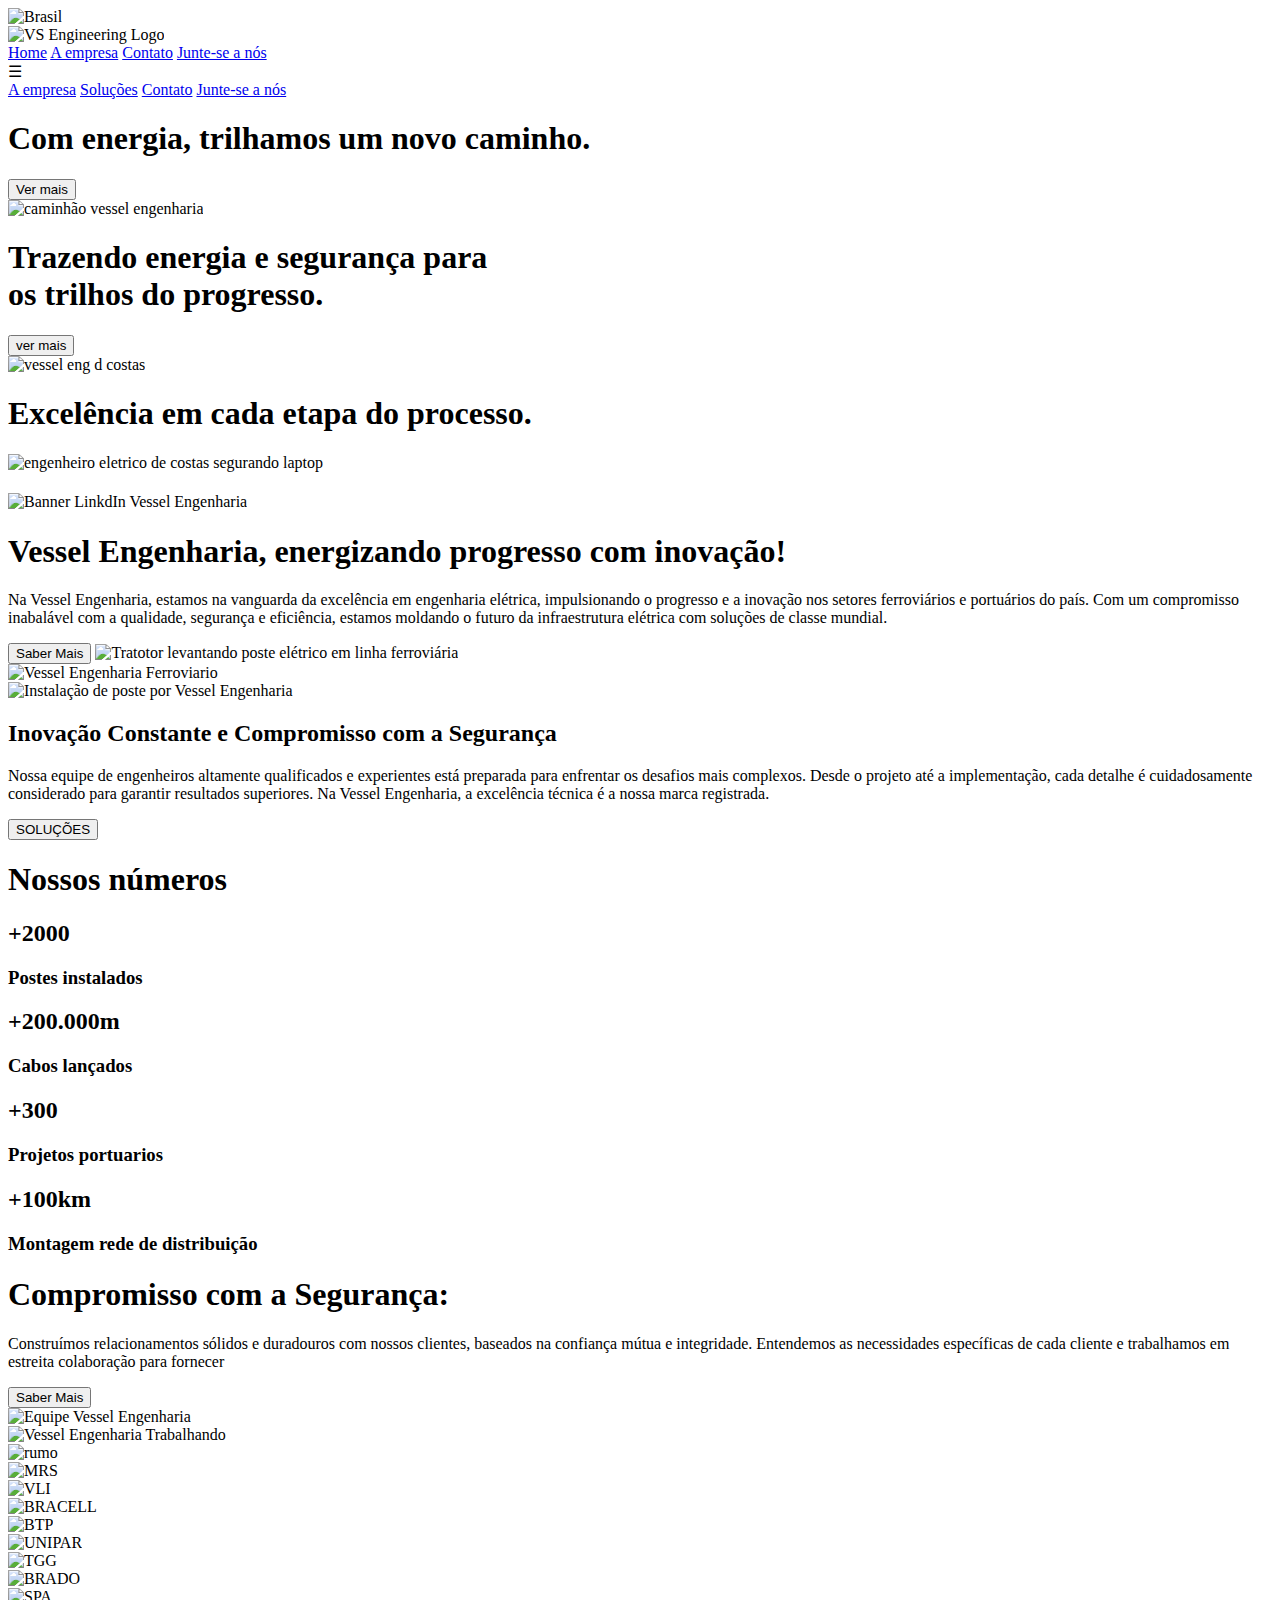
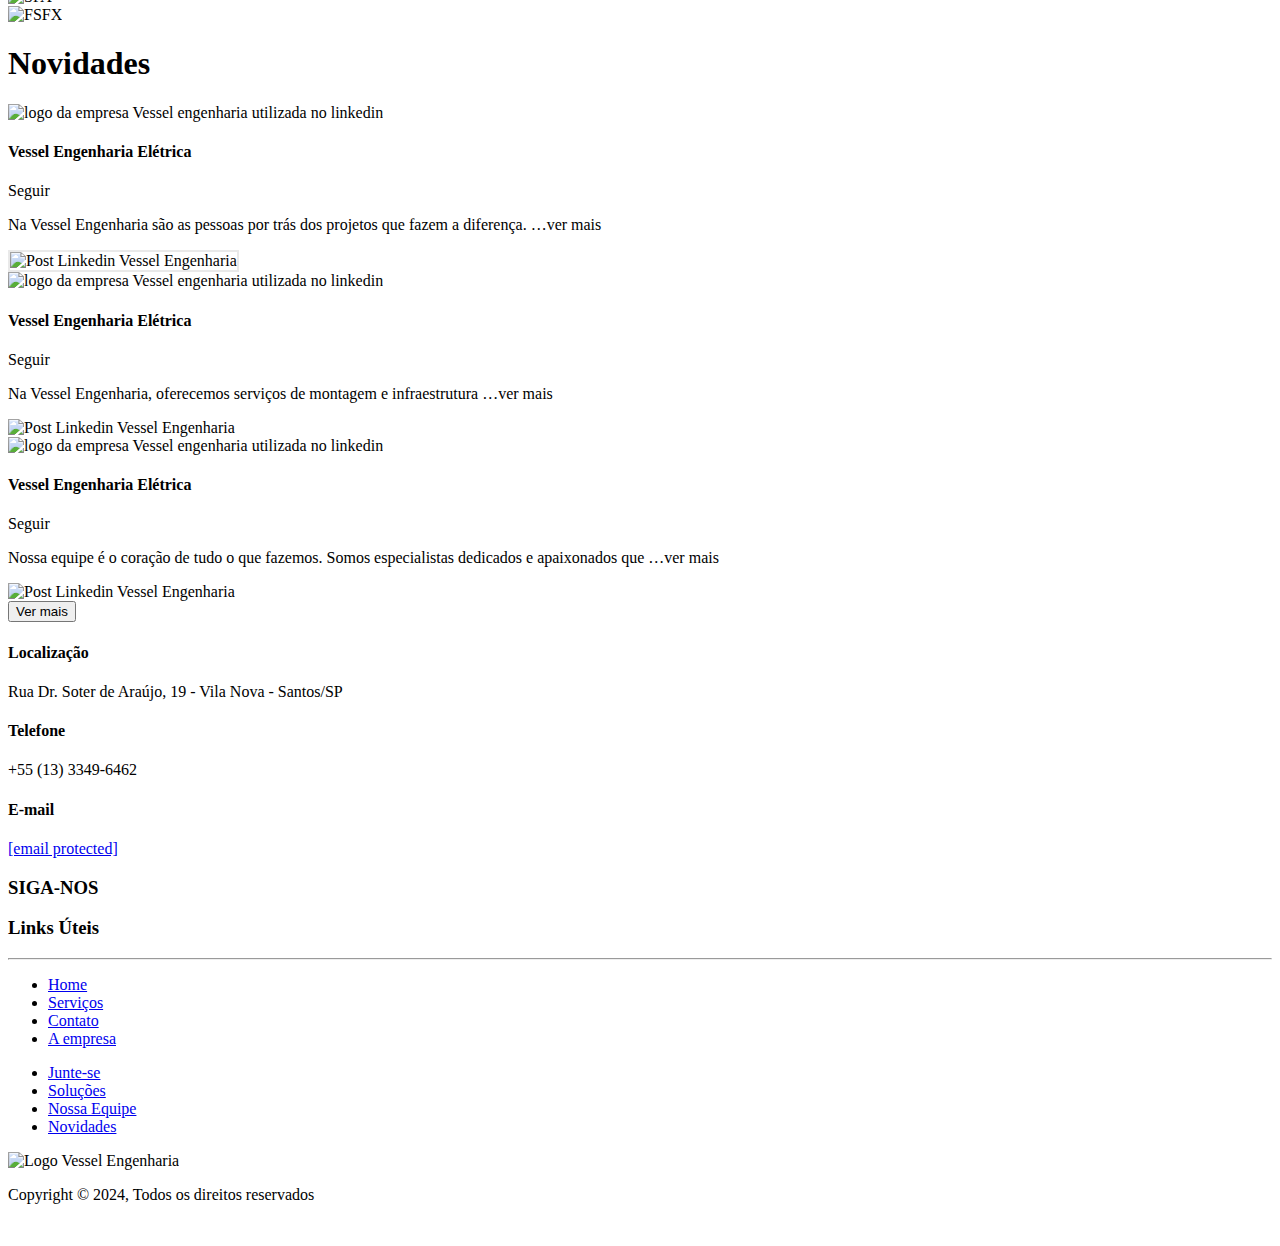
==== index.html @ 9706709d "Add files via upload" ====
<!DOCTYPE html><html lang="pt-br"><head>


    <meta charset="UTF-8">
    

    <meta name="viewport" content="width=device-width, initial-scale=1, shrink-to-fit=no">
    
    <meta name="description" content="A Vessel Engenharia é especializada em oferecer soluções técnicas em elétrica. Atuamos em todo o estado de São Paulo. Fale com a Vessel!">


    <title>Vessel Engenharia | Home</title>

    <link rel="stylesheet" href="css/all.min.css" crossorigin="anonymous" referrerpolicy="no-referrer">

    <script src="js/swipper.js"></script>
    <link rel="stylesheet" href="css/swipper.css">
    <link rel="stylesheet" href="css/navbar.css">

    <link href="css/aos.css" rel="stylesheet">
    <script src="js/aos.js"></script>
    <script>



        window.addEventListener('load', function () { AOS.init(); });





    </script>   

    <!-- <link rel="stylesheet" href="./home/css/langs.css">
    <script src="./home/js/langs.js"></script> -->



    <script src="js/navbar.js"></script>



        <link rel="stylesheet" href="css/animate.min.css">
        <link rel="stylesheet" href="css/swiper-bundle.min.css">
        <script src="js/swiper-bundle.min.js"></script>




    <!-- <link rel="stylesheet" src="../home/css/c1.css"> -->
    <link rel="stylesheet" href="css/c1.css">
    <link rel="stylesheet" href="css/c2.css">
    <link rel="stylesheet" href="css/c3.css">


    <link rel="shortcut icon" href="images/vessel.ico" type="image/x-icon">




    <link rel="stylesheet" href="css/footer.css">

</head>

<body>



    <nav>

        <div class="container">
            <div class="langContainer">
                <div class="selectFlag">

                    <img id="BR" class="selected allFlags" alt="Brasil" src="images/BR.svg">

                    <div id="BR" class="bandeira allFlags" style="display: none;">
                        <img alt="Brasil" src="images/BR.svg">
                    </div>


                    <div id="GB" class="bandeira allFlags" style="display: none;">
                        <img alt="United Kingdom" src="images/GB.svg">
                    </div>

                </div>
            </div>
            <img id="logo" src="images/logo.png" alt="VS Engineering Logo">

            <div class="menu">
                <a href="/">Home</a>
                <a href="/sobre">A empresa</a>
                <a href="/contato">Contato</a>
                <a href="/junte-se">Junte-se a nós</a>
            </div>

            <div class="ham">
                ☰
            </div>


        </div>
    </nav>
    <div class="menuDrop">
        <a href="/sobre">A empresa</a>
        <a href="/solucoes">Soluções</a>
        <a href="/contato">Contato</a>
        <a href="/junte-se">Junte-se a nós</a>
    </div>


    <!-- FIM NAVBAR -->



        <!-- zap -->


    <div class="whatsapp-container" data-aos="fade" data-aos-once="true" id="zapzap" onclick="window.open('https://wa.me/5513997063435?text=Ol%C3%A1,%20tudo%20bem?%20Quero%20saber%20mais%20sobre%20os%20servi%C3%A7os%20da%20Vessel.%20Obrigado!', '_blank')">
 
 <i class="fa-brands fa-whatsapp"></i>

    </div>  

    <!-- zap -->

    <main>

        <div class="slides">


            <!-- Swiper -->

            <div class="swiper mySwiper">
                <div class="swiper-wrapper">



                    <div class="swiper-slide">
                        <div class="slide-layer">
                            <h1>Com energia, trilhamos um novo caminho.</h1>
                            <button onclick="window.location.href='/sobre'">Ver mais</button>
                        </div>
                        <img src="images/caminhaoBanner.jpg" alt="caminhão vessel engenharia">
                    </div>

                    <div class="swiper-slide">
                        <div class="slide-layer">
                            <h1>
                                Trazendo energia e segurança para
                                <br>
                                os trilhos do progresso.
                            </h1>
                            <button>ver mais</button>
                        </div>
                        <img loading="lazy" src="images/banner2Vessel.jpg" alt="vessel eng d costas">
                    </div>

                    <div class="swiper-slide">
                        <div class="slide-layer">

                            <h1>Excelência em cada etapa do processo.</h1>
                            <button style="display: none;"></button>
                        </div>
                        <img loading="lazy" src="images/banner3Vessel.jpg" alt="engenheiro eletrico de costas segurando laptop">
                    </div>

                    <div class="swiper-slide">
                        <div class="slide-layer">
                            <h1></h1>
                            <!-- 
                            <button onclick="window.location.href='https://www.linkedin.com/company/vesselengenharia/'">ver</button> -->
                            <button style="display: none;"></button>
                        </div>
                        <img loading="lazy" src="images/bannerLinkedin.jpg" alt="Banner LinkdIn Vessel Engenharia">
                    </div>

                </div>
                <div class="swiper-button-next"></div>
                <div class="swiper-button-prev"></div>
                <div class="swiper-pagination"></div>
            </div>

        </div>
        <!-- fim swipper -->

        <div class="c1">

            <div id="left">
                <h1 data-aos="fade-up" data-aos-once="true">
                    <span>Vessel Engenharia,</span>
                    energizando progresso
                    com inovação!
                </h1>
                <p data-aos="fade-right" data-aos-once="true">
                    Na Vessel Engenharia, estamos na vanguarda da excelência em engenharia elétrica, impulsionando o
                    progresso e a inovação nos setores ferroviários e portuários do país. Com um compromisso
                    inabalável
                    com
                    a qualidade, segurança e eficiência, estamos moldando o futuro da infraestrutura elétrica com
                    soluções
                    de classe mundial.
                </p>

                <button data-aos="fade" data-aos-once="true" onclick="window.location.href='/sobre'">Saber Mais</button>

                <img loading="lazy" src="images/c1eng2.jpg" alt="Tratotor levantando poste elétrico em linha ferroviária" data-aos-once="true" data-aos="fade-right">
            </div>

            <img id="right" src="images/c1eng.jpg" data-aos="fade-left" data-aos-once="true" alt="Vessel Engenharia Ferroviario">


        </div>


        <div id="container_2" class="c2">


            <img loading="lazy" src="images/c2.jpg" alt="Instalação de poste por Vessel Engenharia" data-aos="fade-right" data-aos-once="true">


            <div class="rightC2">

                <h2 data-aos="fade-down" data-aos-once="true">
                    Inovação Constante e Compromisso com a Segurança
                </h2>

                <p data-aos="fade-up" data-aos-once="true">
                    Nossa equipe de engenheiros altamente qualificados e experientes está preparada para enfrentar os
                    desafios mais complexos. Desde o projeto até a implementação, cada detalhe é cuidadosamente
                    considerado para garantir resultados superiores. Na Vessel Engenharia, a excelência técnica é a
                    nossa marca registrada.
                </p>

                <button data-aos="fade" data-aos-once="true" onclick="window.location.href='/solucoes'">SOLUÇÕES</button>



            </div>

        </div>


        <link rel="stylesheet" href="css/cont.css">


        <script>

            document.addEventListener("DOMContentLoaded", () => {

                function incrementNumberById(id, add, suffix = '') {
                    const element = document.getElementById(id);
                    if (!element) return;

                    const targetNumber = parseInt(element.innerText);
                    let currentNumber = 0;

                    const interval = setInterval(() => {
                        currentNumber += add;
                        element.innerText = `+${currentNumber}${suffix}`;

                        if (currentNumber >= targetNumber) {
                            clearInterval(interval);
                        }
                    }, 25);
                }

                const contador = document.querySelector('.postes');

                const observer = new IntersectionObserver(entries => {

                    entries.forEach(entry => {

                        if (entry.isIntersecting) {

                            setTimeout(() => {

                                incrementNumberById("postes", 40);
                                incrementNumberById("cabos", 4, ".000m");
                                incrementNumberById("projetosPortuarios", 6);
                                incrementNumberById("redeDistribuicao", 2, "km");

                                
                            }, 110)


                            observer.disconnect();

                        }
                    });

                }, { rootMargin: '10px' });




                observer.observe(contador);
            })
        </script>


        <div class="contador">
            <h1>Nossos números</h1>

            <div class="dados">


                <div class="postes">
                    <h2 id="postes">+2000</h2>
                    <h3>Postes instalados</h3>
                </div>

                <div class="cabos">
                    <h2 id="cabos">+200.000m</h2>
                    <h3>Cabos lançados</h3>
                </div>

                <div class="projetosPortuarios">
                    <h2 id="projetosPortuarios">+300</h2>
                    <h3>Projetos portuarios</h3>
                </div>

                <div class="redeDistribuicao">
                    <h2 id="redeDistribuicao">+100km</h2>
                    <h3>Montagem rede de distribuição</h3>
                </div>

            </div>
        </div>





        <div class="c3">

            <div id="left">
                <div class="">


                    <h1 data-aos="fade-up" data-aos-once="true">
                        <span>Compromisso </span>
                        com a Segurança:
                    </h1>
                    <p data-aos="fade-right" data-aos-once="true">
                        Construímos relacionamentos sólidos e duradouros com nossos clientes, baseados na confiança
                        mútua e integridade. Entendemos as necessidades específicas de cada cliente e trabalhamos em
                        estreita colaboração para fornecer
                    </p>

                    <button data-aos="fade" data-aos-once="true" onclick="window.location.href='/sobre'">Saber
                        Mais</button>


                </div>
                <img loading="lazy" src="images/c3.jpg" alt="Equipe Vessel Engenharia" data-aos-once="true" data-aos="fade-right">
            </div>

            <img id="right" src="images/c3eng3.jpg" data-aos="fade-down" data-aos-once="true" alt="Vessel Engenharia Trabalhando">


        </div>

        <div class="swiper swiperEmpresas">
            <div class="swiper-wrapper">
                <!-- .swiper-slide*5>img[src="./home/assets/clientes/clienteVessel$.png"] -->
                <div class="swiper-slide">
                    <img src="images/clienteVessel1.jpg" alt="rumo">
                </div>
                <div class="swiper-slide">
                    <img src="images/clienteVessel2.jpg" alt="MRS">
                </div>
                <div class="swiper-slide">
                    <img src="images/clienteVessel3.jpg" alt="VLI">
                </div>
                <div class="swiper-slide">
                    <img src="images/clienteVessel4.jpg" alt="BRACELL">
                </div>
                <div class="swiper-slide">
                    <img src="images/clienteVessel5.jpg" alt="BTP">
                </div>
                <div class="swiper-slide">
                    <img src="images/clienteVessel6.jpg" alt="UNIPAR">
                </div>
                <div class="swiper-slide">
                    <img src="images/clienteVessel7.jpg" alt="TGG">
                </div>
                <div class="swiper-slide">
                    <img src="images/clienteVessel8.jpg" alt="BRADO">
                </div>
                <div class="swiper-slide">
                    <img src="images/clienteVessel9.jpg" alt="SPA">
                </div>
                <div class="swiper-slide">
                    <img src="images/clienteVessel10.jpg" alt="FSFX" loading="lazy">
                </div>

            </div>
            <div class="swiper-pagination"></div>
        </div>

<script>

    

let swiperEmpresas = new Swiper(".swiperEmpresas", {
        slidesPerView: "auto",
        autoplay: {
            delay: 1000,
            disableOnInteraction: false,
        },
        spaceBetween: 30,
        pagination: {
            // el: ".swiper-pagination",    
            clickable: true,
        },
    });


</script>



        <link rel="stylesheet" href="css/linkedinHome.css">
        <section class="novidades-linkedin">

            <h1 data-aos="fade-down" data-aos-once="true">Novidades</h1>


            <div class="container_post_linkedin" onclick="window.open('https://www.linkedin.com/posts/vesselengenharia_vesselengenharia-construaexaetodeprojetos-activity-7224066283430981635-KMjt?utm_source=share&utm_medium=member_desktop', '_blank')">
            <div class="row-linkedin-1">
                <div class="empresa">
                    <img src="images/logo.png" alt="logo da empresa Vessel engenharia utilizada no linkedin" loading="lazy">
                    <h4 class="name_post_linkedin">Vessel Engenharia Elétrica</h4>
                </div>
                <div class="seguir_linkedin">
                    <i class="fa-solid fa-plus"></i>
                    <p>Seguir</p>
                    <i class="fa-solid fa-ellipsis"></i>
                </div>
                <p style="height: auto;">
                    Na Vessel Engenharia são as pessoas por trás dos projetos que fazem a diferença. 
                    <span class="vermais_linkedin">…ver mais</span>
                </p>
                
            </div>
            <div class="row-linkedin-2">
                <img src="images/sonhoVessel.jpg" alt="Post Linkedin Vessel Engenharia" loading="lazy" style="border: solid 2px rgba(128, 128, 128, 0.177); height: 90%;">
            </div>
            <div class="row-linkedin-3">
                <i class="fa-brands fa-linkedin"></i>
            </div>




        </div>




            <div class="container_post_linkedin" onclick="window.open('https://www.linkedin.com/posts/vesselengenharia_engenhariaeletrica-indaeqstria-infraestrutura-activity-7224156555082964994-Ps1M?utm_source=share&utm_medium=member_desktop', '_blank')">
                <div class="row-linkedin-1">
                    <div class="empresa">
                        <img src="images/logo.png" alt="logo da empresa Vessel engenharia utilizada no linkedin" loading="lazy">
                        <h4 class="name_post_linkedin">Vessel Engenharia Elétrica</h4>
                    </div>
                    <div class="seguir_linkedin">
                        <i class="fa-solid fa-plus"></i>
                        <p>Seguir</p>
                        <i class="fa-solid fa-ellipsis"></i>
                    </div>
                    <p style="height: auto;">
    Na Vessel Engenharia, oferecemos serviços de montagem e infraestrutura <span class="vermais_linkedin">…ver mais</span>
                    </p>


                </div>
                <div class="row-linkedin-2">
                    <img src="images/NossosServicosPost.jpg" alt="Post Linkedin Vessel Engenharia" loading="lazy">
                

                </div>
                <div class="row-linkedin-3">
                    <i class="fa-brands fa-linkedin"></i>
                </div>



            </div>




            <div class="container_post_linkedin" onclick="window.open('https://www.linkedin.com/posts/vesselengenharia_engenhariaeletrica-equipedevessel-excelaeancia-activity-7224519197307899904-2O7Q?utm_source=share&utm_medium=member_desktop', '_blank')">
                <div class="row-linkedin-1">
                    <div class="empresa">
                        <img src="images/logo.png" alt="logo da empresa Vessel engenharia utilizada no linkedin" loading="lazy">
                        <h4 class="name_post_linkedin">Vessel Engenharia Elétrica</h4>
                    </div>
                    <div class="seguir_linkedin">
                        <i class="fa-solid fa-plus"></i>
                        <p>Seguir</p>
                        <i class="fa-solid fa-ellipsis"></i>
                    </div>
                    <p style="height: auto;">
                        Nossa equipe é o coração de tudo o que fazemos.
                        Somos especialistas dedicados e apaixonados que 
                    <span class="vermais_linkedin">…ver mais</span>
                    </p>
                </div>
                <div class="row-linkedin-2">
                    <img src="images/equipeVesselPost.jpg" alt="Post Linkedin Vessel Engenharia" loading="lazy">
                </div>
                <div class="row-linkedin-3">
                    <i class="fa-brands fa-linkedin"></i>
                </div>


            </div>

            <button id="verMaisLinkedin">Ver mais</button>

        </section>

        <script>

            window.addEventListener("DOMContentLoaded", () => {
                document.querySelector("#verMaisLinkedin").addEventListener("click", () => {




                    if (document.querySelectorAll(".container_post_linkedin")[1].style.display === "flex") {
                        document.querySelector("#verMaisLinkedin").innerHTML = "Ver mais"


                        document.querySelectorAll(".container_post_linkedin").forEach((post, index) => {

                            index === 0 ? post.style.display = "flex" : post.style.display = "none"

                        })


                    } else {

                        document.querySelectorAll(".container_post_linkedin").forEach(post => { post.style.display = "flex" })


                        document.querySelector("#verMaisLinkedin").innerHTML = "Ver menos"
                    }

                })

            })
        </script>



    </main>












































    <footer class="footerGeral">
        <div class="row-footer-1">
            <div class="find-us externo">
                <i class="fas fa-map-marker-alt"></i>
                <div class="interno">
                    <h4>Localização</h4>
                    <p>Rua Dr. Soter de Araújo, 19 - Vila Nova - Santos/SP</p>
                </div>
            </div>
            <div class="call-us externo">
                <i class="fas fa-phone"></i>
                <div class="interno">
                    <h4>Telefone</h4>
                    <p>+55 (13) 3349-6462</p>
                </div>
            </div>
            <div class="mail-us externo">
                <i class="far fa-envelope-open"></i>
                <div class="interno">
                    <h4>E-mail</h4>
                    <p><a href="/cdn-cgi/l/email-protection" class="__cf_email__" data-cfemail="61020e0f1500150e2117041212040d040f06040f09001308004f020e0c">[email protected]</a></p>
                </div>
            </div>
        </div>
        <div class="row-footer-2">
            <div class="column-1-footer">
                <div class="siga-nos interno">
                    <h3>SIGA-NOS</h3>
                    <i class="fa-brands fa-linkedin"></i>
                    <i class="fa-brands fa-instagram"></i>
                    <i class="fa-brands fa-youtube" onclick="window.location.href='https://www.youtube.com/@VesselEngenharia'"></i>
                </div>
            </div>
            <div class="column-2-footer">
                <div class="h3">
                    <h3>Links Úteis</h3>
                    <hr>
                </div>

                <ul class="coluna-links-1">
                    <li><a href="#">Home</a></li>
                    <li><a href="#">Serviços</a></li>
                    <li><a href="#">Contato</a></li>
                    <li><a href="#">A empresa</a></li>

                </ul>
                <ul class="coluna-links-1">
                    <li><a href="#">Junte-se</a></li>
                    <li><a href="#">Soluções</a></li>
                    <li><a href="#">Nossa Equipe</a></li>
                    <li><a href="#">Novidades</a></li>
                </ul>
            </div>
            <div class="column-3-footer">
                <img src="images/logoClara.png" alt="Logo Vessel Engenharia">
            </div>
        </div>
        <div class="row-footer">
            <p>Copyright © 2024, Todos os direitos reservados </p>
            <a href="" style="color: rgb(255, 255, 255);">BuradWEB</a>
        </div>
    </footer>


    <script data-cfasync="false" src="js/email-decode.min.js"></script><script>
        // if ("serviceWorker" in navigator) {
            
        //     navigator.serviceWorker.register("js/sw.js")
        //         .then(() => {
        //             console.log("sw registrado");
        //         })
        //         .catch((error) => {
        //             console.log(`sw erro: ${error}`);
        //         });
        
        
        
        //     let installPrompt = null;
        
        //     window.addEventListener("beforeinstallprompt", (event) => {
        //         event.preventDefault();
        //         installPrompt = event;
        //     });
        
        
        // }
        </script>









</body></html>
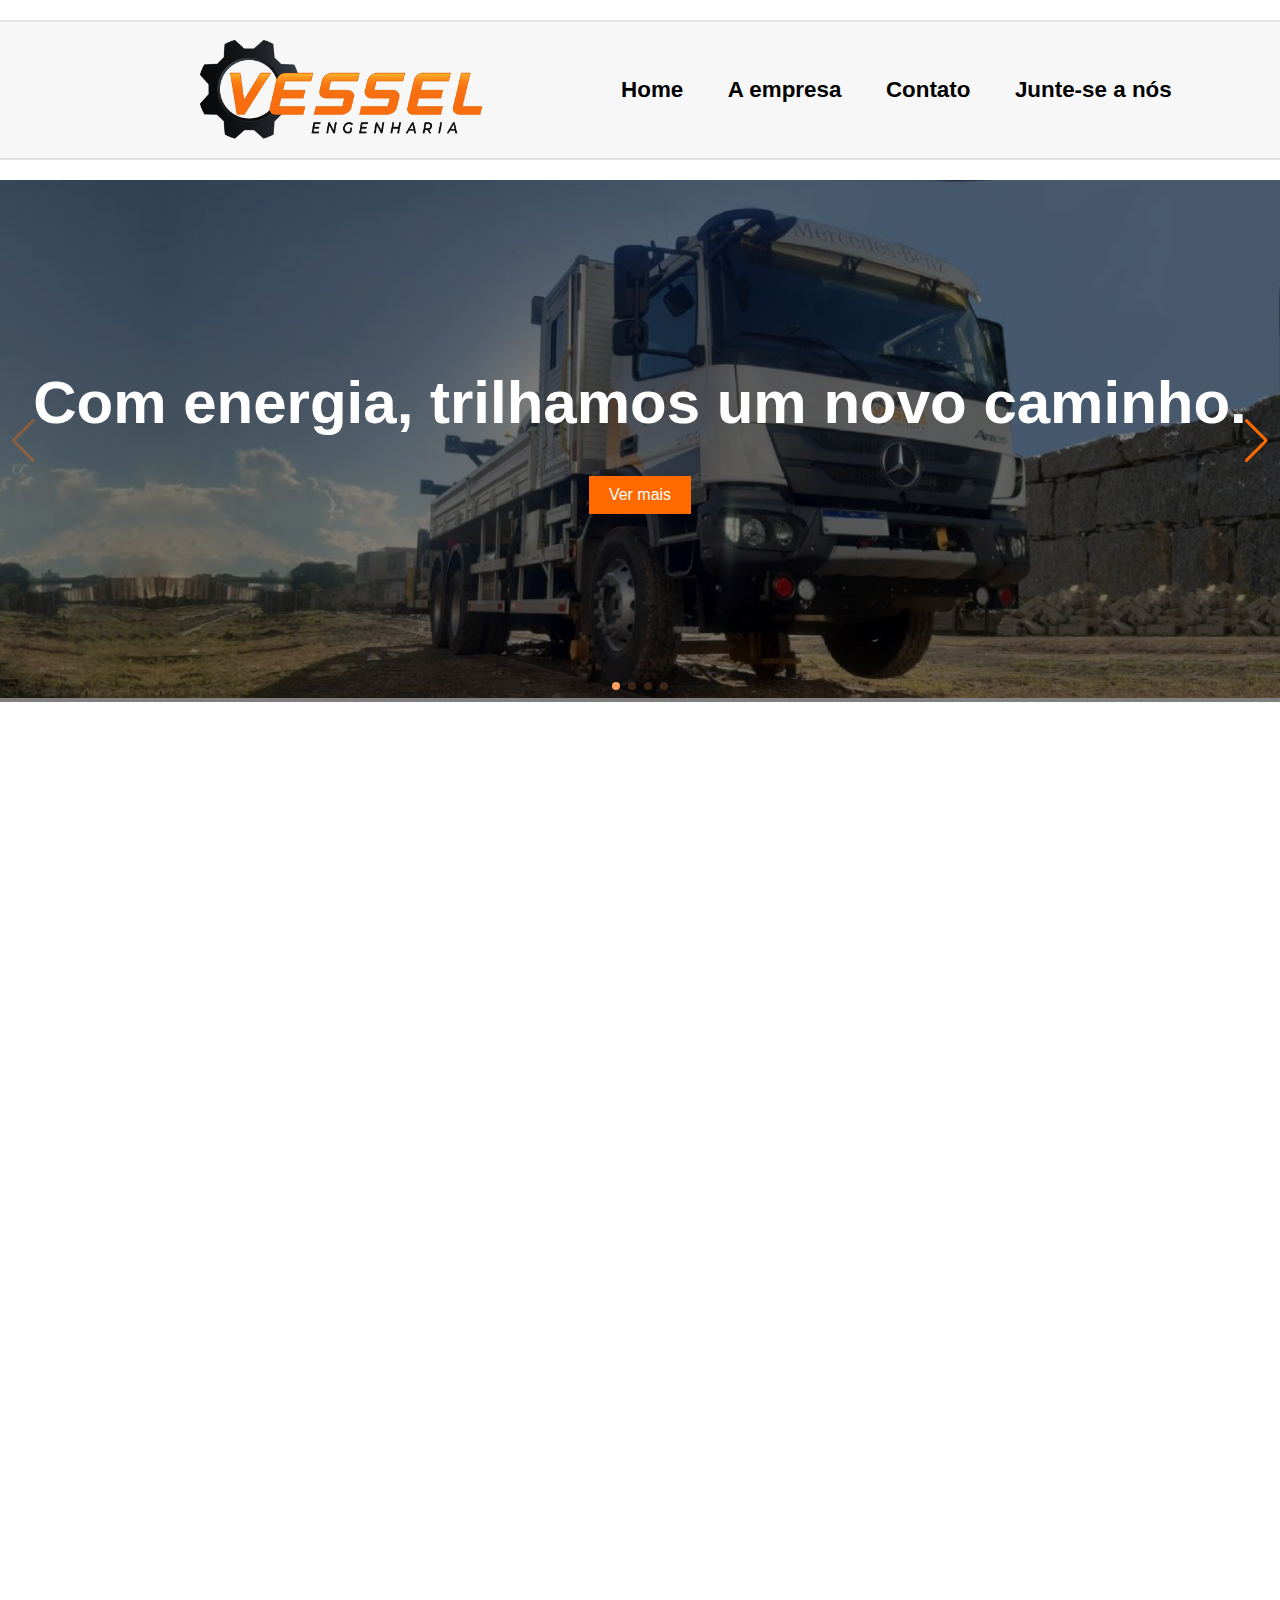
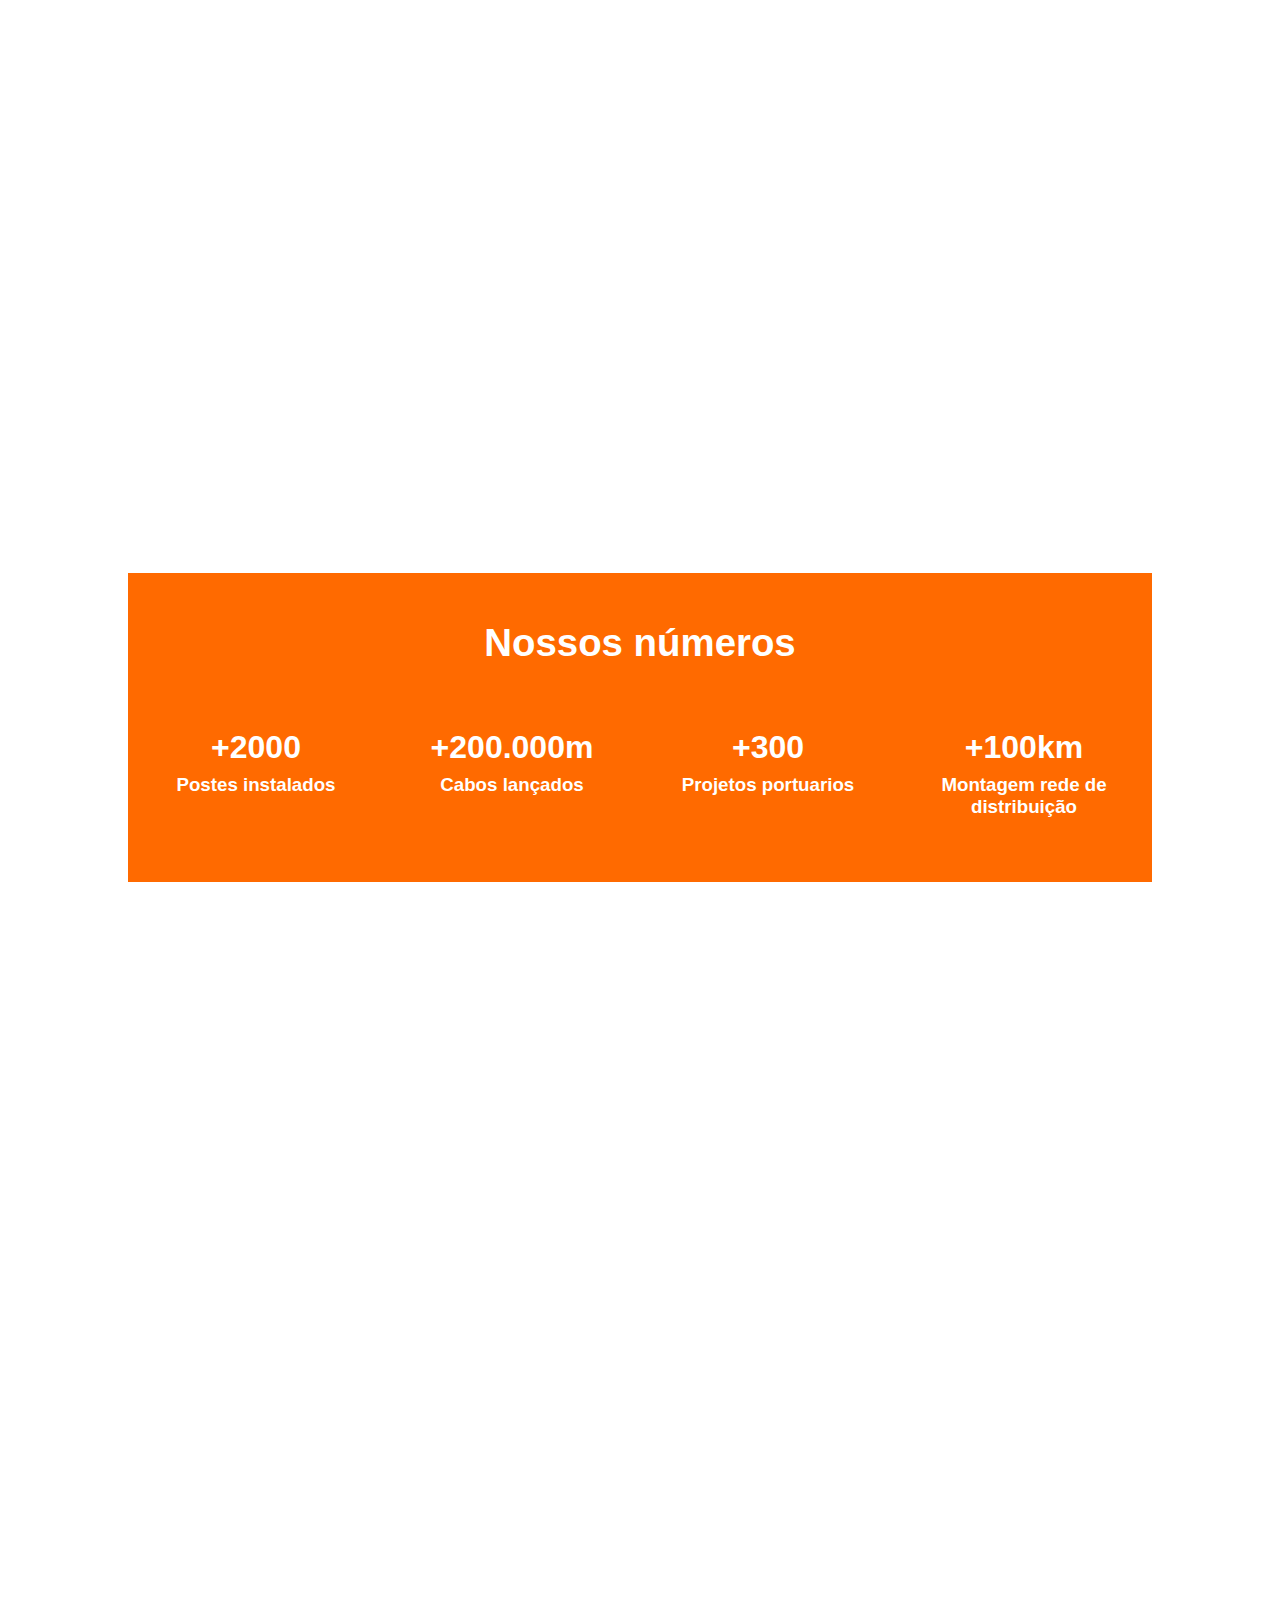
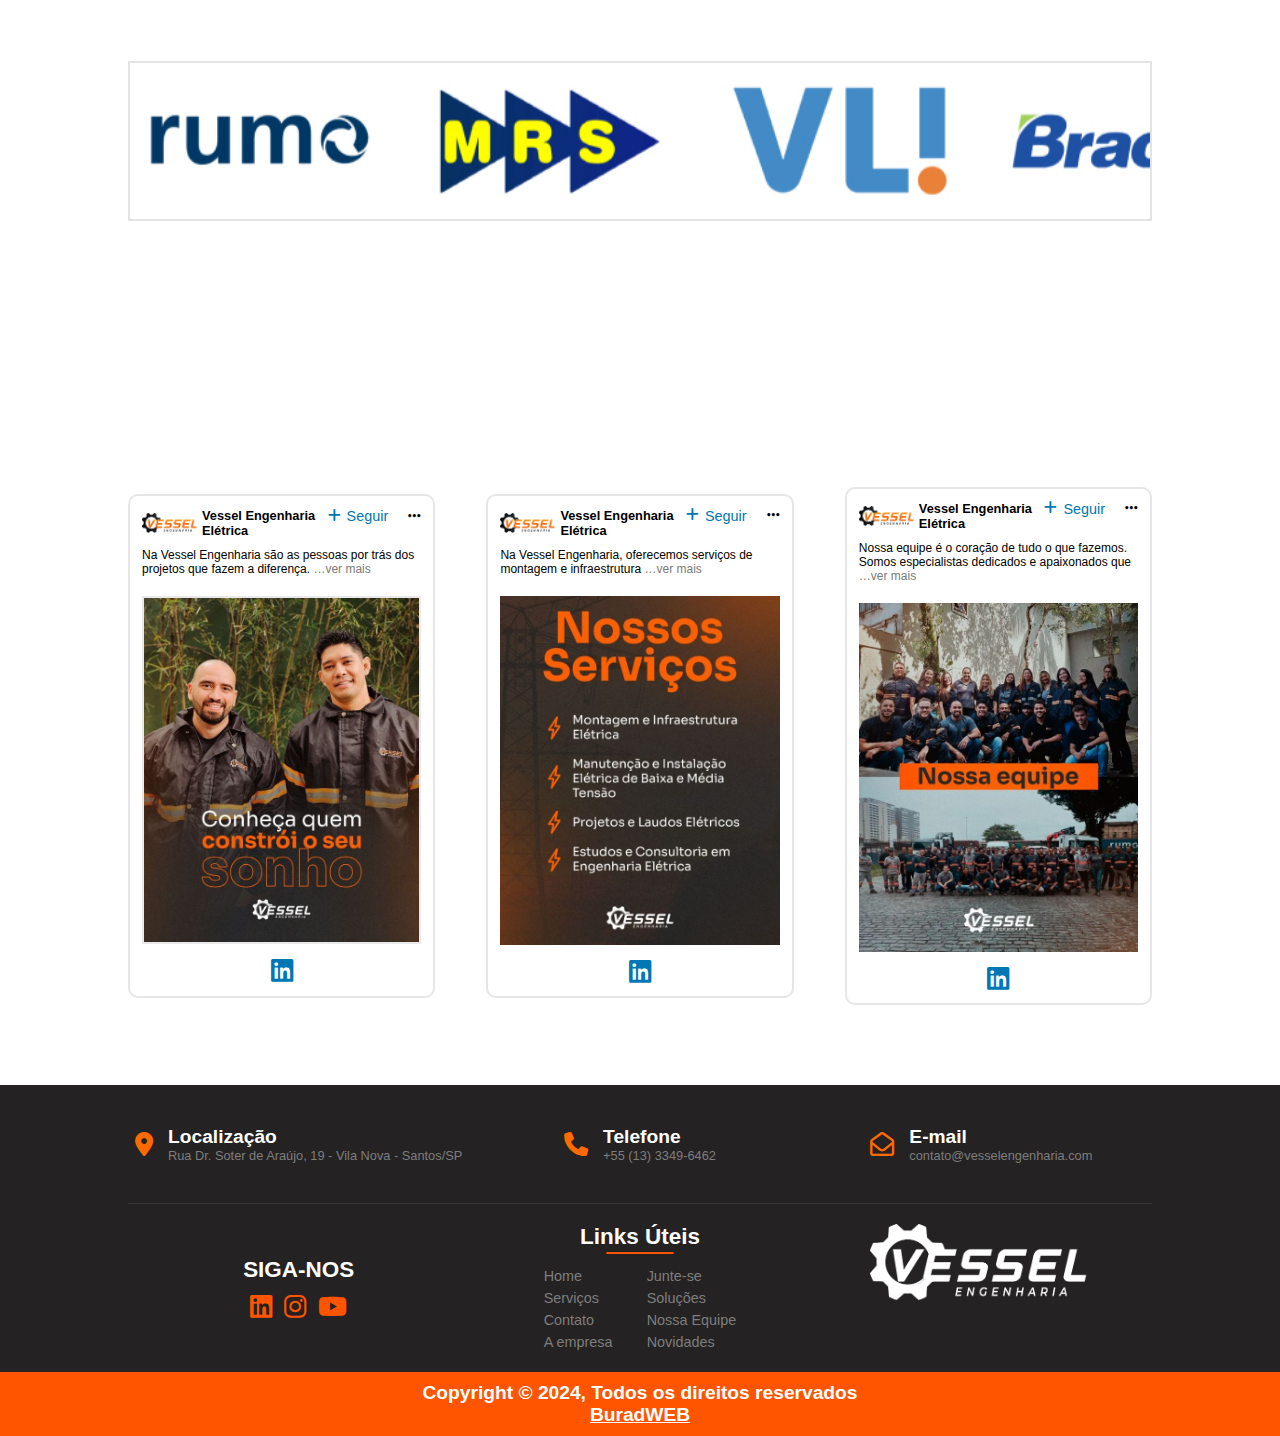
==== commit 6c468b22: "mudancas" ====
--- a/index.html
+++ b/index.html
@@ -70,7 +70,7 @@
 
         <div class="container">
             <div class="langContainer">
-                <div class="selectFlag">
+                <div class="selectFlag" style="display:none">
 
                     <img id="BR" class="selected allFlags" alt="Brasil" src="images/BR.svg">
 
--- a/css/all.min.css
+++ b/css/all.min.css
@@ -0,0 +1,9 @@
+/*!
+ * Font Awesome Free 6.5.1 by @fontawesome - https://fontawesome.com
+ * License - https://fontawesome.com/license/free (Icons: CC BY 4.0, Fonts: SIL OFL 1.1, Code: MIT License)
+ * Copyright 2023 Fonticons, Inc.
+ */
+.fa{font-family:var(--fa-style-family,"Font Awesome 6 Free");font-weight:var(--fa-style,900)}.fa,.fa-brands,.fa-classic,.fa-regular,.fa-sharp,.fa-solid,.fab,.far,.fas{-moz-osx-font-smoothing:grayscale;-webkit-font-smoothing:antialiased;display:var(--fa-display,inline-block);font-style:normal;font-variant:normal;line-height:1;text-rendering:auto}.fa-classic,.fa-regular,.fa-solid,.far,.fas{font-family:"Font Awesome 6 Free"}.fa-brands,.fab{font-family:"Font Awesome 6 Brands"}.fa-1x{font-size:1em}.fa-2x{font-size:2em}.fa-3x{font-size:3em}.fa-4x{font-size:4em}.fa-5x{font-size:5em}.fa-6x{font-size:6em}.fa-7x{font-size:7em}.fa-8x{font-size:8em}.fa-9x{font-size:9em}.fa-10x{font-size:10em}.fa-2xs{font-size:.625em;line-height:.1em;vertical-align:.225em}.fa-xs{font-size:.75em;line-height:.08333em;vertical-align:.125em}.fa-sm{font-size:.875em;line-height:.07143em;vertical-align:.05357em}.fa-lg{font-size:1.25em;line-height:.05em;vertical-align:-.075em}.fa-xl{font-size:1.5em;line-height:.04167em;vertical-align:-.125em}.fa-2xl{font-size:2em;line-height:.03125em;vertical-align:-.1875em}.fa-fw{text-align:center;width:1.25em}.fa-ul{list-style-type:none;margin-left:var(--fa-li-margin,2.5em);padding-left:0}.fa-ul>li{position:relative}.fa-li{left:calc(var(--fa-li-width, 2em)*-1);position:absolute;text-align:center;width:var(--fa-li-width,2em);line-height:inherit}.fa-border{border-radius:var(--fa-border-radius,.1em);border:var(--fa-border-width,.08em) var(--fa-border-style,solid) var(--fa-border-color,#eee);padding:var(--fa-border-padding,.2em .25em .15em)}.fa-pull-left{float:left;margin-right:var(--fa-pull-margin,.3em)}.fa-pull-right{float:right;margin-left:var(--fa-pull-margin,.3em)}.fa-beat{-webkit-animation-name:fa-beat;animation-name:fa-beat;-webkit-animation-delay:var(--fa-animation-delay,0s);animation-delay:var(--fa-animation-delay,0s);-webkit-animation-direction:var(--fa-animation-direction,normal);animation-direction:var(--fa-animation-direction,normal);-webkit-animation-duration:var(--fa-animation-duration,1s);animation-duration:var(--fa-animation-duration,1s);-webkit-animation-iteration-count:var(--fa-animation-iteration-count,infinite);animation-iteration-count:var(--fa-animation-iteration-count,infinite);-webkit-animation-timing-function:var(--fa-animation-timing,ease-in-out);animation-timing-function:var(--fa-animation-timing,ease-in-out)}.fa-bounce{-webkit-animation-name:fa-bounce;animation-name:fa-bounce;-webkit-animation-delay:var(--fa-animation-delay,0s);animation-delay:var(--fa-animation-delay,0s);-webkit-animation-direction:var(--fa-animation-direction,normal);animation-direction:var(--fa-animation-direction,normal);-webkit-animation-duration:var(--fa-animation-duration,1s);animation-duration:var(--fa-animation-duration,1s);-webkit-animation-iteration-count:var(--fa-animation-iteration-count,infinite);animation-iteration-count:var(--fa-animation-iteration-count,infinite);-webkit-animation-timing-function:var(--fa-animation-timing,cubic-bezier(.28,.84,.42,1));animation-timing-function:var(--fa-animation-timing,cubic-bezier(.28,.84,.42,1))}.fa-fade{-webkit-animation-name:fa-fade;animation-name:fa-fade;-webkit-animation-iteration-count:var(--fa-animation-iteration-count,infinite);animation-iteration-count:var(--fa-animation-iteration-count,infinite);-webkit-animation-timing-function:var(--fa-animation-timing,cubic-bezier(.4,0,.6,1));animation-timing-function:var(--fa-animation-timing,cubic-bezier(.4,0,.6,1))}.fa-beat-fade,.fa-fade{-webkit-animation-delay:var(--fa-animation-delay,0s);animation-delay:var(--fa-animation-delay,0s);-webkit-animation-direction:var(--fa-animation-direction,normal);animation-direction:var(--fa-animation-direction,normal);-webkit-animation-duration:var(--fa-animation-duration,1s);animation-duration:var(--fa-animation-duration,1s)}.fa-beat-fade{-webkit-animation-name:fa-beat-fade;animation-name:fa-beat-fade;-webkit-animation-iteration-count:var(--fa-animation-iteration-count,infinite);animation-iteration-count:var(--fa-animation-iteration-count,infinite);-webkit-animation-timing-function:var(--fa-animation-timing,cubic-bezier(.4,0,.6,1));animation-timing-function:var(--fa-animation-timing,cubic-bezier(.4,0,.6,1))}.fa-flip{-webkit-animation-name:fa-flip;animation-name:fa-flip;-webkit-animation-delay:var(--fa-animation-delay,0s);animation-delay:var(--fa-animation-delay,0s);-webkit-animation-direction:var(--fa-animation-direction,normal);animation-direction:var(--fa-animation-direction,normal);-webkit-animation-duration:var(--fa-animation-duration,1s);animation-duration:var(--fa-animation-duration,1s);-webkit-animation-iteration-count:var(--fa-animation-iteration-count,infinite);animation-iteration-count:var(--fa-animation-iteration-count,infinite);-webkit-animation-timing-function:var(--fa-animation-timing,ease-in-out);animation-timing-function:var(--fa-animation-timing,ease-in-out)}.fa-shake{-webkit-animation-name:fa-shake;animation-name:fa-shake;-webkit-animation-duration:var(--fa-animation-duration,1s);animation-duration:var(--fa-animation-duration,1s);-webkit-animation-iteration-count:var(--fa-animation-iteration-count,infinite);animation-iteration-count:var(--fa-animation-iteration-count,infinite);-webkit-animation-timing-function:var(--fa-animation-timing,linear);animation-timing-function:var(--fa-animation-timing,linear)}.fa-shake,.fa-spin{-webkit-animation-delay:var(--fa-animation-delay,0s);animation-delay:var(--fa-animation-delay,0s);-webkit-animation-direction:var(--fa-animation-direction,normal);animation-direction:var(--fa-animation-direction,normal)}.fa-spin{-webkit-animation-name:fa-spin;animation-name:fa-spin;-webkit-animation-duration:var(--fa-animation-duration,2s);animation-duration:var(--fa-animation-duration,2s);-webkit-animation-iteration-count:var(--fa-animation-iteration-count,infinite);animation-iteration-count:var(--fa-animation-iteration-count,infinite);-webkit-animation-timing-function:var(--fa-animation-timing,linear);animation-timing-function:var(--fa-animation-timing,linear)}.fa-spin-reverse{--fa-animation-direction:reverse}.fa-pulse,.fa-spin-pulse{-webkit-animation-name:fa-spin;animation-name:fa-spin;-webkit-animation-direction:var(--fa-animation-direction,normal);animation-direction:var(--fa-animation-direction,normal);-webkit-animation-duration:var(--fa-animation-duration,1s);animation-duration:var(--fa-animation-duration,1s);-webkit-animation-iteration-count:var(--fa-animation-iteration-count,infinite);animation-iteration-count:var(--fa-animation-iteration-count,infinite);-webkit-animation-timing-function:var(--fa-animation-timing,steps(8));animation-timing-function:var(--fa-animation-timing,steps(8))}@media (prefers-reduced-motion:reduce){.fa-beat,.fa-beat-fade,.fa-bounce,.fa-fade,.fa-flip,.fa-pulse,.fa-shake,.fa-spin,.fa-spin-pulse{-webkit-animation-delay:-1ms;animation-delay:-1ms;-webkit-animation-duration:1ms;animation-duration:1ms;-webkit-animation-iteration-count:1;animation-iteration-count:1;-webkit-transition-delay:0s;transition-delay:0s;-webkit-transition-duration:0s;transition-duration:0s}}@-webkit-keyframes fa-beat{0%,90%{-webkit-transform:scale(1);transform:scale(1)}45%{-webkit-transform:scale(var(--fa-beat-scale,1.25));transform:scale(var(--fa-beat-scale,1.25))}}@keyframes fa-beat{0%,90%{-webkit-transform:scale(1);transform:scale(1)}45%{-webkit-transform:scale(var(--fa-beat-scale,1.25));transform:scale(var(--fa-beat-scale,1.25))}}@-webkit-keyframes fa-bounce{0%{-webkit-transform:scale(1) translateY(0);transform:scale(1) translateY(0)}10%{-webkit-transform:scale(var(--fa-bounce-start-scale-x,1.1),var(--fa-bounce-start-scale-y,.9)) translateY(0);transform:scale(var(--fa-bounce-start-scale-x,1.1),var(--fa-bounce-start-scale-y,.9)) translateY(0)}30%{-webkit-transform:scale(var(--fa-bounce-jump-scale-x,.9),var(--fa-bounce-jump-scale-y,1.1)) translateY(var(--fa-bounce-height,-.5em));transform:scale(var(--fa-bounce-jump-scale-x,.9),var(--fa-bounce-jump-scale-y,1.1)) translateY(var(--fa-bounce-height,-.5em))}50%{-webkit-transform:scale(var(--fa-bounce-land-scale-x,1.05),var(--fa-bounce-land-scale-y,.95)) translateY(0);transform:scale(var(--fa-bounce-land-scale-x,1.05),var(--fa-bounce-land-scale-y,.95)) translateY(0)}57%{-webkit-transform:scale(1) translateY(var(--fa-bounce-rebound,-.125em));transform:scale(1) translateY(var(--fa-bounce-rebound,-.125em))}64%{-webkit-transform:scale(1) translateY(0);transform:scale(1) translateY(0)}to{-webkit-transform:scale(1) translateY(0);transform:scale(1) translateY(0)}}@keyframes fa-bounce{0%{-webkit-transform:scale(1) translateY(0);transform:scale(1) translateY(0)}10%{-webkit-transform:scale(var(--fa-bounce-start-scale-x,1.1),var(--fa-bounce-start-scale-y,.9)) translateY(0);transform:scale(var(--fa-bounce-start-scale-x,1.1),var(--fa-bounce-start-scale-y,.9)) translateY(0)}30%{-webkit-transform:scale(var(--fa-bounce-jump-scale-x,.9),var(--fa-bounce-jump-scale-y,1.1)) translateY(var(--fa-bounce-height,-.5em));transform:scale(var(--fa-bounce-jump-scale-x,.9),var(--fa-bounce-jump-scale-y,1.1)) translateY(var(--fa-bounce-height,-.5em))}50%{-webkit-transform:scale(var(--fa-bounce-land-scale-x,1.05),var(--fa-bounce-land-scale-y,.95)) translateY(0);transform:scale(var(--fa-bounce-land-scale-x,1.05),var(--fa-bounce-land-scale-y,.95)) translateY(0)}57%{-webkit-transform:scale(1) translateY(var(--fa-bounce-rebound,-.125em));transform:scale(1) translateY(var(--fa-bounce-rebound,-.125em))}64%{-webkit-transform:scale(1) translateY(0);transform:scale(1) translateY(0)}to{-webkit-transform:scale(1) translateY(0);transform:scale(1) translateY(0)}}@-webkit-keyframes fa-fade{50%{opacity:var(--fa-fade-opacity,.4)}}@keyframes fa-fade{50%{opacity:var(--fa-fade-opacity,.4)}}@-webkit-keyframes fa-beat-fade{0%,to{opacity:var(--fa-beat-fade-opacity,.4);-webkit-transform:scale(1);transform:scale(1)}50%{opacity:1;-webkit-transform:scale(var(--fa-beat-fade-scale,1.125));transform:scale(var(--fa-beat-fade-scale,1.125))}}@keyframes fa-beat-fade{0%,to{opacity:var(--fa-beat-fade-opacity,.4);-webkit-transform:scale(1);transform:scale(1)}50%{opacity:1;-webkit-transform:scale(var(--fa-beat-fade-scale,1.125));transform:scale(var(--fa-beat-fade-scale,1.125))}}@-webkit-keyframes fa-flip{50%{-webkit-transform:rotate3d(var(--fa-flip-x,0),var(--fa-flip-y,1),var(--fa-flip-z,0),var(--fa-flip-angle,-180deg));transform:rotate3d(var(--fa-flip-x,0),var(--fa-flip-y,1),var(--fa-flip-z,0),var(--fa-flip-angle,-180deg))}}@keyframes fa-flip{50%{-webkit-transform:rotate3d(var(--fa-flip-x,0),var(--fa-flip-y,1),var(--fa-flip-z,0),var(--fa-flip-angle,-180deg));transform:rotate3d(var(--fa-flip-x,0),var(--fa-flip-y,1),var(--fa-flip-z,0),var(--fa-flip-angle,-180deg))}}@-webkit-keyframes fa-shake{0%{-webkit-transform:rotate(-15deg);transform:rotate(-15deg)}4%{-webkit-transform:rotate(15deg);transform:rotate(15deg)}8%,24%{-webkit-transform:rotate(-18deg);transform:rotate(-18deg)}12%,28%{-webkit-transform:rotate(18deg);transform:rotate(18deg)}16%{-webkit-transform:rotate(-22deg);transform:rotate(-22deg)}20%{-webkit-transform:rotate(22deg);transform:rotate(22deg)}32%{-webkit-transform:rotate(-12deg);transform:rotate(-12deg)}36%{-webkit-transform:rotate(12deg);transform:rotate(12deg)}40%,to{-webkit-transform:rotate(0deg);transform:rotate(0deg)}}@keyframes fa-shake{0%{-webkit-transform:rotate(-15deg);transform:rotate(-15deg)}4%{-webkit-transform:rotate(15deg);transform:rotate(15deg)}8%,24%{-webkit-transform:rotate(-18deg);transform:rotate(-18deg)}12%,28%{-webkit-transform:rotate(18deg);transform:rotate(18deg)}16%{-webkit-transform:rotate(-22deg);transform:rotate(-22deg)}20%{-webkit-transform:rotate(22deg);transform:rotate(22deg)}32%{-webkit-transform:rotate(-12deg);transform:rotate(-12deg)}36%{-webkit-transform:rotate(12deg);transform:rotate(12deg)}40%,to{-webkit-transform:rotate(0deg);transform:rotate(0deg)}}@-webkit-keyframes fa-spin{0%{-webkit-transform:rotate(0deg);transform:rotate(0deg)}to{-webkit-transform:rotate(1turn);transform:rotate(1turn)}}@keyframes fa-spin{0%{-webkit-transform:rotate(0deg);transform:rotate(0deg)}to{-webkit-transform:rotate(1turn);transform:rotate(1turn)}}.fa-rotate-90{-webkit-transform:rotate(90deg);transform:rotate(90deg)}.fa-rotate-180{-webkit-transform:rotate(180deg);transform:rotate(180deg)}.fa-rotate-270{-webkit-transform:rotate(270deg);transform:rotate(270deg)}.fa-flip-horizontal{-webkit-transform:scaleX(-1);transform:scaleX(-1)}.fa-flip-vertical{-webkit-transform:scaleY(-1);transform:scaleY(-1)}.fa-flip-both,.fa-flip-horizontal.fa-flip-vertical{-webkit-transform:scale(-1);transform:scale(-1)}.fa-rotate-by{-webkit-transform:rotate(var(--fa-rotate-angle,none));transform:rotate(var(--fa-rotate-angle,none))}.fa-stack{display:inline-block;height:2em;line-height:2em;position:relative;vertical-align:middle;width:2.5em}.fa-stack-1x,.fa-stack-2x{left:0;position:absolute;text-align:center;width:100%;z-index:var(--fa-stack-z-index,auto)}.fa-stack-1x{line-height:inherit}.fa-stack-2x{font-size:2em}.fa-inverse{color:var(--fa-inverse,#fff)}
+
+.fa-0:before{content:"\30"}.fa-1:before{content:"\31"}.fa-2:before{content:"\32"}.fa-3:before{content:"\33"}.fa-4:before{content:"\34"}.fa-5:before{content:"\35"}.fa-6:before{content:"\36"}.fa-7:before{content:"\37"}.fa-8:before{content:"\38"}.fa-9:before{content:"\39"}.fa-fill-drip:before{content:"\f576"}.fa-arrows-to-circle:before{content:"\e4bd"}.fa-chevron-circle-right:before,.fa-circle-chevron-right:before{content:"\f138"}.fa-at:before{content:"\40"}.fa-trash-alt:before,.fa-trash-can:before{content:"\f2ed"}.fa-text-height:before{content:"\f034"}.fa-user-times:before,.fa-user-xmark:before{content:"\f235"}.fa-stethoscope:before{content:"\f0f1"}.fa-comment-alt:before,.fa-message:before{content:"\f27a"}.fa-info:before{content:"\f129"}.fa-compress-alt:before,.fa-down-left-and-up-right-to-center:before{content:"\f422"}.fa-explosion:before{content:"\e4e9"}.fa-file-alt:before,.fa-file-lines:before,.fa-file-text:before{content:"\f15c"}.fa-wave-square:before{content:"\f83e"}.fa-ring:before{content:"\f70b"}.fa-building-un:before{content:"\e4d9"}.fa-dice-three:before{content:"\f527"}.fa-calendar-alt:before,.fa-calendar-days:before{content:"\f073"}.fa-anchor-circle-check:before{content:"\e4aa"}.fa-building-circle-arrow-right:before{content:"\e4d1"}.fa-volleyball-ball:before,.fa-volleyball:before{content:"\f45f"}.fa-arrows-up-to-line:before{content:"\e4c2"}.fa-sort-desc:before,.fa-sort-down:before{content:"\f0dd"}.fa-circle-minus:before,.fa-minus-circle:before{content:"\f056"}.fa-door-open:before{content:"\f52b"}.fa-right-from-bracket:before,.fa-sign-out-alt:before{content:"\f2f5"}.fa-atom:before{content:"\f5d2"}.fa-soap:before{content:"\e06e"}.fa-heart-music-camera-bolt:before,.fa-icons:before{content:"\f86d"}.fa-microphone-alt-slash:before,.fa-microphone-lines-slash:before{content:"\f539"}.fa-bridge-circle-check:before{content:"\e4c9"}.fa-pump-medical:before{content:"\e06a"}.fa-fingerprint:before{content:"\f577"}.fa-hand-point-right:before{content:"\f0a4"}.fa-magnifying-glass-location:before,.fa-search-location:before{content:"\f689"}.fa-forward-step:before,.fa-step-forward:before{content:"\f051"}.fa-face-smile-beam:before,.fa-smile-beam:before{content:"\f5b8"}.fa-flag-checkered:before{content:"\f11e"}.fa-football-ball:before,.fa-football:before{content:"\f44e"}.fa-school-circle-exclamation:before{content:"\e56c"}.fa-crop:before{content:"\f125"}.fa-angle-double-down:before,.fa-angles-down:before{content:"\f103"}.fa-users-rectangle:before{content:"\e594"}.fa-people-roof:before{content:"\e537"}.fa-people-line:before{content:"\e534"}.fa-beer-mug-empty:before,.fa-beer:before{content:"\f0fc"}.fa-diagram-predecessor:before{content:"\e477"}.fa-arrow-up-long:before,.fa-long-arrow-up:before{content:"\f176"}.fa-burn:before,.fa-fire-flame-simple:before{content:"\f46a"}.fa-male:before,.fa-person:before{content:"\f183"}.fa-laptop:before{content:"\f109"}.fa-file-csv:before{content:"\f6dd"}.fa-menorah:before{content:"\f676"}.fa-truck-plane:before{content:"\e58f"}.fa-record-vinyl:before{content:"\f8d9"}.fa-face-grin-stars:before,.fa-grin-stars:before{content:"\f587"}.fa-bong:before{content:"\f55c"}.fa-pastafarianism:before,.fa-spaghetti-monster-flying:before{content:"\f67b"}.fa-arrow-down-up-across-line:before{content:"\e4af"}.fa-spoon:before,.fa-utensil-spoon:before{content:"\f2e5"}.fa-jar-wheat:before{content:"\e517"}.fa-envelopes-bulk:before,.fa-mail-bulk:before{content:"\f674"}.fa-file-circle-exclamation:before{content:"\e4eb"}.fa-circle-h:before,.fa-hospital-symbol:before{content:"\f47e"}.fa-pager:before{content:"\f815"}.fa-address-book:before,.fa-contact-book:before{content:"\f2b9"}.fa-strikethrough:before{content:"\f0cc"}.fa-k:before{content:"\4b"}.fa-landmark-flag:before{content:"\e51c"}.fa-pencil-alt:before,.fa-pencil:before{content:"\f303"}.fa-backward:before{content:"\f04a"}.fa-caret-right:before{content:"\f0da"}.fa-comments:before{content:"\f086"}.fa-file-clipboard:before,.fa-paste:before{content:"\f0ea"}.fa-code-pull-request:before{content:"\e13c"}.fa-clipboard-list:before{content:"\f46d"}.fa-truck-loading:before,.fa-truck-ramp-box:before{content:"\f4de"}.fa-user-check:before{content:"\f4fc"}.fa-vial-virus:before{content:"\e597"}.fa-sheet-plastic:before{content:"\e571"}.fa-blog:before{content:"\f781"}.fa-user-ninja:before{content:"\f504"}.fa-person-arrow-up-from-line:before{content:"\e539"}.fa-scroll-torah:before,.fa-torah:before{content:"\f6a0"}.fa-broom-ball:before,.fa-quidditch-broom-ball:before,.fa-quidditch:before{content:"\f458"}.fa-toggle-off:before{content:"\f204"}.fa-archive:before,.fa-box-archive:before{content:"\f187"}.fa-person-drowning:before{content:"\e545"}.fa-arrow-down-9-1:before,.fa-sort-numeric-desc:before,.fa-sort-numeric-down-alt:before{content:"\f886"}.fa-face-grin-tongue-squint:before,.fa-grin-tongue-squint:before{content:"\f58a"}.fa-spray-can:before{content:"\f5bd"}.fa-truck-monster:before{content:"\f63b"}.fa-w:before{content:"\57"}.fa-earth-africa:before,.fa-globe-africa:before{content:"\f57c"}.fa-rainbow:before{content:"\f75b"}.fa-circle-notch:before{content:"\f1ce"}.fa-tablet-alt:before,.fa-tablet-screen-button:before{content:"\f3fa"}.fa-paw:before{content:"\f1b0"}.fa-cloud:before{content:"\f0c2"}.fa-trowel-bricks:before{content:"\e58a"}.fa-face-flushed:before,.fa-flushed:before{content:"\f579"}.fa-hospital-user:before{content:"\f80d"}.fa-tent-arrow-left-right:before{content:"\e57f"}.fa-gavel:before,.fa-legal:before{content:"\f0e3"}.fa-binoculars:before{content:"\f1e5"}.fa-microphone-slash:before{content:"\f131"}.fa-box-tissue:before{content:"\e05b"}.fa-motorcycle:before{content:"\f21c"}.fa-bell-concierge:before,.fa-concierge-bell:before{content:"\f562"}.fa-pen-ruler:before,.fa-pencil-ruler:before{content:"\f5ae"}.fa-people-arrows-left-right:before,.fa-people-arrows:before{content:"\e068"}.fa-mars-and-venus-burst:before{content:"\e523"}.fa-caret-square-right:before,.fa-square-caret-right:before{content:"\f152"}.fa-cut:before,.fa-scissors:before{content:"\f0c4"}.fa-sun-plant-wilt:before{content:"\e57a"}.fa-toilets-portable:before{content:"\e584"}.fa-hockey-puck:before{content:"\f453"}.fa-table:before{content:"\f0ce"}.fa-magnifying-glass-arrow-right:before{content:"\e521"}.fa-digital-tachograph:before,.fa-tachograph-digital:before{content:"\f566"}.fa-users-slash:before{content:"\e073"}.fa-clover:before{content:"\e139"}.fa-mail-reply:before,.fa-reply:before{content:"\f3e5"}.fa-star-and-crescent:before{content:"\f699"}.fa-house-fire:before{content:"\e50c"}.fa-minus-square:before,.fa-square-minus:before{content:"\f146"}.fa-helicopter:before{content:"\f533"}.fa-compass:before{content:"\f14e"}.fa-caret-square-down:before,.fa-square-caret-down:before{content:"\f150"}.fa-file-circle-question:before{content:"\e4ef"}.fa-laptop-code:before{content:"\f5fc"}.fa-swatchbook:before{content:"\f5c3"}.fa-prescription-bottle:before{content:"\f485"}.fa-bars:before,.fa-navicon:before{content:"\f0c9"}.fa-people-group:before{content:"\e533"}.fa-hourglass-3:before,.fa-hourglass-end:before{content:"\f253"}.fa-heart-broken:before,.fa-heart-crack:before{content:"\f7a9"}.fa-external-link-square-alt:before,.fa-square-up-right:before{content:"\f360"}.fa-face-kiss-beam:before,.fa-kiss-beam:before{content:"\f597"}.fa-film:before{content:"\f008"}.fa-ruler-horizontal:before{content:"\f547"}.fa-people-robbery:before{content:"\e536"}.fa-lightbulb:before{content:"\f0eb"}.fa-caret-left:before{content:"\f0d9"}.fa-circle-exclamation:before,.fa-exclamation-circle:before{content:"\f06a"}.fa-school-circle-xmark:before{content:"\e56d"}.fa-arrow-right-from-bracket:before,.fa-sign-out:before{content:"\f08b"}.fa-chevron-circle-down:before,.fa-circle-chevron-down:before{content:"\f13a"}.fa-unlock-alt:before,.fa-unlock-keyhole:before{content:"\f13e"}.fa-cloud-showers-heavy:before{content:"\f740"}.fa-headphones-alt:before,.fa-headphones-simple:before{content:"\f58f"}.fa-sitemap:before{content:"\f0e8"}.fa-circle-dollar-to-slot:before,.fa-donate:before{content:"\f4b9"}.fa-memory:before{content:"\f538"}.fa-road-spikes:before{content:"\e568"}.fa-fire-burner:before{content:"\e4f1"}.fa-flag:before{content:"\f024"}.fa-hanukiah:before{content:"\f6e6"}.fa-feather:before{content:"\f52d"}.fa-volume-down:before,.fa-volume-low:before{content:"\f027"}.fa-comment-slash:before{content:"\f4b3"}.fa-cloud-sun-rain:before{content:"\f743"}.fa-compress:before{content:"\f066"}.fa-wheat-alt:before,.fa-wheat-awn:before{content:"\e2cd"}.fa-ankh:before{content:"\f644"}.fa-hands-holding-child:before{content:"\e4fa"}.fa-asterisk:before{content:"\2a"}.fa-check-square:before,.fa-square-check:before{content:"\f14a"}.fa-peseta-sign:before{content:"\e221"}.fa-header:before,.fa-heading:before{content:"\f1dc"}.fa-ghost:before{content:"\f6e2"}.fa-list-squares:before,.fa-list:before{content:"\f03a"}.fa-phone-square-alt:before,.fa-square-phone-flip:before{content:"\f87b"}.fa-cart-plus:before{content:"\f217"}.fa-gamepad:before{content:"\f11b"}.fa-circle-dot:before,.fa-dot-circle:before{content:"\f192"}.fa-dizzy:before,.fa-face-dizzy:before{content:"\f567"}.fa-egg:before{content:"\f7fb"}.fa-house-medical-circle-xmark:before{content:"\e513"}.fa-campground:before{content:"\f6bb"}.fa-folder-plus:before{content:"\f65e"}.fa-futbol-ball:before,.fa-futbol:before,.fa-soccer-ball:before{content:"\f1e3"}.fa-paint-brush:before,.fa-paintbrush:before{content:"\f1fc"}.fa-lock:before{content:"\f023"}.fa-gas-pump:before{content:"\f52f"}.fa-hot-tub-person:before,.fa-hot-tub:before{content:"\f593"}.fa-map-location:before,.fa-map-marked:before{content:"\f59f"}.fa-house-flood-water:before{content:"\e50e"}.fa-tree:before{content:"\f1bb"}.fa-bridge-lock:before{content:"\e4cc"}.fa-sack-dollar:before{content:"\f81d"}.fa-edit:before,.fa-pen-to-square:before{content:"\f044"}.fa-car-side:before{content:"\f5e4"}.fa-share-alt:before,.fa-share-nodes:before{content:"\f1e0"}.fa-heart-circle-minus:before{content:"\e4ff"}.fa-hourglass-2:before,.fa-hourglass-half:before{content:"\f252"}.fa-microscope:before{content:"\f610"}.fa-sink:before{content:"\e06d"}.fa-bag-shopping:before,.fa-shopping-bag:before{content:"\f290"}.fa-arrow-down-z-a:before,.fa-sort-alpha-desc:before,.fa-sort-alpha-down-alt:before{content:"\f881"}.fa-mitten:before{content:"\f7b5"}.fa-person-rays:before{content:"\e54d"}.fa-users:before{content:"\f0c0"}.fa-eye-slash:before{content:"\f070"}.fa-flask-vial:before{content:"\e4f3"}.fa-hand-paper:before,.fa-hand:before{content:"\f256"}.fa-om:before{content:"\f679"}.fa-worm:before{content:"\e599"}.fa-house-circle-xmark:before{content:"\e50b"}.fa-plug:before{content:"\f1e6"}.fa-chevron-up:before{content:"\f077"}.fa-hand-spock:before{content:"\f259"}.fa-stopwatch:before{content:"\f2f2"}.fa-face-kiss:before,.fa-kiss:before{content:"\f596"}.fa-bridge-circle-xmark:before{content:"\e4cb"}.fa-face-grin-tongue:before,.fa-grin-tongue:before{content:"\f589"}.fa-chess-bishop:before{content:"\f43a"}.fa-face-grin-wink:before,.fa-grin-wink:before{content:"\f58c"}.fa-deaf:before,.fa-deafness:before,.fa-ear-deaf:before,.fa-hard-of-hearing:before{content:"\f2a4"}.fa-road-circle-check:before{content:"\e564"}.fa-dice-five:before{content:"\f523"}.fa-rss-square:before,.fa-square-rss:before{content:"\f143"}.fa-land-mine-on:before{content:"\e51b"}.fa-i-cursor:before{content:"\f246"}.fa-stamp:before{content:"\f5bf"}.fa-stairs:before{content:"\e289"}.fa-i:before{content:"\49"}.fa-hryvnia-sign:before,.fa-hryvnia:before{content:"\f6f2"}.fa-pills:before{content:"\f484"}.fa-face-grin-wide:before,.fa-grin-alt:before{content:"\f581"}.fa-tooth:before{content:"\f5c9"}.fa-v:before{content:"\56"}.fa-bangladeshi-taka-sign:before{content:"\e2e6"}.fa-bicycle:before{content:"\f206"}.fa-rod-asclepius:before,.fa-rod-snake:before,.fa-staff-aesculapius:before,.fa-staff-snake:before{content:"\e579"}.fa-head-side-cough-slash:before{content:"\e062"}.fa-ambulance:before,.fa-truck-medical:before{content:"\f0f9"}.fa-wheat-awn-circle-exclamation:before{content:"\e598"}.fa-snowman:before{content:"\f7d0"}.fa-mortar-pestle:before{content:"\f5a7"}.fa-road-barrier:before{content:"\e562"}.fa-school:before{content:"\f549"}.fa-igloo:before{content:"\f7ae"}.fa-joint:before{content:"\f595"}.fa-angle-right:before{content:"\f105"}.fa-horse:before{content:"\f6f0"}.fa-q:before{content:"\51"}.fa-g:before{content:"\47"}.fa-notes-medical:before{content:"\f481"}.fa-temperature-2:before,.fa-temperature-half:before,.fa-thermometer-2:before,.fa-thermometer-half:before{content:"\f2c9"}.fa-dong-sign:before{content:"\e169"}.fa-capsules:before{content:"\f46b"}.fa-poo-bolt:before,.fa-poo-storm:before{content:"\f75a"}.fa-face-frown-open:before,.fa-frown-open:before{content:"\f57a"}.fa-hand-point-up:before{content:"\f0a6"}.fa-money-bill:before{content:"\f0d6"}.fa-bookmark:before{content:"\f02e"}.fa-align-justify:before{content:"\f039"}.fa-umbrella-beach:before{content:"\f5ca"}.fa-helmet-un:before{content:"\e503"}.fa-bullseye:before{content:"\f140"}.fa-bacon:before{content:"\f7e5"}.fa-hand-point-down:before{content:"\f0a7"}.fa-arrow-up-from-bracket:before{content:"\e09a"}.fa-folder-blank:before,.fa-folder:before{content:"\f07b"}.fa-file-medical-alt:before,.fa-file-waveform:before{content:"\f478"}.fa-radiation:before{content:"\f7b9"}.fa-chart-simple:before{content:"\e473"}.fa-mars-stroke:before{content:"\f229"}.fa-vial:before{content:"\f492"}.fa-dashboard:before,.fa-gauge-med:before,.fa-gauge:before,.fa-tachometer-alt-average:before{content:"\f624"}.fa-magic-wand-sparkles:before,.fa-wand-magic-sparkles:before{content:"\e2ca"}.fa-e:before{content:"\45"}.fa-pen-alt:before,.fa-pen-clip:before{content:"\f305"}.fa-bridge-circle-exclamation:before{content:"\e4ca"}.fa-user:before{content:"\f007"}.fa-school-circle-check:before{content:"\e56b"}.fa-dumpster:before{content:"\f793"}.fa-shuttle-van:before,.fa-van-shuttle:before{content:"\f5b6"}.fa-building-user:before{content:"\e4da"}.fa-caret-square-left:before,.fa-square-caret-left:before{content:"\f191"}.fa-highlighter:before{content:"\f591"}.fa-key:before{content:"\f084"}.fa-bullhorn:before{content:"\f0a1"}.fa-globe:before{content:"\f0ac"}.fa-synagogue:before{content:"\f69b"}.fa-person-half-dress:before{content:"\e548"}.fa-road-bridge:before{content:"\e563"}.fa-location-arrow:before{content:"\f124"}.fa-c:before{content:"\43"}.fa-tablet-button:before{content:"\f10a"}.fa-building-lock:before{content:"\e4d6"}.fa-pizza-slice:before{content:"\f818"}.fa-money-bill-wave:before{content:"\f53a"}.fa-area-chart:before,.fa-chart-area:before{content:"\f1fe"}.fa-house-flag:before{content:"\e50d"}.fa-person-circle-minus:before{content:"\e540"}.fa-ban:before,.fa-cancel:before{content:"\f05e"}.fa-camera-rotate:before{content:"\e0d8"}.fa-air-freshener:before,.fa-spray-can-sparkles:before{content:"\f5d0"}.fa-star:before{content:"\f005"}.fa-repeat:before{content:"\f363"}.fa-cross:before{content:"\f654"}.fa-box:before{content:"\f466"}.fa-venus-mars:before{content:"\f228"}.fa-arrow-pointer:before,.fa-mouse-pointer:before{content:"\f245"}.fa-expand-arrows-alt:before,.fa-maximize:before{content:"\f31e"}.fa-charging-station:before{content:"\f5e7"}.fa-shapes:before,.fa-triangle-circle-square:before{content:"\f61f"}.fa-random:before,.fa-shuffle:before{content:"\f074"}.fa-person-running:before,.fa-running:before{content:"\f70c"}.fa-mobile-retro:before{content:"\e527"}.fa-grip-lines-vertical:before{content:"\f7a5"}.fa-spider:before{content:"\f717"}.fa-hands-bound:before{content:"\e4f9"}.fa-file-invoice-dollar:before{content:"\f571"}.fa-plane-circle-exclamation:before{content:"\e556"}.fa-x-ray:before{content:"\f497"}.fa-spell-check:before{content:"\f891"}.fa-slash:before{content:"\f715"}.fa-computer-mouse:before,.fa-mouse:before{content:"\f8cc"}.fa-arrow-right-to-bracket:before,.fa-sign-in:before{content:"\f090"}.fa-shop-slash:before,.fa-store-alt-slash:before{content:"\e070"}.fa-server:before{content:"\f233"}.fa-virus-covid-slash:before{content:"\e4a9"}.fa-shop-lock:before{content:"\e4a5"}.fa-hourglass-1:before,.fa-hourglass-start:before{content:"\f251"}.fa-blender-phone:before{content:"\f6b6"}.fa-building-wheat:before{content:"\e4db"}.fa-person-breastfeeding:before{content:"\e53a"}.fa-right-to-bracket:before,.fa-sign-in-alt:before{content:"\f2f6"}.fa-venus:before{content:"\f221"}.fa-passport:before{content:"\f5ab"}.fa-heart-pulse:before,.fa-heartbeat:before{content:"\f21e"}.fa-people-carry-box:before,.fa-people-carry:before{content:"\f4ce"}.fa-temperature-high:before{content:"\f769"}.fa-microchip:before{content:"\f2db"}.fa-crown:before{content:"\f521"}.fa-weight-hanging:before{content:"\f5cd"}.fa-xmarks-lines:before{content:"\e59a"}.fa-file-prescription:before{content:"\f572"}.fa-weight-scale:before,.fa-weight:before{content:"\f496"}.fa-user-friends:before,.fa-user-group:before{content:"\f500"}.fa-arrow-up-a-z:before,.fa-sort-alpha-up:before{content:"\f15e"}.fa-chess-knight:before{content:"\f441"}.fa-face-laugh-squint:before,.fa-laugh-squint:before{content:"\f59b"}.fa-wheelchair:before{content:"\f193"}.fa-arrow-circle-up:before,.fa-circle-arrow-up:before{content:"\f0aa"}.fa-toggle-on:before{content:"\f205"}.fa-person-walking:before,.fa-walking:before{content:"\f554"}.fa-l:before{content:"\4c"}.fa-fire:before{content:"\f06d"}.fa-bed-pulse:before,.fa-procedures:before{content:"\f487"}.fa-shuttle-space:before,.fa-space-shuttle:before{content:"\f197"}.fa-face-laugh:before,.fa-laugh:before{content:"\f599"}.fa-folder-open:before{content:"\f07c"}.fa-heart-circle-plus:before{content:"\e500"}.fa-code-fork:before{content:"\e13b"}.fa-city:before{content:"\f64f"}.fa-microphone-alt:before,.fa-microphone-lines:before{content:"\f3c9"}.fa-pepper-hot:before{content:"\f816"}.fa-unlock:before{content:"\f09c"}.fa-colon-sign:before{content:"\e140"}.fa-headset:before{content:"\f590"}.fa-store-slash:before{content:"\e071"}.fa-road-circle-xmark:before{content:"\e566"}.fa-user-minus:before{content:"\f503"}.fa-mars-stroke-up:before,.fa-mars-stroke-v:before{content:"\f22a"}.fa-champagne-glasses:before,.fa-glass-cheers:before{content:"\f79f"}.fa-clipboard:before{content:"\f328"}.fa-house-circle-exclamation:before{content:"\e50a"}.fa-file-arrow-up:before,.fa-file-upload:before{content:"\f574"}.fa-wifi-3:before,.fa-wifi-strong:before,.fa-wifi:before{content:"\f1eb"}.fa-bath:before,.fa-bathtub:before{content:"\f2cd"}.fa-underline:before{content:"\f0cd"}.fa-user-edit:before,.fa-user-pen:before{content:"\f4ff"}.fa-signature:before{content:"\f5b7"}.fa-stroopwafel:before{content:"\f551"}.fa-bold:before{content:"\f032"}.fa-anchor-lock:before{content:"\e4ad"}.fa-building-ngo:before{content:"\e4d7"}.fa-manat-sign:before{content:"\e1d5"}.fa-not-equal:before{content:"\f53e"}.fa-border-style:before,.fa-border-top-left:before{content:"\f853"}.fa-map-location-dot:before,.fa-map-marked-alt:before{content:"\f5a0"}.fa-jedi:before{content:"\f669"}.fa-poll:before,.fa-square-poll-vertical:before{content:"\f681"}.fa-mug-hot:before{content:"\f7b6"}.fa-battery-car:before,.fa-car-battery:before{content:"\f5df"}.fa-gift:before{content:"\f06b"}.fa-dice-two:before{content:"\f528"}.fa-chess-queen:before{content:"\f445"}.fa-glasses:before{content:"\f530"}.fa-chess-board:before{content:"\f43c"}.fa-building-circle-check:before{content:"\e4d2"}.fa-person-chalkboard:before{content:"\e53d"}.fa-mars-stroke-h:before,.fa-mars-stroke-right:before{content:"\f22b"}.fa-hand-back-fist:before,.fa-hand-rock:before{content:"\f255"}.fa-caret-square-up:before,.fa-square-caret-up:before{content:"\f151"}.fa-cloud-showers-water:before{content:"\e4e4"}.fa-bar-chart:before,.fa-chart-bar:before{content:"\f080"}.fa-hands-bubbles:before,.fa-hands-wash:before{content:"\e05e"}.fa-less-than-equal:before{content:"\f537"}.fa-train:before{content:"\f238"}.fa-eye-low-vision:before,.fa-low-vision:before{content:"\f2a8"}.fa-crow:before{content:"\f520"}.fa-sailboat:before{content:"\e445"}.fa-window-restore:before{content:"\f2d2"}.fa-plus-square:before,.fa-square-plus:before{content:"\f0fe"}.fa-torii-gate:before{content:"\f6a1"}.fa-frog:before{content:"\f52e"}.fa-bucket:before{content:"\e4cf"}.fa-image:before{content:"\f03e"}.fa-microphone:before{content:"\f130"}.fa-cow:before{content:"\f6c8"}.fa-caret-up:before{content:"\f0d8"}.fa-screwdriver:before{content:"\f54a"}.fa-folder-closed:before{content:"\e185"}.fa-house-tsunami:before{content:"\e515"}.fa-square-nfi:before{content:"\e576"}.fa-arrow-up-from-ground-water:before{content:"\e4b5"}.fa-glass-martini-alt:before,.fa-martini-glass:before{content:"\f57b"}.fa-rotate-back:before,.fa-rotate-backward:before,.fa-rotate-left:before,.fa-undo-alt:before{content:"\f2ea"}.fa-columns:before,.fa-table-columns:before{content:"\f0db"}.fa-lemon:before{content:"\f094"}.fa-head-side-mask:before{content:"\e063"}.fa-handshake:before{content:"\f2b5"}.fa-gem:before{content:"\f3a5"}.fa-dolly-box:before,.fa-dolly:before{content:"\f472"}.fa-smoking:before{content:"\f48d"}.fa-compress-arrows-alt:before,.fa-minimize:before{content:"\f78c"}.fa-monument:before{content:"\f5a6"}.fa-snowplow:before{content:"\f7d2"}.fa-angle-double-right:before,.fa-angles-right:before{content:"\f101"}.fa-cannabis:before{content:"\f55f"}.fa-circle-play:before,.fa-play-circle:before{content:"\f144"}.fa-tablets:before{content:"\f490"}.fa-ethernet:before{content:"\f796"}.fa-eur:before,.fa-euro-sign:before,.fa-euro:before{content:"\f153"}.fa-chair:before{content:"\f6c0"}.fa-check-circle:before,.fa-circle-check:before{content:"\f058"}.fa-circle-stop:before,.fa-stop-circle:before{content:"\f28d"}.fa-compass-drafting:before,.fa-drafting-compass:before{content:"\f568"}.fa-plate-wheat:before{content:"\e55a"}.fa-icicles:before{content:"\f7ad"}.fa-person-shelter:before{content:"\e54f"}.fa-neuter:before{content:"\f22c"}.fa-id-badge:before{content:"\f2c1"}.fa-marker:before{content:"\f5a1"}.fa-face-laugh-beam:before,.fa-laugh-beam:before{content:"\f59a"}.fa-helicopter-symbol:before{content:"\e502"}.fa-universal-access:before{content:"\f29a"}.fa-chevron-circle-up:before,.fa-circle-chevron-up:before{content:"\f139"}.fa-lari-sign:before{content:"\e1c8"}.fa-volcano:before{content:"\f770"}.fa-person-walking-dashed-line-arrow-right:before{content:"\e553"}.fa-gbp:before,.fa-pound-sign:before,.fa-sterling-sign:before{content:"\f154"}.fa-viruses:before{content:"\e076"}.fa-square-person-confined:before{content:"\e577"}.fa-user-tie:before{content:"\f508"}.fa-arrow-down-long:before,.fa-long-arrow-down:before{content:"\f175"}.fa-tent-arrow-down-to-line:before{content:"\e57e"}.fa-certificate:before{content:"\f0a3"}.fa-mail-reply-all:before,.fa-reply-all:before{content:"\f122"}.fa-suitcase:before{content:"\f0f2"}.fa-person-skating:before,.fa-skating:before{content:"\f7c5"}.fa-filter-circle-dollar:before,.fa-funnel-dollar:before{content:"\f662"}.fa-camera-retro:before{content:"\f083"}.fa-arrow-circle-down:before,.fa-circle-arrow-down:before{content:"\f0ab"}.fa-arrow-right-to-file:before,.fa-file-import:before{content:"\f56f"}.fa-external-link-square:before,.fa-square-arrow-up-right:before{content:"\f14c"}.fa-box-open:before{content:"\f49e"}.fa-scroll:before{content:"\f70e"}.fa-spa:before{content:"\f5bb"}.fa-location-pin-lock:before{content:"\e51f"}.fa-pause:before{content:"\f04c"}.fa-hill-avalanche:before{content:"\e507"}.fa-temperature-0:before,.fa-temperature-empty:before,.fa-thermometer-0:before,.fa-thermometer-empty:before{content:"\f2cb"}.fa-bomb:before{content:"\f1e2"}.fa-registered:before{content:"\f25d"}.fa-address-card:before,.fa-contact-card:before,.fa-vcard:before{content:"\f2bb"}.fa-balance-scale-right:before,.fa-scale-unbalanced-flip:before{content:"\f516"}.fa-subscript:before{content:"\f12c"}.fa-diamond-turn-right:before,.fa-directions:before{content:"\f5eb"}.fa-burst:before{content:"\e4dc"}.fa-house-laptop:before,.fa-laptop-house:before{content:"\e066"}.fa-face-tired:before,.fa-tired:before{content:"\f5c8"}.fa-money-bills:before{content:"\e1f3"}.fa-smog:before{content:"\f75f"}.fa-crutch:before{content:"\f7f7"}.fa-cloud-arrow-up:before,.fa-cloud-upload-alt:before,.fa-cloud-upload:before{content:"\f0ee"}.fa-palette:before{content:"\f53f"}.fa-arrows-turn-right:before{content:"\e4c0"}.fa-vest:before{content:"\e085"}.fa-ferry:before{content:"\e4ea"}.fa-arrows-down-to-people:before{content:"\e4b9"}.fa-seedling:before,.fa-sprout:before{content:"\f4d8"}.fa-arrows-alt-h:before,.fa-left-right:before{content:"\f337"}.fa-boxes-packing:before{content:"\e4c7"}.fa-arrow-circle-left:before,.fa-circle-arrow-left:before{content:"\f0a8"}.fa-group-arrows-rotate:before{content:"\e4f6"}.fa-bowl-food:before{content:"\e4c6"}.fa-candy-cane:before{content:"\f786"}.fa-arrow-down-wide-short:before,.fa-sort-amount-asc:before,.fa-sort-amount-down:before{content:"\f160"}.fa-cloud-bolt:before,.fa-thunderstorm:before{content:"\f76c"}.fa-remove-format:before,.fa-text-slash:before{content:"\f87d"}.fa-face-smile-wink:before,.fa-smile-wink:before{content:"\f4da"}.fa-file-word:before{content:"\f1c2"}.fa-file-powerpoint:before{content:"\f1c4"}.fa-arrows-h:before,.fa-arrows-left-right:before{content:"\f07e"}.fa-house-lock:before{content:"\e510"}.fa-cloud-arrow-down:before,.fa-cloud-download-alt:before,.fa-cloud-download:before{content:"\f0ed"}.fa-children:before{content:"\e4e1"}.fa-blackboard:before,.fa-chalkboard:before{content:"\f51b"}.fa-user-alt-slash:before,.fa-user-large-slash:before{content:"\f4fa"}.fa-envelope-open:before{content:"\f2b6"}.fa-handshake-alt-slash:before,.fa-handshake-simple-slash:before{content:"\e05f"}.fa-mattress-pillow:before{content:"\e525"}.fa-guarani-sign:before{content:"\e19a"}.fa-arrows-rotate:before,.fa-refresh:before,.fa-sync:before{content:"\f021"}.fa-fire-extinguisher:before{content:"\f134"}.fa-cruzeiro-sign:before{content:"\e152"}.fa-greater-than-equal:before{content:"\f532"}.fa-shield-alt:before,.fa-shield-halved:before{content:"\f3ed"}.fa-atlas:before,.fa-book-atlas:before{content:"\f558"}.fa-virus:before{content:"\e074"}.fa-envelope-circle-check:before{content:"\e4e8"}.fa-layer-group:before{content:"\f5fd"}.fa-arrows-to-dot:before{content:"\e4be"}.fa-archway:before{content:"\f557"}.fa-heart-circle-check:before{content:"\e4fd"}.fa-house-chimney-crack:before,.fa-house-damage:before{content:"\f6f1"}.fa-file-archive:before,.fa-file-zipper:before{content:"\f1c6"}.fa-square:before{content:"\f0c8"}.fa-glass-martini:before,.fa-martini-glass-empty:before{content:"\f000"}.fa-couch:before{content:"\f4b8"}.fa-cedi-sign:before{content:"\e0df"}.fa-italic:before{content:"\f033"}.fa-church:before{content:"\f51d"}.fa-comments-dollar:before{content:"\f653"}.fa-democrat:before{content:"\f747"}.fa-z:before{content:"\5a"}.fa-person-skiing:before,.fa-skiing:before{content:"\f7c9"}.fa-road-lock:before{content:"\e567"}.fa-a:before{content:"\41"}.fa-temperature-arrow-down:before,.fa-temperature-down:before{content:"\e03f"}.fa-feather-alt:before,.fa-feather-pointed:before{content:"\f56b"}.fa-p:before{content:"\50"}.fa-snowflake:before{content:"\f2dc"}.fa-newspaper:before{content:"\f1ea"}.fa-ad:before,.fa-rectangle-ad:before{content:"\f641"}.fa-arrow-circle-right:before,.fa-circle-arrow-right:before{content:"\f0a9"}.fa-filter-circle-xmark:before{content:"\e17b"}.fa-locust:before{content:"\e520"}.fa-sort:before,.fa-unsorted:before{content:"\f0dc"}.fa-list-1-2:before,.fa-list-numeric:before,.fa-list-ol:before{content:"\f0cb"}.fa-person-dress-burst:before{content:"\e544"}.fa-money-check-alt:before,.fa-money-check-dollar:before{content:"\f53d"}.fa-vector-square:before{content:"\f5cb"}.fa-bread-slice:before{content:"\f7ec"}.fa-language:before{content:"\f1ab"}.fa-face-kiss-wink-heart:before,.fa-kiss-wink-heart:before{content:"\f598"}.fa-filter:before{content:"\f0b0"}.fa-question:before{content:"\3f"}.fa-file-signature:before{content:"\f573"}.fa-arrows-alt:before,.fa-up-down-left-right:before{content:"\f0b2"}.fa-house-chimney-user:before{content:"\e065"}.fa-hand-holding-heart:before{content:"\f4be"}.fa-puzzle-piece:before{content:"\f12e"}.fa-money-check:before{content:"\f53c"}.fa-star-half-alt:before,.fa-star-half-stroke:before{content:"\f5c0"}.fa-code:before{content:"\f121"}.fa-glass-whiskey:before,.fa-whiskey-glass:before{content:"\f7a0"}.fa-building-circle-exclamation:before{content:"\e4d3"}.fa-magnifying-glass-chart:before{content:"\e522"}.fa-arrow-up-right-from-square:before,.fa-external-link:before{content:"\f08e"}.fa-cubes-stacked:before{content:"\e4e6"}.fa-krw:before,.fa-won-sign:before,.fa-won:before{content:"\f159"}.fa-virus-covid:before{content:"\e4a8"}.fa-austral-sign:before{content:"\e0a9"}.fa-f:before{content:"\46"}.fa-leaf:before{content:"\f06c"}.fa-road:before{content:"\f018"}.fa-cab:before,.fa-taxi:before{content:"\f1ba"}.fa-person-circle-plus:before{content:"\e541"}.fa-chart-pie:before,.fa-pie-chart:before{content:"\f200"}.fa-bolt-lightning:before{content:"\e0b7"}.fa-sack-xmark:before{content:"\e56a"}.fa-file-excel:before{content:"\f1c3"}.fa-file-contract:before{content:"\f56c"}.fa-fish-fins:before{content:"\e4f2"}.fa-building-flag:before{content:"\e4d5"}.fa-face-grin-beam:before,.fa-grin-beam:before{content:"\f582"}.fa-object-ungroup:before{content:"\f248"}.fa-poop:before{content:"\f619"}.fa-location-pin:before,.fa-map-marker:before{content:"\f041"}.fa-kaaba:before{content:"\f66b"}.fa-toilet-paper:before{content:"\f71e"}.fa-hard-hat:before,.fa-hat-hard:before,.fa-helmet-safety:before{content:"\f807"}.fa-eject:before{content:"\f052"}.fa-arrow-alt-circle-right:before,.fa-circle-right:before{content:"\f35a"}.fa-plane-circle-check:before{content:"\e555"}.fa-face-rolling-eyes:before,.fa-meh-rolling-eyes:before{content:"\f5a5"}.fa-object-group:before{content:"\f247"}.fa-chart-line:before,.fa-line-chart:before{content:"\f201"}.fa-mask-ventilator:before{content:"\e524"}.fa-arrow-right:before{content:"\f061"}.fa-map-signs:before,.fa-signs-post:before{content:"\f277"}.fa-cash-register:before{content:"\f788"}.fa-person-circle-question:before{content:"\e542"}.fa-h:before{content:"\48"}.fa-tarp:before{content:"\e57b"}.fa-screwdriver-wrench:before,.fa-tools:before{content:"\f7d9"}.fa-arrows-to-eye:before{content:"\e4bf"}.fa-plug-circle-bolt:before{content:"\e55b"}.fa-heart:before{content:"\f004"}.fa-mars-and-venus:before{content:"\f224"}.fa-home-user:before,.fa-house-user:before{content:"\e1b0"}.fa-dumpster-fire:before{content:"\f794"}.fa-house-crack:before{content:"\e3b1"}.fa-cocktail:before,.fa-martini-glass-citrus:before{content:"\f561"}.fa-face-surprise:before,.fa-surprise:before{content:"\f5c2"}.fa-bottle-water:before{content:"\e4c5"}.fa-circle-pause:before,.fa-pause-circle:before{content:"\f28b"}.fa-toilet-paper-slash:before{content:"\e072"}.fa-apple-alt:before,.fa-apple-whole:before{content:"\f5d1"}.fa-kitchen-set:before{content:"\e51a"}.fa-r:before{content:"\52"}.fa-temperature-1:before,.fa-temperature-quarter:before,.fa-thermometer-1:before,.fa-thermometer-quarter:before{content:"\f2ca"}.fa-cube:before{content:"\f1b2"}.fa-bitcoin-sign:before{content:"\e0b4"}.fa-shield-dog:before{content:"\e573"}.fa-solar-panel:before{content:"\f5ba"}.fa-lock-open:before{content:"\f3c1"}.fa-elevator:before{content:"\e16d"}.fa-money-bill-transfer:before{content:"\e528"}.fa-money-bill-trend-up:before{content:"\e529"}.fa-house-flood-water-circle-arrow-right:before{content:"\e50f"}.fa-poll-h:before,.fa-square-poll-horizontal:before{content:"\f682"}.fa-circle:before{content:"\f111"}.fa-backward-fast:before,.fa-fast-backward:before{content:"\f049"}.fa-recycle:before{content:"\f1b8"}.fa-user-astronaut:before{content:"\f4fb"}.fa-plane-slash:before{content:"\e069"}.fa-trademark:before{content:"\f25c"}.fa-basketball-ball:before,.fa-basketball:before{content:"\f434"}.fa-satellite-dish:before{content:"\f7c0"}.fa-arrow-alt-circle-up:before,.fa-circle-up:before{content:"\f35b"}.fa-mobile-alt:before,.fa-mobile-screen-button:before{content:"\f3cd"}.fa-volume-high:before,.fa-volume-up:before{content:"\f028"}.fa-users-rays:before{content:"\e593"}.fa-wallet:before{content:"\f555"}.fa-clipboard-check:before{content:"\f46c"}.fa-file-audio:before{content:"\f1c7"}.fa-burger:before,.fa-hamburger:before{content:"\f805"}.fa-wrench:before{content:"\f0ad"}.fa-bugs:before{content:"\e4d0"}.fa-rupee-sign:before,.fa-rupee:before{content:"\f156"}.fa-file-image:before{content:"\f1c5"}.fa-circle-question:before,.fa-question-circle:before{content:"\f059"}.fa-plane-departure:before{content:"\f5b0"}.fa-handshake-slash:before{content:"\e060"}.fa-book-bookmark:before{content:"\e0bb"}.fa-code-branch:before{content:"\f126"}.fa-hat-cowboy:before{content:"\f8c0"}.fa-bridge:before{content:"\e4c8"}.fa-phone-alt:before,.fa-phone-flip:before{content:"\f879"}.fa-truck-front:before{content:"\e2b7"}.fa-cat:before{content:"\f6be"}.fa-anchor-circle-exclamation:before{content:"\e4ab"}.fa-truck-field:before{content:"\e58d"}.fa-route:before{content:"\f4d7"}.fa-clipboard-question:before{content:"\e4e3"}.fa-panorama:before{content:"\e209"}.fa-comment-medical:before{content:"\f7f5"}.fa-teeth-open:before{content:"\f62f"}.fa-file-circle-minus:before{content:"\e4ed"}.fa-tags:before{content:"\f02c"}.fa-wine-glass:before{content:"\f4e3"}.fa-fast-forward:before,.fa-forward-fast:before{content:"\f050"}.fa-face-meh-blank:before,.fa-meh-blank:before{content:"\f5a4"}.fa-parking:before,.fa-square-parking:before{content:"\f540"}.fa-house-signal:before{content:"\e012"}.fa-bars-progress:before,.fa-tasks-alt:before{content:"\f828"}.fa-faucet-drip:before{content:"\e006"}.fa-cart-flatbed:before,.fa-dolly-flatbed:before{content:"\f474"}.fa-ban-smoking:before,.fa-smoking-ban:before{content:"\f54d"}.fa-terminal:before{content:"\f120"}.fa-mobile-button:before{content:"\f10b"}.fa-house-medical-flag:before{content:"\e514"}.fa-basket-shopping:before,.fa-shopping-basket:before{content:"\f291"}.fa-tape:before{content:"\f4db"}.fa-bus-alt:before,.fa-bus-simple:before{content:"\f55e"}.fa-eye:before{content:"\f06e"}.fa-face-sad-cry:before,.fa-sad-cry:before{content:"\f5b3"}.fa-audio-description:before{content:"\f29e"}.fa-person-military-to-person:before{content:"\e54c"}.fa-file-shield:before{content:"\e4f0"}.fa-user-slash:before{content:"\f506"}.fa-pen:before{content:"\f304"}.fa-tower-observation:before{content:"\e586"}.fa-file-code:before{content:"\f1c9"}.fa-signal-5:before,.fa-signal-perfect:before,.fa-signal:before{content:"\f012"}.fa-bus:before{content:"\f207"}.fa-heart-circle-xmark:before{content:"\e501"}.fa-home-lg:before,.fa-house-chimney:before{content:"\e3af"}.fa-window-maximize:before{content:"\f2d0"}.fa-face-frown:before,.fa-frown:before{content:"\f119"}.fa-prescription:before{content:"\f5b1"}.fa-shop:before,.fa-store-alt:before{content:"\f54f"}.fa-floppy-disk:before,.fa-save:before{content:"\f0c7"}.fa-vihara:before{content:"\f6a7"}.fa-balance-scale-left:before,.fa-scale-unbalanced:before{content:"\f515"}.fa-sort-asc:before,.fa-sort-up:before{content:"\f0de"}.fa-comment-dots:before,.fa-commenting:before{content:"\f4ad"}.fa-plant-wilt:before{content:"\e5aa"}.fa-diamond:before{content:"\f219"}.fa-face-grin-squint:before,.fa-grin-squint:before{content:"\f585"}.fa-hand-holding-dollar:before,.fa-hand-holding-usd:before{content:"\f4c0"}.fa-bacterium:before{content:"\e05a"}.fa-hand-pointer:before{content:"\f25a"}.fa-drum-steelpan:before{content:"\f56a"}.fa-hand-scissors:before{content:"\f257"}.fa-hands-praying:before,.fa-praying-hands:before{content:"\f684"}.fa-arrow-right-rotate:before,.fa-arrow-rotate-forward:before,.fa-arrow-rotate-right:before,.fa-redo:before{content:"\f01e"}.fa-biohazard:before{content:"\f780"}.fa-location-crosshairs:before,.fa-location:before{content:"\f601"}.fa-mars-double:before{content:"\f227"}.fa-child-dress:before{content:"\e59c"}.fa-users-between-lines:before{content:"\e591"}.fa-lungs-virus:before{content:"\e067"}.fa-face-grin-tears:before,.fa-grin-tears:before{content:"\f588"}.fa-phone:before{content:"\f095"}.fa-calendar-times:before,.fa-calendar-xmark:before{content:"\f273"}.fa-child-reaching:before{content:"\e59d"}.fa-head-side-virus:before{content:"\e064"}.fa-user-cog:before,.fa-user-gear:before{content:"\f4fe"}.fa-arrow-up-1-9:before,.fa-sort-numeric-up:before{content:"\f163"}.fa-door-closed:before{content:"\f52a"}.fa-shield-virus:before{content:"\e06c"}.fa-dice-six:before{content:"\f526"}.fa-mosquito-net:before{content:"\e52c"}.fa-bridge-water:before{content:"\e4ce"}.fa-person-booth:before{content:"\f756"}.fa-text-width:before{content:"\f035"}.fa-hat-wizard:before{content:"\f6e8"}.fa-pen-fancy:before{content:"\f5ac"}.fa-digging:before,.fa-person-digging:before{content:"\f85e"}.fa-trash:before{content:"\f1f8"}.fa-gauge-simple-med:before,.fa-gauge-simple:before,.fa-tachometer-average:before{content:"\f629"}.fa-book-medical:before{content:"\f7e6"}.fa-poo:before{content:"\f2fe"}.fa-quote-right-alt:before,.fa-quote-right:before{content:"\f10e"}.fa-shirt:before,.fa-t-shirt:before,.fa-tshirt:before{content:"\f553"}.fa-cubes:before{content:"\f1b3"}.fa-divide:before{content:"\f529"}.fa-tenge-sign:before,.fa-tenge:before{content:"\f7d7"}.fa-headphones:before{content:"\f025"}.fa-hands-holding:before{content:"\f4c2"}.fa-hands-clapping:before{content:"\e1a8"}.fa-republican:before{content:"\f75e"}.fa-arrow-left:before{content:"\f060"}.fa-person-circle-xmark:before{content:"\e543"}.fa-ruler:before{content:"\f545"}.fa-align-left:before{content:"\f036"}.fa-dice-d6:before{content:"\f6d1"}.fa-restroom:before{content:"\f7bd"}.fa-j:before{content:"\4a"}.fa-users-viewfinder:before{content:"\e595"}.fa-file-video:before{content:"\f1c8"}.fa-external-link-alt:before,.fa-up-right-from-square:before{content:"\f35d"}.fa-table-cells:before,.fa-th:before{content:"\f00a"}.fa-file-pdf:before{content:"\f1c1"}.fa-bible:before,.fa-book-bible:before{content:"\f647"}.fa-o:before{content:"\4f"}.fa-medkit:before,.fa-suitcase-medical:before{content:"\f0fa"}.fa-user-secret:before{content:"\f21b"}.fa-otter:before{content:"\f700"}.fa-female:before,.fa-person-dress:before{content:"\f182"}.fa-comment-dollar:before{content:"\f651"}.fa-briefcase-clock:before,.fa-business-time:before{content:"\f64a"}.fa-table-cells-large:before,.fa-th-large:before{content:"\f009"}.fa-book-tanakh:before,.fa-tanakh:before{content:"\f827"}.fa-phone-volume:before,.fa-volume-control-phone:before{content:"\f2a0"}.fa-hat-cowboy-side:before{content:"\f8c1"}.fa-clipboard-user:before{content:"\f7f3"}.fa-child:before{content:"\f1ae"}.fa-lira-sign:before{content:"\f195"}.fa-satellite:before{content:"\f7bf"}.fa-plane-lock:before{content:"\e558"}.fa-tag:before{content:"\f02b"}.fa-comment:before{content:"\f075"}.fa-birthday-cake:before,.fa-cake-candles:before,.fa-cake:before{content:"\f1fd"}.fa-envelope:before{content:"\f0e0"}.fa-angle-double-up:before,.fa-angles-up:before{content:"\f102"}.fa-paperclip:before{content:"\f0c6"}.fa-arrow-right-to-city:before{content:"\e4b3"}.fa-ribbon:before{content:"\f4d6"}.fa-lungs:before{content:"\f604"}.fa-arrow-up-9-1:before,.fa-sort-numeric-up-alt:before{content:"\f887"}.fa-litecoin-sign:before{content:"\e1d3"}.fa-border-none:before{content:"\f850"}.fa-circle-nodes:before{content:"\e4e2"}.fa-parachute-box:before{content:"\f4cd"}.fa-indent:before{content:"\f03c"}.fa-truck-field-un:before{content:"\e58e"}.fa-hourglass-empty:before,.fa-hourglass:before{content:"\f254"}.fa-mountain:before{content:"\f6fc"}.fa-user-doctor:before,.fa-user-md:before{content:"\f0f0"}.fa-circle-info:before,.fa-info-circle:before{content:"\f05a"}.fa-cloud-meatball:before{content:"\f73b"}.fa-camera-alt:before,.fa-camera:before{content:"\f030"}.fa-square-virus:before{content:"\e578"}.fa-meteor:before{content:"\f753"}.fa-car-on:before{content:"\e4dd"}.fa-sleigh:before{content:"\f7cc"}.fa-arrow-down-1-9:before,.fa-sort-numeric-asc:before,.fa-sort-numeric-down:before{content:"\f162"}.fa-hand-holding-droplet:before,.fa-hand-holding-water:before{content:"\f4c1"}.fa-water:before{content:"\f773"}.fa-calendar-check:before{content:"\f274"}.fa-braille:before{content:"\f2a1"}.fa-prescription-bottle-alt:before,.fa-prescription-bottle-medical:before{content:"\f486"}.fa-landmark:before{content:"\f66f"}.fa-truck:before{content:"\f0d1"}.fa-crosshairs:before{content:"\f05b"}.fa-person-cane:before{content:"\e53c"}.fa-tent:before{content:"\e57d"}.fa-vest-patches:before{content:"\e086"}.fa-check-double:before{content:"\f560"}.fa-arrow-down-a-z:before,.fa-sort-alpha-asc:before,.fa-sort-alpha-down:before{content:"\f15d"}.fa-money-bill-wheat:before{content:"\e52a"}.fa-cookie:before{content:"\f563"}.fa-arrow-left-rotate:before,.fa-arrow-rotate-back:before,.fa-arrow-rotate-backward:before,.fa-arrow-rotate-left:before,.fa-undo:before{content:"\f0e2"}.fa-hard-drive:before,.fa-hdd:before{content:"\f0a0"}.fa-face-grin-squint-tears:before,.fa-grin-squint-tears:before{content:"\f586"}.fa-dumbbell:before{content:"\f44b"}.fa-list-alt:before,.fa-rectangle-list:before{content:"\f022"}.fa-tarp-droplet:before{content:"\e57c"}.fa-house-medical-circle-check:before{content:"\e511"}.fa-person-skiing-nordic:before,.fa-skiing-nordic:before{content:"\f7ca"}.fa-calendar-plus:before{content:"\f271"}.fa-plane-arrival:before{content:"\f5af"}.fa-arrow-alt-circle-left:before,.fa-circle-left:before{content:"\f359"}.fa-subway:before,.fa-train-subway:before{content:"\f239"}.fa-chart-gantt:before{content:"\e0e4"}.fa-indian-rupee-sign:before,.fa-indian-rupee:before,.fa-inr:before{content:"\e1bc"}.fa-crop-alt:before,.fa-crop-simple:before{content:"\f565"}.fa-money-bill-1:before,.fa-money-bill-alt:before{content:"\f3d1"}.fa-left-long:before,.fa-long-arrow-alt-left:before{content:"\f30a"}.fa-dna:before{content:"\f471"}.fa-virus-slash:before{content:"\e075"}.fa-minus:before,.fa-subtract:before{content:"\f068"}.fa-chess:before{content:"\f439"}.fa-arrow-left-long:before,.fa-long-arrow-left:before{content:"\f177"}.fa-plug-circle-check:before{content:"\e55c"}.fa-street-view:before{content:"\f21d"}.fa-franc-sign:before{content:"\e18f"}.fa-volume-off:before{content:"\f026"}.fa-american-sign-language-interpreting:before,.fa-asl-interpreting:before,.fa-hands-american-sign-language-interpreting:before,.fa-hands-asl-interpreting:before{content:"\f2a3"}.fa-cog:before,.fa-gear:before{content:"\f013"}.fa-droplet-slash:before,.fa-tint-slash:before{content:"\f5c7"}.fa-mosque:before{content:"\f678"}.fa-mosquito:before{content:"\e52b"}.fa-star-of-david:before{content:"\f69a"}.fa-person-military-rifle:before{content:"\e54b"}.fa-cart-shopping:before,.fa-shopping-cart:before{content:"\f07a"}.fa-vials:before{content:"\f493"}.fa-plug-circle-plus:before{content:"\e55f"}.fa-place-of-worship:before{content:"\f67f"}.fa-grip-vertical:before{content:"\f58e"}.fa-arrow-turn-up:before,.fa-level-up:before{content:"\f148"}.fa-u:before{content:"\55"}.fa-square-root-alt:before,.fa-square-root-variable:before{content:"\f698"}.fa-clock-four:before,.fa-clock:before{content:"\f017"}.fa-backward-step:before,.fa-step-backward:before{content:"\f048"}.fa-pallet:before{content:"\f482"}.fa-faucet:before{content:"\e005"}.fa-baseball-bat-ball:before{content:"\f432"}.fa-s:before{content:"\53"}.fa-timeline:before{content:"\e29c"}.fa-keyboard:before{content:"\f11c"}.fa-caret-down:before{content:"\f0d7"}.fa-clinic-medical:before,.fa-house-chimney-medical:before{content:"\f7f2"}.fa-temperature-3:before,.fa-temperature-three-quarters:before,.fa-thermometer-3:before,.fa-thermometer-three-quarters:before{content:"\f2c8"}.fa-mobile-android-alt:before,.fa-mobile-screen:before{content:"\f3cf"}.fa-plane-up:before{content:"\e22d"}.fa-piggy-bank:before{content:"\f4d3"}.fa-battery-3:before,.fa-battery-half:before{content:"\f242"}.fa-mountain-city:before{content:"\e52e"}.fa-coins:before{content:"\f51e"}.fa-khanda:before{content:"\f66d"}.fa-sliders-h:before,.fa-sliders:before{content:"\f1de"}.fa-folder-tree:before{content:"\f802"}.fa-network-wired:before{content:"\f6ff"}.fa-map-pin:before{content:"\f276"}.fa-hamsa:before{content:"\f665"}.fa-cent-sign:before{content:"\e3f5"}.fa-flask:before{content:"\f0c3"}.fa-person-pregnant:before{content:"\e31e"}.fa-wand-sparkles:before{content:"\f72b"}.fa-ellipsis-v:before,.fa-ellipsis-vertical:before{content:"\f142"}.fa-ticket:before{content:"\f145"}.fa-power-off:before{content:"\f011"}.fa-long-arrow-alt-right:before,.fa-right-long:before{content:"\f30b"}.fa-flag-usa:before{content:"\f74d"}.fa-laptop-file:before{content:"\e51d"}.fa-teletype:before,.fa-tty:before{content:"\f1e4"}.fa-diagram-next:before{content:"\e476"}.fa-person-rifle:before{content:"\e54e"}.fa-house-medical-circle-exclamation:before{content:"\e512"}.fa-closed-captioning:before{content:"\f20a"}.fa-hiking:before,.fa-person-hiking:before{content:"\f6ec"}.fa-venus-double:before{content:"\f226"}.fa-images:before{content:"\f302"}.fa-calculator:before{content:"\f1ec"}.fa-people-pulling:before{content:"\e535"}.fa-n:before{content:"\4e"}.fa-cable-car:before,.fa-tram:before{content:"\f7da"}.fa-cloud-rain:before{content:"\f73d"}.fa-building-circle-xmark:before{content:"\e4d4"}.fa-ship:before{content:"\f21a"}.fa-arrows-down-to-line:before{content:"\e4b8"}.fa-download:before{content:"\f019"}.fa-face-grin:before,.fa-grin:before{content:"\f580"}.fa-backspace:before,.fa-delete-left:before{content:"\f55a"}.fa-eye-dropper-empty:before,.fa-eye-dropper:before,.fa-eyedropper:before{content:"\f1fb"}.fa-file-circle-check:before{content:"\e5a0"}.fa-forward:before{content:"\f04e"}.fa-mobile-android:before,.fa-mobile-phone:before,.fa-mobile:before{content:"\f3ce"}.fa-face-meh:before,.fa-meh:before{content:"\f11a"}.fa-align-center:before{content:"\f037"}.fa-book-dead:before,.fa-book-skull:before{content:"\f6b7"}.fa-drivers-license:before,.fa-id-card:before{content:"\f2c2"}.fa-dedent:before,.fa-outdent:before{content:"\f03b"}.fa-heart-circle-exclamation:before{content:"\e4fe"}.fa-home-alt:before,.fa-home-lg-alt:before,.fa-home:before,.fa-house:before{content:"\f015"}.fa-calendar-week:before{content:"\f784"}.fa-laptop-medical:before{content:"\f812"}.fa-b:before{content:"\42"}.fa-file-medical:before{content:"\f477"}.fa-dice-one:before{content:"\f525"}.fa-kiwi-bird:before{content:"\f535"}.fa-arrow-right-arrow-left:before,.fa-exchange:before{content:"\f0ec"}.fa-redo-alt:before,.fa-rotate-forward:before,.fa-rotate-right:before{content:"\f2f9"}.fa-cutlery:before,.fa-utensils:before{content:"\f2e7"}.fa-arrow-up-wide-short:before,.fa-sort-amount-up:before{content:"\f161"}.fa-mill-sign:before{content:"\e1ed"}.fa-bowl-rice:before{content:"\e2eb"}.fa-skull:before{content:"\f54c"}.fa-broadcast-tower:before,.fa-tower-broadcast:before{content:"\f519"}.fa-truck-pickup:before{content:"\f63c"}.fa-long-arrow-alt-up:before,.fa-up-long:before{content:"\f30c"}.fa-stop:before{content:"\f04d"}.fa-code-merge:before{content:"\f387"}.fa-upload:before{content:"\f093"}.fa-hurricane:before{content:"\f751"}.fa-mound:before{content:"\e52d"}.fa-toilet-portable:before{content:"\e583"}.fa-compact-disc:before{content:"\f51f"}.fa-file-arrow-down:before,.fa-file-download:before{content:"\f56d"}.fa-caravan:before{content:"\f8ff"}.fa-shield-cat:before{content:"\e572"}.fa-bolt:before,.fa-zap:before{content:"\f0e7"}.fa-glass-water:before{content:"\e4f4"}.fa-oil-well:before{content:"\e532"}.fa-vault:before{content:"\e2c5"}.fa-mars:before{content:"\f222"}.fa-toilet:before{content:"\f7d8"}.fa-plane-circle-xmark:before{content:"\e557"}.fa-cny:before,.fa-jpy:before,.fa-rmb:before,.fa-yen-sign:before,.fa-yen:before{content:"\f157"}.fa-rouble:before,.fa-rub:before,.fa-ruble-sign:before,.fa-ruble:before{content:"\f158"}.fa-sun:before{content:"\f185"}.fa-guitar:before{content:"\f7a6"}.fa-face-laugh-wink:before,.fa-laugh-wink:before{content:"\f59c"}.fa-horse-head:before{content:"\f7ab"}.fa-bore-hole:before{content:"\e4c3"}.fa-industry:before{content:"\f275"}.fa-arrow-alt-circle-down:before,.fa-circle-down:before{content:"\f358"}.fa-arrows-turn-to-dots:before{content:"\e4c1"}.fa-florin-sign:before{content:"\e184"}.fa-arrow-down-short-wide:before,.fa-sort-amount-desc:before,.fa-sort-amount-down-alt:before{content:"\f884"}.fa-less-than:before{content:"\3c"}.fa-angle-down:before{content:"\f107"}.fa-car-tunnel:before{content:"\e4de"}.fa-head-side-cough:before{content:"\e061"}.fa-grip-lines:before{content:"\f7a4"}.fa-thumbs-down:before{content:"\f165"}.fa-user-lock:before{content:"\f502"}.fa-arrow-right-long:before,.fa-long-arrow-right:before{content:"\f178"}.fa-anchor-circle-xmark:before{content:"\e4ac"}.fa-ellipsis-h:before,.fa-ellipsis:before{content:"\f141"}.fa-chess-pawn:before{content:"\f443"}.fa-first-aid:before,.fa-kit-medical:before{content:"\f479"}.fa-person-through-window:before{content:"\e5a9"}.fa-toolbox:before{content:"\f552"}.fa-hands-holding-circle:before{content:"\e4fb"}.fa-bug:before{content:"\f188"}.fa-credit-card-alt:before,.fa-credit-card:before{content:"\f09d"}.fa-automobile:before,.fa-car:before{content:"\f1b9"}.fa-hand-holding-hand:before{content:"\e4f7"}.fa-book-open-reader:before,.fa-book-reader:before{content:"\f5da"}.fa-mountain-sun:before{content:"\e52f"}.fa-arrows-left-right-to-line:before{content:"\e4ba"}.fa-dice-d20:before{content:"\f6cf"}.fa-truck-droplet:before{content:"\e58c"}.fa-file-circle-xmark:before{content:"\e5a1"}.fa-temperature-arrow-up:before,.fa-temperature-up:before{content:"\e040"}.fa-medal:before{content:"\f5a2"}.fa-bed:before{content:"\f236"}.fa-h-square:before,.fa-square-h:before{content:"\f0fd"}.fa-podcast:before{content:"\f2ce"}.fa-temperature-4:before,.fa-temperature-full:before,.fa-thermometer-4:before,.fa-thermometer-full:before{content:"\f2c7"}.fa-bell:before{content:"\f0f3"}.fa-superscript:before{content:"\f12b"}.fa-plug-circle-xmark:before{content:"\e560"}.fa-star-of-life:before{content:"\f621"}.fa-phone-slash:before{content:"\f3dd"}.fa-paint-roller:before{content:"\f5aa"}.fa-hands-helping:before,.fa-handshake-angle:before{content:"\f4c4"}.fa-location-dot:before,.fa-map-marker-alt:before{content:"\f3c5"}.fa-file:before{content:"\f15b"}.fa-greater-than:before{content:"\3e"}.fa-person-swimming:before,.fa-swimmer:before{content:"\f5c4"}.fa-arrow-down:before{content:"\f063"}.fa-droplet:before,.fa-tint:before{content:"\f043"}.fa-eraser:before{content:"\f12d"}.fa-earth-america:before,.fa-earth-americas:before,.fa-earth:before,.fa-globe-americas:before{content:"\f57d"}.fa-person-burst:before{content:"\e53b"}.fa-dove:before{content:"\f4ba"}.fa-battery-0:before,.fa-battery-empty:before{content:"\f244"}.fa-socks:before{content:"\f696"}.fa-inbox:before{content:"\f01c"}.fa-section:before{content:"\e447"}.fa-gauge-high:before,.fa-tachometer-alt-fast:before,.fa-tachometer-alt:before{content:"\f625"}.fa-envelope-open-text:before{content:"\f658"}.fa-hospital-alt:before,.fa-hospital-wide:before,.fa-hospital:before{content:"\f0f8"}.fa-wine-bottle:before{content:"\f72f"}.fa-chess-rook:before{content:"\f447"}.fa-bars-staggered:before,.fa-reorder:before,.fa-stream:before{content:"\f550"}.fa-dharmachakra:before{content:"\f655"}.fa-hotdog:before{content:"\f80f"}.fa-blind:before,.fa-person-walking-with-cane:before{content:"\f29d"}.fa-drum:before{content:"\f569"}.fa-ice-cream:before{content:"\f810"}.fa-heart-circle-bolt:before{content:"\e4fc"}.fa-fax:before{content:"\f1ac"}.fa-paragraph:before{content:"\f1dd"}.fa-check-to-slot:before,.fa-vote-yea:before{content:"\f772"}.fa-star-half:before{content:"\f089"}.fa-boxes-alt:before,.fa-boxes-stacked:before,.fa-boxes:before{content:"\f468"}.fa-chain:before,.fa-link:before{content:"\f0c1"}.fa-assistive-listening-systems:before,.fa-ear-listen:before{content:"\f2a2"}.fa-tree-city:before{content:"\e587"}.fa-play:before{content:"\f04b"}.fa-font:before{content:"\f031"}.fa-rupiah-sign:before{content:"\e23d"}.fa-magnifying-glass:before,.fa-search:before{content:"\f002"}.fa-ping-pong-paddle-ball:before,.fa-table-tennis-paddle-ball:before,.fa-table-tennis:before{content:"\f45d"}.fa-diagnoses:before,.fa-person-dots-from-line:before{content:"\f470"}.fa-trash-can-arrow-up:before,.fa-trash-restore-alt:before{content:"\f82a"}.fa-naira-sign:before{content:"\e1f6"}.fa-cart-arrow-down:before{content:"\f218"}.fa-walkie-talkie:before{content:"\f8ef"}.fa-file-edit:before,.fa-file-pen:before{content:"\f31c"}.fa-receipt:before{content:"\f543"}.fa-pen-square:before,.fa-pencil-square:before,.fa-square-pen:before{content:"\f14b"}.fa-suitcase-rolling:before{content:"\f5c1"}.fa-person-circle-exclamation:before{content:"\e53f"}.fa-chevron-down:before{content:"\f078"}.fa-battery-5:before,.fa-battery-full:before,.fa-battery:before{content:"\f240"}.fa-skull-crossbones:before{content:"\f714"}.fa-code-compare:before{content:"\e13a"}.fa-list-dots:before,.fa-list-ul:before{content:"\f0ca"}.fa-school-lock:before{content:"\e56f"}.fa-tower-cell:before{content:"\e585"}.fa-down-long:before,.fa-long-arrow-alt-down:before{content:"\f309"}.fa-ranking-star:before{content:"\e561"}.fa-chess-king:before{content:"\f43f"}.fa-person-harassing:before{content:"\e549"}.fa-brazilian-real-sign:before{content:"\e46c"}.fa-landmark-alt:before,.fa-landmark-dome:before{content:"\f752"}.fa-arrow-up:before{content:"\f062"}.fa-television:before,.fa-tv-alt:before,.fa-tv:before{content:"\f26c"}.fa-shrimp:before{content:"\e448"}.fa-list-check:before,.fa-tasks:before{content:"\f0ae"}.fa-jug-detergent:before{content:"\e519"}.fa-circle-user:before,.fa-user-circle:before{content:"\f2bd"}.fa-user-shield:before{content:"\f505"}.fa-wind:before{content:"\f72e"}.fa-car-burst:before,.fa-car-crash:before{content:"\f5e1"}.fa-y:before{content:"\59"}.fa-person-snowboarding:before,.fa-snowboarding:before{content:"\f7ce"}.fa-shipping-fast:before,.fa-truck-fast:before{content:"\f48b"}.fa-fish:before{content:"\f578"}.fa-user-graduate:before{content:"\f501"}.fa-adjust:before,.fa-circle-half-stroke:before{content:"\f042"}.fa-clapperboard:before{content:"\e131"}.fa-circle-radiation:before,.fa-radiation-alt:before{content:"\f7ba"}.fa-baseball-ball:before,.fa-baseball:before{content:"\f433"}.fa-jet-fighter-up:before{content:"\e518"}.fa-diagram-project:before,.fa-project-diagram:before{content:"\f542"}.fa-copy:before{content:"\f0c5"}.fa-volume-mute:before,.fa-volume-times:before,.fa-volume-xmark:before{content:"\f6a9"}.fa-hand-sparkles:before{content:"\e05d"}.fa-grip-horizontal:before,.fa-grip:before{content:"\f58d"}.fa-share-from-square:before,.fa-share-square:before{content:"\f14d"}.fa-child-combatant:before,.fa-child-rifle:before{content:"\e4e0"}.fa-gun:before{content:"\e19b"}.fa-phone-square:before,.fa-square-phone:before{content:"\f098"}.fa-add:before,.fa-plus:before{content:"\2b"}.fa-expand:before{content:"\f065"}.fa-computer:before{content:"\e4e5"}.fa-close:before,.fa-multiply:before,.fa-remove:before,.fa-times:before,.fa-xmark:before{content:"\f00d"}.fa-arrows-up-down-left-right:before,.fa-arrows:before{content:"\f047"}.fa-chalkboard-teacher:before,.fa-chalkboard-user:before{content:"\f51c"}.fa-peso-sign:before{content:"\e222"}.fa-building-shield:before{content:"\e4d8"}.fa-baby:before{content:"\f77c"}.fa-users-line:before{content:"\e592"}.fa-quote-left-alt:before,.fa-quote-left:before{content:"\f10d"}.fa-tractor:before{content:"\f722"}.fa-trash-arrow-up:before,.fa-trash-restore:before{content:"\f829"}.fa-arrow-down-up-lock:before{content:"\e4b0"}.fa-lines-leaning:before{content:"\e51e"}.fa-ruler-combined:before{content:"\f546"}.fa-copyright:before{content:"\f1f9"}.fa-equals:before{content:"\3d"}.fa-blender:before{content:"\f517"}.fa-teeth:before{content:"\f62e"}.fa-ils:before,.fa-shekel-sign:before,.fa-shekel:before,.fa-sheqel-sign:before,.fa-sheqel:before{content:"\f20b"}.fa-map:before{content:"\f279"}.fa-rocket:before{content:"\f135"}.fa-photo-film:before,.fa-photo-video:before{content:"\f87c"}.fa-folder-minus:before{content:"\f65d"}.fa-store:before{content:"\f54e"}.fa-arrow-trend-up:before{content:"\e098"}.fa-plug-circle-minus:before{content:"\e55e"}.fa-sign-hanging:before,.fa-sign:before{content:"\f4d9"}.fa-bezier-curve:before{content:"\f55b"}.fa-bell-slash:before{content:"\f1f6"}.fa-tablet-android:before,.fa-tablet:before{content:"\f3fb"}.fa-school-flag:before{content:"\e56e"}.fa-fill:before{content:"\f575"}.fa-angle-up:before{content:"\f106"}.fa-drumstick-bite:before{content:"\f6d7"}.fa-holly-berry:before{content:"\f7aa"}.fa-chevron-left:before{content:"\f053"}.fa-bacteria:before{content:"\e059"}.fa-hand-lizard:before{content:"\f258"}.fa-notdef:before{content:"\e1fe"}.fa-disease:before{content:"\f7fa"}.fa-briefcase-medical:before{content:"\f469"}.fa-genderless:before{content:"\f22d"}.fa-chevron-right:before{content:"\f054"}.fa-retweet:before{content:"\f079"}.fa-car-alt:before,.fa-car-rear:before{content:"\f5de"}.fa-pump-soap:before{content:"\e06b"}.fa-video-slash:before{content:"\f4e2"}.fa-battery-2:before,.fa-battery-quarter:before{content:"\f243"}.fa-radio:before{content:"\f8d7"}.fa-baby-carriage:before,.fa-carriage-baby:before{content:"\f77d"}.fa-traffic-light:before{content:"\f637"}.fa-thermometer:before{content:"\f491"}.fa-vr-cardboard:before{content:"\f729"}.fa-hand-middle-finger:before{content:"\f806"}.fa-percent:before,.fa-percentage:before{content:"\25"}.fa-truck-moving:before{content:"\f4df"}.fa-glass-water-droplet:before{content:"\e4f5"}.fa-display:before{content:"\e163"}.fa-face-smile:before,.fa-smile:before{content:"\f118"}.fa-thumb-tack:before,.fa-thumbtack:before{content:"\f08d"}.fa-trophy:before{content:"\f091"}.fa-person-praying:before,.fa-pray:before{content:"\f683"}.fa-hammer:before{content:"\f6e3"}.fa-hand-peace:before{content:"\f25b"}.fa-rotate:before,.fa-sync-alt:before{content:"\f2f1"}.fa-spinner:before{content:"\f110"}.fa-robot:before{content:"\f544"}.fa-peace:before{content:"\f67c"}.fa-cogs:before,.fa-gears:before{content:"\f085"}.fa-warehouse:before{content:"\f494"}.fa-arrow-up-right-dots:before{content:"\e4b7"}.fa-splotch:before{content:"\f5bc"}.fa-face-grin-hearts:before,.fa-grin-hearts:before{content:"\f584"}.fa-dice-four:before{content:"\f524"}.fa-sim-card:before{content:"\f7c4"}.fa-transgender-alt:before,.fa-transgender:before{content:"\f225"}.fa-mercury:before{content:"\f223"}.fa-arrow-turn-down:before,.fa-level-down:before{content:"\f149"}.fa-person-falling-burst:before{content:"\e547"}.fa-award:before{content:"\f559"}.fa-ticket-alt:before,.fa-ticket-simple:before{content:"\f3ff"}.fa-building:before{content:"\f1ad"}.fa-angle-double-left:before,.fa-angles-left:before{content:"\f100"}.fa-qrcode:before{content:"\f029"}.fa-clock-rotate-left:before,.fa-history:before{content:"\f1da"}.fa-face-grin-beam-sweat:before,.fa-grin-beam-sweat:before{content:"\f583"}.fa-arrow-right-from-file:before,.fa-file-export:before{content:"\f56e"}.fa-shield-blank:before,.fa-shield:before{content:"\f132"}.fa-arrow-up-short-wide:before,.fa-sort-amount-up-alt:before{content:"\f885"}.fa-house-medical:before{content:"\e3b2"}.fa-golf-ball-tee:before,.fa-golf-ball:before{content:"\f450"}.fa-chevron-circle-left:before,.fa-circle-chevron-left:before{content:"\f137"}.fa-house-chimney-window:before{content:"\e00d"}.fa-pen-nib:before{content:"\f5ad"}.fa-tent-arrow-turn-left:before{content:"\e580"}.fa-tents:before{content:"\e582"}.fa-magic:before,.fa-wand-magic:before{content:"\f0d0"}.fa-dog:before{content:"\f6d3"}.fa-carrot:before{content:"\f787"}.fa-moon:before{content:"\f186"}.fa-wine-glass-alt:before,.fa-wine-glass-empty:before{content:"\f5ce"}.fa-cheese:before{content:"\f7ef"}.fa-yin-yang:before{content:"\f6ad"}.fa-music:before{content:"\f001"}.fa-code-commit:before{content:"\f386"}.fa-temperature-low:before{content:"\f76b"}.fa-biking:before,.fa-person-biking:before{content:"\f84a"}.fa-broom:before{content:"\f51a"}.fa-shield-heart:before{content:"\e574"}.fa-gopuram:before{content:"\f664"}.fa-earth-oceania:before,.fa-globe-oceania:before{content:"\e47b"}.fa-square-xmark:before,.fa-times-square:before,.fa-xmark-square:before{content:"\f2d3"}.fa-hashtag:before{content:"\23"}.fa-expand-alt:before,.fa-up-right-and-down-left-from-center:before{content:"\f424"}.fa-oil-can:before{content:"\f613"}.fa-t:before{content:"\54"}.fa-hippo:before{content:"\f6ed"}.fa-chart-column:before{content:"\e0e3"}.fa-infinity:before{content:"\f534"}.fa-vial-circle-check:before{content:"\e596"}.fa-person-arrow-down-to-line:before{content:"\e538"}.fa-voicemail:before{content:"\f897"}.fa-fan:before{content:"\f863"}.fa-person-walking-luggage:before{content:"\e554"}.fa-arrows-alt-v:before,.fa-up-down:before{content:"\f338"}.fa-cloud-moon-rain:before{content:"\f73c"}.fa-calendar:before{content:"\f133"}.fa-trailer:before{content:"\e041"}.fa-bahai:before,.fa-haykal:before{content:"\f666"}.fa-sd-card:before{content:"\f7c2"}.fa-dragon:before{content:"\f6d5"}.fa-shoe-prints:before{content:"\f54b"}.fa-circle-plus:before,.fa-plus-circle:before{content:"\f055"}.fa-face-grin-tongue-wink:before,.fa-grin-tongue-wink:before{content:"\f58b"}.fa-hand-holding:before{content:"\f4bd"}.fa-plug-circle-exclamation:before{content:"\e55d"}.fa-chain-broken:before,.fa-chain-slash:before,.fa-link-slash:before,.fa-unlink:before{content:"\f127"}.fa-clone:before{content:"\f24d"}.fa-person-walking-arrow-loop-left:before{content:"\e551"}.fa-arrow-up-z-a:before,.fa-sort-alpha-up-alt:before{content:"\f882"}.fa-fire-alt:before,.fa-fire-flame-curved:before{content:"\f7e4"}.fa-tornado:before{content:"\f76f"}.fa-file-circle-plus:before{content:"\e494"}.fa-book-quran:before,.fa-quran:before{content:"\f687"}.fa-anchor:before{content:"\f13d"}.fa-border-all:before{content:"\f84c"}.fa-angry:before,.fa-face-angry:before{content:"\f556"}.fa-cookie-bite:before{content:"\f564"}.fa-arrow-trend-down:before{content:"\e097"}.fa-feed:before,.fa-rss:before{content:"\f09e"}.fa-draw-polygon:before{content:"\f5ee"}.fa-balance-scale:before,.fa-scale-balanced:before{content:"\f24e"}.fa-gauge-simple-high:before,.fa-tachometer-fast:before,.fa-tachometer:before{content:"\f62a"}.fa-shower:before{content:"\f2cc"}.fa-desktop-alt:before,.fa-desktop:before{content:"\f390"}.fa-m:before{content:"\4d"}.fa-table-list:before,.fa-th-list:before{content:"\f00b"}.fa-comment-sms:before,.fa-sms:before{content:"\f7cd"}.fa-book:before{content:"\f02d"}.fa-user-plus:before{content:"\f234"}.fa-check:before{content:"\f00c"}.fa-battery-4:before,.fa-battery-three-quarters:before{content:"\f241"}.fa-house-circle-check:before{content:"\e509"}.fa-angle-left:before{content:"\f104"}.fa-diagram-successor:before{content:"\e47a"}.fa-truck-arrow-right:before{content:"\e58b"}.fa-arrows-split-up-and-left:before{content:"\e4bc"}.fa-fist-raised:before,.fa-hand-fist:before{content:"\f6de"}.fa-cloud-moon:before{content:"\f6c3"}.fa-briefcase:before{content:"\f0b1"}.fa-person-falling:before{content:"\e546"}.fa-image-portrait:before,.fa-portrait:before{content:"\f3e0"}.fa-user-tag:before{content:"\f507"}.fa-rug:before{content:"\e569"}.fa-earth-europe:before,.fa-globe-europe:before{content:"\f7a2"}.fa-cart-flatbed-suitcase:before,.fa-luggage-cart:before{content:"\f59d"}.fa-rectangle-times:before,.fa-rectangle-xmark:before,.fa-times-rectangle:before,.fa-window-close:before{content:"\f410"}.fa-baht-sign:before{content:"\e0ac"}.fa-book-open:before{content:"\f518"}.fa-book-journal-whills:before,.fa-journal-whills:before{content:"\f66a"}.fa-handcuffs:before{content:"\e4f8"}.fa-exclamation-triangle:before,.fa-triangle-exclamation:before,.fa-warning:before{content:"\f071"}.fa-database:before{content:"\f1c0"}.fa-mail-forward:before,.fa-share:before{content:"\f064"}.fa-bottle-droplet:before{content:"\e4c4"}.fa-mask-face:before{content:"\e1d7"}.fa-hill-rockslide:before{content:"\e508"}.fa-exchange-alt:before,.fa-right-left:before{content:"\f362"}.fa-paper-plane:before{content:"\f1d8"}.fa-road-circle-exclamation:before{content:"\e565"}.fa-dungeon:before{content:"\f6d9"}.fa-align-right:before{content:"\f038"}.fa-money-bill-1-wave:before,.fa-money-bill-wave-alt:before{content:"\f53b"}.fa-life-ring:before{content:"\f1cd"}.fa-hands:before,.fa-sign-language:before,.fa-signing:before{content:"\f2a7"}.fa-calendar-day:before{content:"\f783"}.fa-ladder-water:before,.fa-swimming-pool:before,.fa-water-ladder:before{content:"\f5c5"}.fa-arrows-up-down:before,.fa-arrows-v:before{content:"\f07d"}.fa-face-grimace:before,.fa-grimace:before{content:"\f57f"}.fa-wheelchair-alt:before,.fa-wheelchair-move:before{content:"\e2ce"}.fa-level-down-alt:before,.fa-turn-down:before{content:"\f3be"}.fa-person-walking-arrow-right:before{content:"\e552"}.fa-envelope-square:before,.fa-square-envelope:before{content:"\f199"}.fa-dice:before{content:"\f522"}.fa-bowling-ball:before{content:"\f436"}.fa-brain:before{content:"\f5dc"}.fa-band-aid:before,.fa-bandage:before{content:"\f462"}.fa-calendar-minus:before{content:"\f272"}.fa-circle-xmark:before,.fa-times-circle:before,.fa-xmark-circle:before{content:"\f057"}.fa-gifts:before{content:"\f79c"}.fa-hotel:before{content:"\f594"}.fa-earth-asia:before,.fa-globe-asia:before{content:"\f57e"}.fa-id-card-alt:before,.fa-id-card-clip:before{content:"\f47f"}.fa-magnifying-glass-plus:before,.fa-search-plus:before{content:"\f00e"}.fa-thumbs-up:before{content:"\f164"}.fa-user-clock:before{content:"\f4fd"}.fa-allergies:before,.fa-hand-dots:before{content:"\f461"}.fa-file-invoice:before{content:"\f570"}.fa-window-minimize:before{content:"\f2d1"}.fa-coffee:before,.fa-mug-saucer:before{content:"\f0f4"}.fa-brush:before{content:"\f55d"}.fa-mask:before{content:"\f6fa"}.fa-magnifying-glass-minus:before,.fa-search-minus:before{content:"\f010"}.fa-ruler-vertical:before{content:"\f548"}.fa-user-alt:before,.fa-user-large:before{content:"\f406"}.fa-train-tram:before{content:"\e5b4"}.fa-user-nurse:before{content:"\f82f"}.fa-syringe:before{content:"\f48e"}.fa-cloud-sun:before{content:"\f6c4"}.fa-stopwatch-20:before{content:"\e06f"}.fa-square-full:before{content:"\f45c"}.fa-magnet:before{content:"\f076"}.fa-jar:before{content:"\e516"}.fa-note-sticky:before,.fa-sticky-note:before{content:"\f249"}.fa-bug-slash:before{content:"\e490"}.fa-arrow-up-from-water-pump:before{content:"\e4b6"}.fa-bone:before{content:"\f5d7"}.fa-user-injured:before{content:"\f728"}.fa-face-sad-tear:before,.fa-sad-tear:before{content:"\f5b4"}.fa-plane:before{content:"\f072"}.fa-tent-arrows-down:before{content:"\e581"}.fa-exclamation:before{content:"\21"}.fa-arrows-spin:before{content:"\e4bb"}.fa-print:before{content:"\f02f"}.fa-try:before,.fa-turkish-lira-sign:before,.fa-turkish-lira:before{content:"\e2bb"}.fa-dollar-sign:before,.fa-dollar:before,.fa-usd:before{content:"\24"}.fa-x:before{content:"\58"}.fa-magnifying-glass-dollar:before,.fa-search-dollar:before{content:"\f688"}.fa-users-cog:before,.fa-users-gear:before{content:"\f509"}.fa-person-military-pointing:before{content:"\e54a"}.fa-bank:before,.fa-building-columns:before,.fa-institution:before,.fa-museum:before,.fa-university:before{content:"\f19c"}.fa-umbrella:before{content:"\f0e9"}.fa-trowel:before{content:"\e589"}.fa-d:before{content:"\44"}.fa-stapler:before{content:"\e5af"}.fa-masks-theater:before,.fa-theater-masks:before{content:"\f630"}.fa-kip-sign:before{content:"\e1c4"}.fa-hand-point-left:before{content:"\f0a5"}.fa-handshake-alt:before,.fa-handshake-simple:before{content:"\f4c6"}.fa-fighter-jet:before,.fa-jet-fighter:before{content:"\f0fb"}.fa-share-alt-square:before,.fa-square-share-nodes:before{content:"\f1e1"}.fa-barcode:before{content:"\f02a"}.fa-plus-minus:before{content:"\e43c"}.fa-video-camera:before,.fa-video:before{content:"\f03d"}.fa-graduation-cap:before,.fa-mortar-board:before{content:"\f19d"}.fa-hand-holding-medical:before{content:"\e05c"}.fa-person-circle-check:before{content:"\e53e"}.fa-level-up-alt:before,.fa-turn-up:before{content:"\f3bf"}
+.fa-sr-only,.fa-sr-only-focusable:not(:focus),.sr-only,.sr-only-focusable:not(:focus){position:absolute;width:1px;height:1px;padding:0;margin:-1px;overflow:hidden;clip:rect(0,0,0,0);white-space:nowrap;border-width:0}:host,:root{--fa-style-family-brands:"Font Awesome 6 Brands";--fa-font-brands:normal 400 1em/1 "Font Awesome 6 Brands"}@font-face{font-family:"Font Awesome 6 Brands";font-style:normal;font-weight:400;font-display:block;src:url(../fonts/fa-brands-400.woff2) format("woff2"),url(../fonts/fa-brands-400.ttf) format("truetype")}.fa-brands,.fab{font-weight:400}.fa-monero:before{content:"\f3d0"}.fa-hooli:before{content:"\f427"}.fa-yelp:before{content:"\f1e9"}.fa-cc-visa:before{content:"\f1f0"}.fa-lastfm:before{content:"\f202"}.fa-shopware:before{content:"\f5b5"}.fa-creative-commons-nc:before{content:"\f4e8"}.fa-aws:before{content:"\f375"}.fa-redhat:before{content:"\f7bc"}.fa-yoast:before{content:"\f2b1"}.fa-cloudflare:before{content:"\e07d"}.fa-ups:before{content:"\f7e0"}.fa-pixiv:before{content:"\e640"}.fa-wpexplorer:before{content:"\f2de"}.fa-dyalog:before{content:"\f399"}.fa-bity:before{content:"\f37a"}.fa-stackpath:before{content:"\f842"}.fa-buysellads:before{content:"\f20d"}.fa-first-order:before{content:"\f2b0"}.fa-modx:before{content:"\f285"}.fa-guilded:before{content:"\e07e"}.fa-vnv:before{content:"\f40b"}.fa-js-square:before,.fa-square-js:before{content:"\f3b9"}.fa-microsoft:before{content:"\f3ca"}.fa-qq:before{content:"\f1d6"}.fa-orcid:before{content:"\f8d2"}.fa-java:before{content:"\f4e4"}.fa-invision:before{content:"\f7b0"}.fa-creative-commons-pd-alt:before{content:"\f4ed"}.fa-centercode:before{content:"\f380"}.fa-glide-g:before{content:"\f2a6"}.fa-drupal:before{content:"\f1a9"}.fa-hire-a-helper:before{content:"\f3b0"}.fa-creative-commons-by:before{content:"\f4e7"}.fa-unity:before{content:"\e049"}.fa-whmcs:before{content:"\f40d"}.fa-rocketchat:before{content:"\f3e8"}.fa-vk:before{content:"\f189"}.fa-untappd:before{content:"\f405"}.fa-mailchimp:before{content:"\f59e"}.fa-css3-alt:before{content:"\f38b"}.fa-reddit-square:before,.fa-square-reddit:before{content:"\f1a2"}.fa-vimeo-v:before{content:"\f27d"}.fa-contao:before{content:"\f26d"}.fa-square-font-awesome:before{content:"\e5ad"}.fa-deskpro:before{content:"\f38f"}.fa-brave:before{content:"\e63c"}.fa-sistrix:before{content:"\f3ee"}.fa-instagram-square:before,.fa-square-instagram:before{content:"\e055"}.fa-battle-net:before{content:"\f835"}.fa-the-red-yeti:before{content:"\f69d"}.fa-hacker-news-square:before,.fa-square-hacker-news:before{content:"\f3af"}.fa-edge:before{content:"\f282"}.fa-threads:before{content:"\e618"}.fa-napster:before{content:"\f3d2"}.fa-snapchat-square:before,.fa-square-snapchat:before{content:"\f2ad"}.fa-google-plus-g:before{content:"\f0d5"}.fa-artstation:before{content:"\f77a"}.fa-markdown:before{content:"\f60f"}.fa-sourcetree:before{content:"\f7d3"}.fa-google-plus:before{content:"\f2b3"}.fa-diaspora:before{content:"\f791"}.fa-foursquare:before{content:"\f180"}.fa-stack-overflow:before{content:"\f16c"}.fa-github-alt:before{content:"\f113"}.fa-phoenix-squadron:before{content:"\f511"}.fa-pagelines:before{content:"\f18c"}.fa-algolia:before{content:"\f36c"}.fa-red-river:before{content:"\f3e3"}.fa-creative-commons-sa:before{content:"\f4ef"}.fa-safari:before{content:"\f267"}.fa-google:before{content:"\f1a0"}.fa-font-awesome-alt:before,.fa-square-font-awesome-stroke:before{content:"\f35c"}.fa-atlassian:before{content:"\f77b"}.fa-linkedin-in:before{content:"\f0e1"}.fa-digital-ocean:before{content:"\f391"}.fa-nimblr:before{content:"\f5a8"}.fa-chromecast:before{content:"\f838"}.fa-evernote:before{content:"\f839"}.fa-hacker-news:before{content:"\f1d4"}.fa-creative-commons-sampling:before{content:"\f4f0"}.fa-adversal:before{content:"\f36a"}.fa-creative-commons:before{content:"\f25e"}.fa-watchman-monitoring:before{content:"\e087"}.fa-fonticons:before{content:"\f280"}.fa-weixin:before{content:"\f1d7"}.fa-shirtsinbulk:before{content:"\f214"}.fa-codepen:before{content:"\f1cb"}.fa-git-alt:before{content:"\f841"}.fa-lyft:before{content:"\f3c3"}.fa-rev:before{content:"\f5b2"}.fa-windows:before{content:"\f17a"}.fa-wizards-of-the-coast:before{content:"\f730"}.fa-square-viadeo:before,.fa-viadeo-square:before{content:"\f2aa"}.fa-meetup:before{content:"\f2e0"}.fa-centos:before{content:"\f789"}.fa-adn:before{content:"\f170"}.fa-cloudsmith:before{content:"\f384"}.fa-opensuse:before{content:"\e62b"}.fa-pied-piper-alt:before{content:"\f1a8"}.fa-dribbble-square:before,.fa-square-dribbble:before{content:"\f397"}.fa-codiepie:before{content:"\f284"}.fa-node:before{content:"\f419"}.fa-mix:before{content:"\f3cb"}.fa-steam:before{content:"\f1b6"}.fa-cc-apple-pay:before{content:"\f416"}.fa-scribd:before{content:"\f28a"}.fa-debian:before{content:"\e60b"}.fa-openid:before{content:"\f19b"}.fa-instalod:before{content:"\e081"}.fa-expeditedssl:before{content:"\f23e"}.fa-sellcast:before{content:"\f2da"}.fa-square-twitter:before,.fa-twitter-square:before{content:"\f081"}.fa-r-project:before{content:"\f4f7"}.fa-delicious:before{content:"\f1a5"}.fa-freebsd:before{content:"\f3a4"}.fa-vuejs:before{content:"\f41f"}.fa-accusoft:before{content:"\f369"}.fa-ioxhost:before{content:"\f208"}.fa-fonticons-fi:before{content:"\f3a2"}.fa-app-store:before{content:"\f36f"}.fa-cc-mastercard:before{content:"\f1f1"}.fa-itunes-note:before{content:"\f3b5"}.fa-golang:before{content:"\e40f"}.fa-kickstarter:before{content:"\f3bb"}.fa-grav:before{content:"\f2d6"}.fa-weibo:before{content:"\f18a"}.fa-uncharted:before{content:"\e084"}.fa-firstdraft:before{content:"\f3a1"}.fa-square-youtube:before,.fa-youtube-square:before{content:"\f431"}.fa-wikipedia-w:before{content:"\f266"}.fa-rendact:before,.fa-wpressr:before{content:"\f3e4"}.fa-angellist:before{content:"\f209"}.fa-galactic-republic:before{content:"\f50c"}.fa-nfc-directional:before{content:"\e530"}.fa-skype:before{content:"\f17e"}.fa-joget:before{content:"\f3b7"}.fa-fedora:before{content:"\f798"}.fa-stripe-s:before{content:"\f42a"}.fa-meta:before{content:"\e49b"}.fa-laravel:before{content:"\f3bd"}.fa-hotjar:before{content:"\f3b1"}.fa-bluetooth-b:before{content:"\f294"}.fa-square-letterboxd:before{content:"\e62e"}.fa-sticker-mule:before{content:"\f3f7"}.fa-creative-commons-zero:before{content:"\f4f3"}.fa-hips:before{content:"\f452"}.fa-behance:before{content:"\f1b4"}.fa-reddit:before{content:"\f1a1"}.fa-discord:before{content:"\f392"}.fa-chrome:before{content:"\f268"}.fa-app-store-ios:before{content:"\f370"}.fa-cc-discover:before{content:"\f1f2"}.fa-wpbeginner:before{content:"\f297"}.fa-confluence:before{content:"\f78d"}.fa-shoelace:before{content:"\e60c"}.fa-mdb:before{content:"\f8ca"}.fa-dochub:before{content:"\f394"}.fa-accessible-icon:before{content:"\f368"}.fa-ebay:before{content:"\f4f4"}.fa-amazon:before{content:"\f270"}.fa-unsplash:before{content:"\e07c"}.fa-yarn:before{content:"\f7e3"}.fa-square-steam:before,.fa-steam-square:before{content:"\f1b7"}.fa-500px:before{content:"\f26e"}.fa-square-vimeo:before,.fa-vimeo-square:before{content:"\f194"}.fa-asymmetrik:before{content:"\f372"}.fa-font-awesome-flag:before,.fa-font-awesome-logo-full:before,.fa-font-awesome:before{content:"\f2b4"}.fa-gratipay:before{content:"\f184"}.fa-apple:before{content:"\f179"}.fa-hive:before{content:"\e07f"}.fa-gitkraken:before{content:"\f3a6"}.fa-keybase:before{content:"\f4f5"}.fa-apple-pay:before{content:"\f415"}.fa-padlet:before{content:"\e4a0"}.fa-amazon-pay:before{content:"\f42c"}.fa-github-square:before,.fa-square-github:before{content:"\f092"}.fa-stumbleupon:before{content:"\f1a4"}.fa-fedex:before{content:"\f797"}.fa-phoenix-framework:before{content:"\f3dc"}.fa-shopify:before{content:"\e057"}.fa-neos:before{content:"\f612"}.fa-square-threads:before{content:"\e619"}.fa-hackerrank:before{content:"\f5f7"}.fa-researchgate:before{content:"\f4f8"}.fa-swift:before{content:"\f8e1"}.fa-angular:before{content:"\f420"}.fa-speakap:before{content:"\f3f3"}.fa-angrycreative:before{content:"\f36e"}.fa-y-combinator:before{content:"\f23b"}.fa-empire:before{content:"\f1d1"}.fa-envira:before{content:"\f299"}.fa-google-scholar:before{content:"\e63b"}.fa-gitlab-square:before,.fa-square-gitlab:before{content:"\e5ae"}.fa-studiovinari:before{content:"\f3f8"}.fa-pied-piper:before{content:"\f2ae"}.fa-wordpress:before{content:"\f19a"}.fa-product-hunt:before{content:"\f288"}.fa-firefox:before{content:"\f269"}.fa-linode:before{content:"\f2b8"}.fa-goodreads:before{content:"\f3a8"}.fa-odnoklassniki-square:before,.fa-square-odnoklassniki:before{content:"\f264"}.fa-jsfiddle:before{content:"\f1cc"}.fa-sith:before{content:"\f512"}.fa-themeisle:before{content:"\f2b2"}.fa-page4:before{content:"\f3d7"}.fa-hashnode:before{content:"\e499"}.fa-react:before{content:"\f41b"}.fa-cc-paypal:before{content:"\f1f4"}.fa-squarespace:before{content:"\f5be"}.fa-cc-stripe:before{content:"\f1f5"}.fa-creative-commons-share:before{content:"\f4f2"}.fa-bitcoin:before{content:"\f379"}.fa-keycdn:before{content:"\f3ba"}.fa-opera:before{content:"\f26a"}.fa-itch-io:before{content:"\f83a"}.fa-umbraco:before{content:"\f8e8"}.fa-galactic-senate:before{content:"\f50d"}.fa-ubuntu:before{content:"\f7df"}.fa-draft2digital:before{content:"\f396"}.fa-stripe:before{content:"\f429"}.fa-houzz:before{content:"\f27c"}.fa-gg:before{content:"\f260"}.fa-dhl:before{content:"\f790"}.fa-pinterest-square:before,.fa-square-pinterest:before{content:"\f0d3"}.fa-xing:before{content:"\f168"}.fa-blackberry:before{content:"\f37b"}.fa-creative-commons-pd:before{content:"\f4ec"}.fa-playstation:before{content:"\f3df"}.fa-quinscape:before{content:"\f459"}.fa-less:before{content:"\f41d"}.fa-blogger-b:before{content:"\f37d"}.fa-opencart:before{content:"\f23d"}.fa-vine:before{content:"\f1ca"}.fa-signal-messenger:before{content:"\e663"}.fa-paypal:before{content:"\f1ed"}.fa-gitlab:before{content:"\f296"}.fa-typo3:before{content:"\f42b"}.fa-reddit-alien:before{content:"\f281"}.fa-yahoo:before{content:"\f19e"}.fa-dailymotion:before{content:"\e052"}.fa-affiliatetheme:before{content:"\f36b"}.fa-pied-piper-pp:before{content:"\f1a7"}.fa-bootstrap:before{content:"\f836"}.fa-odnoklassniki:before{content:"\f263"}.fa-nfc-symbol:before{content:"\e531"}.fa-mintbit:before{content:"\e62f"}.fa-ethereum:before{content:"\f42e"}.fa-speaker-deck:before{content:"\f83c"}.fa-creative-commons-nc-eu:before{content:"\f4e9"}.fa-patreon:before{content:"\f3d9"}.fa-avianex:before{content:"\f374"}.fa-ello:before{content:"\f5f1"}.fa-gofore:before{content:"\f3a7"}.fa-bimobject:before{content:"\f378"}.fa-brave-reverse:before{content:"\e63d"}.fa-facebook-f:before{content:"\f39e"}.fa-google-plus-square:before,.fa-square-google-plus:before{content:"\f0d4"}.fa-mandalorian:before{content:"\f50f"}.fa-first-order-alt:before{content:"\f50a"}.fa-osi:before{content:"\f41a"}.fa-google-wallet:before{content:"\f1ee"}.fa-d-and-d-beyond:before{content:"\f6ca"}.fa-periscope:before{content:"\f3da"}.fa-fulcrum:before{content:"\f50b"}.fa-cloudscale:before{content:"\f383"}.fa-forumbee:before{content:"\f211"}.fa-mizuni:before{content:"\f3cc"}.fa-schlix:before{content:"\f3ea"}.fa-square-xing:before,.fa-xing-square:before{content:"\f169"}.fa-bandcamp:before{content:"\f2d5"}.fa-wpforms:before{content:"\f298"}.fa-cloudversify:before{content:"\f385"}.fa-usps:before{content:"\f7e1"}.fa-megaport:before{content:"\f5a3"}.fa-magento:before{content:"\f3c4"}.fa-spotify:before{content:"\f1bc"}.fa-optin-monster:before{content:"\f23c"}.fa-fly:before{content:"\f417"}.fa-aviato:before{content:"\f421"}.fa-itunes:before{content:"\f3b4"}.fa-cuttlefish:before{content:"\f38c"}.fa-blogger:before{content:"\f37c"}.fa-flickr:before{content:"\f16e"}.fa-viber:before{content:"\f409"}.fa-soundcloud:before{content:"\f1be"}.fa-digg:before{content:"\f1a6"}.fa-tencent-weibo:before{content:"\f1d5"}.fa-letterboxd:before{content:"\e62d"}.fa-symfony:before{content:"\f83d"}.fa-maxcdn:before{content:"\f136"}.fa-etsy:before{content:"\f2d7"}.fa-facebook-messenger:before{content:"\f39f"}.fa-audible:before{content:"\f373"}.fa-think-peaks:before{content:"\f731"}.fa-bilibili:before{content:"\e3d9"}.fa-erlang:before{content:"\f39d"}.fa-x-twitter:before{content:"\e61b"}.fa-cotton-bureau:before{content:"\f89e"}.fa-dashcube:before{content:"\f210"}.fa-42-group:before,.fa-innosoft:before{content:"\e080"}.fa-stack-exchange:before{content:"\f18d"}.fa-elementor:before{content:"\f430"}.fa-pied-piper-square:before,.fa-square-pied-piper:before{content:"\e01e"}.fa-creative-commons-nd:before{content:"\f4eb"}.fa-palfed:before{content:"\f3d8"}.fa-superpowers:before{content:"\f2dd"}.fa-resolving:before{content:"\f3e7"}.fa-xbox:before{content:"\f412"}.fa-searchengin:before{content:"\f3eb"}.fa-tiktok:before{content:"\e07b"}.fa-facebook-square:before,.fa-square-facebook:before{content:"\f082"}.fa-renren:before{content:"\f18b"}.fa-linux:before{content:"\f17c"}.fa-glide:before{content:"\f2a5"}.fa-linkedin:before{content:"\f08c"}.fa-hubspot:before{content:"\f3b2"}.fa-deploydog:before{content:"\f38e"}.fa-twitch:before{content:"\f1e8"}.fa-ravelry:before{content:"\f2d9"}.fa-mixer:before{content:"\e056"}.fa-lastfm-square:before,.fa-square-lastfm:before{content:"\f203"}.fa-vimeo:before{content:"\f40a"}.fa-mendeley:before{content:"\f7b3"}.fa-uniregistry:before{content:"\f404"}.fa-figma:before{content:"\f799"}.fa-creative-commons-remix:before{content:"\f4ee"}.fa-cc-amazon-pay:before{content:"\f42d"}.fa-dropbox:before{content:"\f16b"}.fa-instagram:before{content:"\f16d"}.fa-cmplid:before{content:"\e360"}.fa-upwork:before{content:"\e641"}.fa-facebook:before{content:"\f09a"}.fa-gripfire:before{content:"\f3ac"}.fa-jedi-order:before{content:"\f50e"}.fa-uikit:before{content:"\f403"}.fa-fort-awesome-alt:before{content:"\f3a3"}.fa-phabricator:before{content:"\f3db"}.fa-ussunnah:before{content:"\f407"}.fa-earlybirds:before{content:"\f39a"}.fa-trade-federation:before{content:"\f513"}.fa-autoprefixer:before{content:"\f41c"}.fa-whatsapp:before{content:"\f232"}.fa-slideshare:before{content:"\f1e7"}.fa-google-play:before{content:"\f3ab"}.fa-viadeo:before{content:"\f2a9"}.fa-line:before{content:"\f3c0"}.fa-google-drive:before{content:"\f3aa"}.fa-servicestack:before{content:"\f3ec"}.fa-simplybuilt:before{content:"\f215"}.fa-bitbucket:before{content:"\f171"}.fa-imdb:before{content:"\f2d8"}.fa-deezer:before{content:"\e077"}.fa-raspberry-pi:before{content:"\f7bb"}.fa-jira:before{content:"\f7b1"}.fa-docker:before{content:"\f395"}.fa-screenpal:before{content:"\e570"}.fa-bluetooth:before{content:"\f293"}.fa-gitter:before{content:"\f426"}.fa-d-and-d:before{content:"\f38d"}.fa-microblog:before{content:"\e01a"}.fa-cc-diners-club:before{content:"\f24c"}.fa-gg-circle:before{content:"\f261"}.fa-pied-piper-hat:before{content:"\f4e5"}.fa-kickstarter-k:before{content:"\f3bc"}.fa-yandex:before{content:"\f413"}.fa-readme:before{content:"\f4d5"}.fa-html5:before{content:"\f13b"}.fa-sellsy:before{content:"\f213"}.fa-sass:before{content:"\f41e"}.fa-wirsindhandwerk:before,.fa-wsh:before{content:"\e2d0"}.fa-buromobelexperte:before{content:"\f37f"}.fa-salesforce:before{content:"\f83b"}.fa-octopus-deploy:before{content:"\e082"}.fa-medapps:before{content:"\f3c6"}.fa-ns8:before{content:"\f3d5"}.fa-pinterest-p:before{content:"\f231"}.fa-apper:before{content:"\f371"}.fa-fort-awesome:before{content:"\f286"}.fa-waze:before{content:"\f83f"}.fa-cc-jcb:before{content:"\f24b"}.fa-snapchat-ghost:before,.fa-snapchat:before{content:"\f2ab"}.fa-fantasy-flight-games:before{content:"\f6dc"}.fa-rust:before{content:"\e07a"}.fa-wix:before{content:"\f5cf"}.fa-behance-square:before,.fa-square-behance:before{content:"\f1b5"}.fa-supple:before{content:"\f3f9"}.fa-webflow:before{content:"\e65c"}.fa-rebel:before{content:"\f1d0"}.fa-css3:before{content:"\f13c"}.fa-staylinked:before{content:"\f3f5"}.fa-kaggle:before{content:"\f5fa"}.fa-space-awesome:before{content:"\e5ac"}.fa-deviantart:before{content:"\f1bd"}.fa-cpanel:before{content:"\f388"}.fa-goodreads-g:before{content:"\f3a9"}.fa-git-square:before,.fa-square-git:before{content:"\f1d2"}.fa-square-tumblr:before,.fa-tumblr-square:before{content:"\f174"}.fa-trello:before{content:"\f181"}.fa-creative-commons-nc-jp:before{content:"\f4ea"}.fa-get-pocket:before{content:"\f265"}.fa-perbyte:before{content:"\e083"}.fa-grunt:before{content:"\f3ad"}.fa-weebly:before{content:"\f5cc"}.fa-connectdevelop:before{content:"\f20e"}.fa-leanpub:before{content:"\f212"}.fa-black-tie:before{content:"\f27e"}.fa-themeco:before{content:"\f5c6"}.fa-python:before{content:"\f3e2"}.fa-android:before{content:"\f17b"}.fa-bots:before{content:"\e340"}.fa-free-code-camp:before{content:"\f2c5"}.fa-hornbill:before{content:"\f592"}.fa-js:before{content:"\f3b8"}.fa-ideal:before{content:"\e013"}.fa-git:before{content:"\f1d3"}.fa-dev:before{content:"\f6cc"}.fa-sketch:before{content:"\f7c6"}.fa-yandex-international:before{content:"\f414"}.fa-cc-amex:before{content:"\f1f3"}.fa-uber:before{content:"\f402"}.fa-github:before{content:"\f09b"}.fa-php:before{content:"\f457"}.fa-alipay:before{content:"\f642"}.fa-youtube:before{content:"\f167"}.fa-skyatlas:before{content:"\f216"}.fa-firefox-browser:before{content:"\e007"}.fa-replyd:before{content:"\f3e6"}.fa-suse:before{content:"\f7d6"}.fa-jenkins:before{content:"\f3b6"}.fa-twitter:before{content:"\f099"}.fa-rockrms:before{content:"\f3e9"}.fa-pinterest:before{content:"\f0d2"}.fa-buffer:before{content:"\f837"}.fa-npm:before{content:"\f3d4"}.fa-yammer:before{content:"\f840"}.fa-btc:before{content:"\f15a"}.fa-dribbble:before{content:"\f17d"}.fa-stumbleupon-circle:before{content:"\f1a3"}.fa-internet-explorer:before{content:"\f26b"}.fa-stubber:before{content:"\e5c7"}.fa-telegram-plane:before,.fa-telegram:before{content:"\f2c6"}.fa-old-republic:before{content:"\f510"}.fa-odysee:before{content:"\e5c6"}.fa-square-whatsapp:before,.fa-whatsapp-square:before{content:"\f40c"}.fa-node-js:before{content:"\f3d3"}.fa-edge-legacy:before{content:"\e078"}.fa-slack-hash:before,.fa-slack:before{content:"\f198"}.fa-medrt:before{content:"\f3c8"}.fa-usb:before{content:"\f287"}.fa-tumblr:before{content:"\f173"}.fa-vaadin:before{content:"\f408"}.fa-quora:before{content:"\f2c4"}.fa-square-x-twitter:before{content:"\e61a"}.fa-reacteurope:before{content:"\f75d"}.fa-medium-m:before,.fa-medium:before{content:"\f23a"}.fa-amilia:before{content:"\f36d"}.fa-mixcloud:before{content:"\f289"}.fa-flipboard:before{content:"\f44d"}.fa-viacoin:before{content:"\f237"}.fa-critical-role:before{content:"\f6c9"}.fa-sitrox:before{content:"\e44a"}.fa-discourse:before{content:"\f393"}.fa-joomla:before{content:"\f1aa"}.fa-mastodon:before{content:"\f4f6"}.fa-airbnb:before{content:"\f834"}.fa-wolf-pack-battalion:before{content:"\f514"}.fa-buy-n-large:before{content:"\f8a6"}.fa-gulp:before{content:"\f3ae"}.fa-creative-commons-sampling-plus:before{content:"\f4f1"}.fa-strava:before{content:"\f428"}.fa-ember:before{content:"\f423"}.fa-canadian-maple-leaf:before{content:"\f785"}.fa-teamspeak:before{content:"\f4f9"}.fa-pushed:before{content:"\f3e1"}.fa-wordpress-simple:before{content:"\f411"}.fa-nutritionix:before{content:"\f3d6"}.fa-wodu:before{content:"\e088"}.fa-google-pay:before{content:"\e079"}.fa-intercom:before{content:"\f7af"}.fa-zhihu:before{content:"\f63f"}.fa-korvue:before{content:"\f42f"}.fa-pix:before{content:"\e43a"}.fa-steam-symbol:before{content:"\f3f6"}:host,:root{--fa-font-regular:normal 400 1em/1 "Font Awesome 6 Free"}@font-face{font-family:"Font Awesome 6 Free";font-style:normal;font-weight:400;font-display:block;src:url(../fonts/fa-regular-400.woff2) format("woff2"),url(../fonts/fa-regular-400.ttf) format("truetype")}.fa-regular,.far{font-weight:400}:host,:root{--fa-style-family-classic:"Font Awesome 6 Free";--fa-font-solid:normal 900 1em/1 "Font Awesome 6 Free"}@font-face{font-family:"Font Awesome 6 Free";font-style:normal;font-weight:900;font-display:block;src:url(../fonts/fa-solid-900.woff2) format("woff2"),url(../fonts/fa-solid-900.ttf) format("truetype")}.fa-solid,.fas{font-weight:900}@font-face{font-family:"Font Awesome 5 Brands";font-display:block;font-weight:400;src:url(../fonts/fa-brands-400.woff2) format("woff2"),url(../fonts/fa-brands-400.ttf) format("truetype")}@font-face{font-family:"Font Awesome 5 Free";font-display:block;font-weight:900;src:url(../fonts/fa-solid-900.woff2) format("woff2"),url(../fonts/fa-solid-900.ttf) format("truetype")}@font-face{font-family:"Font Awesome 5 Free";font-display:block;font-weight:400;src:url(../fonts/fa-regular-400.woff2) format("woff2"),url(../fonts/fa-regular-400.ttf) format("truetype")}@font-face{font-family:"FontAwesome";font-display:block;src:url(../fonts/fa-solid-900.woff2) format("woff2"),url(../fonts/fa-solid-900.ttf) format("truetype")}@font-face{font-family:"FontAwesome";font-display:block;src:url(../fonts/fa-brands-400.woff2) format("woff2"),url(../fonts/fa-brands-400.ttf) format("truetype")}@font-face{font-family:"FontAwesome";font-display:block;src:url(../fonts/fa-regular-400.woff2) format("woff2"),url(../fonts/fa-regular-400.ttf) format("truetype");unicode-range:u+f003,u+f006,u+f014,u+f016-f017,u+f01a-f01b,u+f01d,u+f022,u+f03e,u+f044,u+f046,u+f05c-f05d,u+f06e,u+f070,u+f087-f088,u+f08a,u+f094,u+f096-f097,u+f09d,u+f0a0,u+f0a2,u+f0a4-f0a7,u+f0c5,u+f0c7,u+f0e5-f0e6,u+f0eb,u+f0f6-f0f8,u+f10c,u+f114-f115,u+f118-f11a,u+f11c-f11d,u+f133,u+f147,u+f14e,u+f150-f152,u+f185-f186,u+f18e,u+f190-f192,u+f196,u+f1c1-f1c9,u+f1d9,u+f1db,u+f1e3,u+f1ea,u+f1f7,u+f1f9,u+f20a,u+f247-f248,u+f24a,u+f24d,u+f255-f25b,u+f25d,u+f271-f274,u+f278,u+f27b,u+f28c,u+f28e,u+f29c,u+f2b5,u+f2b7,u+f2ba,u+f2bc,u+f2be,u+f2c0-f2c1,u+f2c3,u+f2d0,u+f2d2,u+f2d4,u+f2dc}@font-face{font-family:"FontAwesome";font-display:block;src:url(../fonts/fa-v4compatibility.woff2) format("woff2"),url(../fonts/fa-v4compatibility.ttf) format("truetype");unicode-range:u+f041,u+f047,u+f065-f066,u+f07d-f07e,u+f080,u+f08b,u+f08e,u+f090,u+f09a,u+f0ac,u+f0ae,u+f0b2,u+f0d0,u+f0d6,u+f0e4,u+f0ec,u+f10a-f10b,u+f123,u+f13e,u+f148-f149,u+f14c,u+f156,u+f15e,u+f160-f161,u+f163,u+f175-f178,u+f195,u+f1f8,u+f219,u+f27a}--- a/css/swipper.css
+++ b/css/swipper.css
@@ -0,0 +1,301 @@
+.slides {
+    margin: 0;
+    width: 100%;
+
+    padding-bottom: 20px;
+    user-select: none;
+}
+
+
+.slide-layer>h1 {
+    font-size: 3.75rem;
+}
+
+
+.slides>.swiper {
+
+    height: auto;
+    position: relative;
+    /* Adicionado para posicionar corretamente o botão */
+}
+
+.slides>.swiper-slide {
+    position: relative;
+    /* Adicionado para posicionar corretamente o layer */
+    text-align: center;
+    font-size: 18px;
+    background: #fff;
+    display: flex;
+    justify-content: center;
+    align-items: center;
+}
+
+
+.swiper-slide img {
+    width: 100%;
+    height: auto;
+    object-fit: fill;
+}
+
+/* .swiper-slide {
+    background-image: linear-gradient(to bottom,#0F4CE3, #1050E6, #1259E7);
+} */
+
+.slide-layer {
+    color: white;
+
+    font-family: Arial, Helvetica, sans-serif;
+
+    position: absolute;
+    top: 0;
+    left: 0;
+    width: 100%;
+    height: 100%;
+    background-color: rgba(0, 0, 0, 0.1);
+    transition: background-color 3s, opacity 3s;
+
+
+    display: flex;
+
+    flex-direction: column;
+
+    justify-content: center;
+    align-items: center;
+}
+
+.slide-layer {
+
+    font-size: 3rem;
+
+}
+
+.slide-layer button {
+
+    margin-top: 3%;
+
+    color: white;
+    font-size: 1rem;
+    padding: 10px 20px;
+    background-color: #ff6a00;
+
+    border: none;
+
+    cursor: pointer;
+}
+
+.slide-layer button:hover {
+
+
+    background-color: #ff8832;
+
+
+}
+
+
+* {
+    font-family: arial;
+}
+
+.swiper-button-next,
+.swiper-button-prev {
+    color: rgb(255, 106, 0) !important;
+
+
+}
+
+.swiper-pagination-bullet {
+    background-color: #ffa05c !important;
+
+}
+
+@media screen and (max-width: 1180px) {
+    /* .slides>.swiper {
+        height: 45vh;
+    } */
+    .slide-layer>h1 {
+        text-align: center;
+    }
+
+    .slide-layer button {
+
+        margin-top: 3vh;
+        font-size: 1rem;
+        padding: 10px 20px;
+    }
+
+
+    .swiper-button-next::after {
+        font-size: 2.2rem;
+    }
+
+    .swiper-button-prev::after {
+        font-size: 2.2rem;
+    }
+}
+
+@media screen and (max-width: 775px) {
+    /* .slides>.swiper {
+        height: 30vh;
+    } */
+
+    .swiper-button-next,
+    .swiper-button-prev {
+        display: none !important;
+    }
+
+    .slide-layer {
+        font-size: 1.4rem;
+    }
+
+    .slide-layer> button {
+
+        margin-top: 4vh;
+        font-size: 1rem;
+        padding: 10px 20px;
+    }
+
+    .slide-layer>h1 {
+        font-size: 1.75rem;
+        text-align: center;
+    }
+
+    .swiper-button-next::after {
+        font-size: 1.5rem;
+    }
+
+    .swiper-button-prev::after {
+        font-size: 1.5rem;
+    }
+}
+
+@media screen and (max-width: 490px) {
+    /* .slides>.swiper {
+        height: 25vh;
+    } */
+
+
+
+    .swiper-button-next,
+    .swiper-button-prev {
+        display: none;
+    }
+
+    /* .sl3, .sl4 {
+        justify-content: center !important;
+    } */
+
+    .slide-layer {
+        /* justify-content: start; */
+        font-size: 1.4rem;
+    }
+
+    .slide-layer>button {
+        margin-top: 1vh;
+        font-size: 0.75rem;
+        padding: 5px 10px;
+    }
+
+    .slide-layer>h1 {
+        font-size: 1.25rem;
+        text-align: center;
+    }
+
+    .swiper-button-next::after {
+        font-size: 1.5rem;
+    }
+
+    .swiper-button-prev::after {
+        font-size: 1.5rem;
+    }
+}
+
+
+
+
+
+
+
+/* //////////////////////////// */
+
+
+
+
+.swiperEmpresas {
+    margin-top: 3rem;
+    margin-bottom: 3rem;
+    width: 80%;
+    height: 10rem;
+    background: white;
+    padding: 2rem;
+
+    border: solid 2px rgb(227, 227, 227);
+}
+
+@media screen and (max-width: 1180px) {
+    
+    .slide-layer>h1 {
+        text-align: center;
+    }
+
+    .swiper-button-next::after{
+        font-size: 2.2rem !important;
+    }   
+    
+    .swiper-button-prev::after{
+        font-size: 2.2rem !important;
+    }
+}
+
+@media screen and (max-width: 775px) {
+
+
+
+
+    
+
+
+    .swiperEmpresas {
+        width: 100%;
+    }
+
+    .slide-layer {
+
+        font-size: 1.4rem;
+
+    }
+
+    .slide-layer>h1 {
+        /* font-size: 2.25rem; */
+        text-align: center;
+
+        
+    }
+
+    .swiper-button-next::after{
+        font-size: 1.5rem !important;
+    }   
+    
+    .swiper-button-prev::after{
+        font-size: 1.5rem !important;
+    }
+}
+
+.swiperEmpresas .swiper-slide {
+
+    font-size: 18px;
+    user-select: none;
+}
+
+.swiperEmpresas .swiper-slide img {
+    pointer-events: none;
+    display: block;
+    width: auto;
+    height: 100%;
+    object-fit: cover;
+}
+
+.swiperEmpresas .swiper-slide {
+    width: auto;
+    /* width: auto; */
+    height: auto;
+}--- a/css/navbar.css
+++ b/css/navbar.css
@@ -0,0 +1,264 @@
+* {
+    margin: 0;
+    padding: 0;
+    box-sizing: border-box;
+
+    font-family: Arial, Helvetica, sans-serif;
+}
+
+::selection {
+    background-color: orange;
+    color: white;
+}
+
+body {
+    overflow-x: hidden;
+}
+
+nav {
+    margin-top: 20px;
+    margin-bottom: 20px;
+
+    width: 100%;
+    height: auto;
+    display: flex;
+    justify-content: center;
+    align-items: center;
+    background-color: rgb(247, 247, 247);
+    padding: 2vh 3vh;
+
+    position: relative;
+
+    border-top: solid 2px rgb(227, 227, 227);
+    border-bottom: solid 2px rgb(227, 227, 227);
+}
+
+.container {
+    display: flex;
+    align-items: center;
+    justify-content: space-between;
+    width: 90%;
+
+    max-width: 1180px;
+}
+
+.container>img {
+    height: 100px;
+    margin-left: 10px;
+    cursor: pointer;
+}
+
+.menu {
+    margin-right: 10px;
+}
+
+.menu>a {
+    cursor: pointer;
+    font-family: Arial, Helvetica, sans-serif;
+    font-weight: bold;
+    text-decoration: none;
+    color: black;
+    font-size: 1.4rem;
+    margin-left: 20px;
+    padding: 5px 10px;
+    transition: background-color 0.3s, color 0.3s;
+}
+
+.menu>a:hover {
+    background-color: rgb(255, 140, 0);
+    color: white;
+}
+
+.ham {
+    display: none;
+}
+
+.menuDrop {
+    display: none;
+}
+
+.menuDrop>a {
+    display: none;
+}
+
+
+.selectFlag {
+    user-select: none;
+
+
+    min-width: 75px;
+
+    display: flex;
+    flex-direction: column;
+    max-width: 75px;
+    background-color: rgb(192, 192, 192);
+    cursor: pointer;
+    padding: 3px 3px 0px 3px;
+    transition: all 0.3s ease;
+}
+
+.bandeira {
+    transition: opacity 0.3s ease;
+}
+
+.selected {
+    margin-bottom: 3px;
+}
+
+@media (max-width: 1180px) {
+    /* .selectFlag {
+        margin-right: 90vw;
+    } */
+
+    nav {
+        height: auto;
+    }
+
+    .container {
+
+        width: 100%;
+    }
+
+    .container>img {
+        height: 70px;
+        margin: 0;
+    }
+
+    .menu {
+        margin-top: 4vh;
+        margin-right: 0;
+    }
+
+    .menu>a {
+        margin: 10px 0;
+    }
+
+    .ham {
+        display: none;
+    }
+
+    .menuDrop {
+        display: none;
+    }
+}
+
+@media (max-width: 775px) {
+
+    .selectFlag {
+        min-width: 50px;
+
+        display: flex;
+        flex-direction: column;
+        max-width: 50px;
+        background-color: rgb(192, 192, 192);
+        cursor: pointer;
+        padding: 2px 2px 0px 2px;
+        transition: all 0.3s ease;
+    }
+
+    .bandeira {
+        transition: opacity 0.3s ease;
+    }
+
+    .selected {
+        margin-bottom: 2px;
+    }
+
+    nav {
+        height: auto;
+    }
+
+    .container {
+        flex-direction: row;
+        width: 100%;
+    }
+
+    .container>img {
+        width: 55%;
+        height: auto;
+        margin: 0;
+    }
+
+    .menu {
+        margin-top: 4vh;
+        margin-right: 0;
+        display: none;
+    }
+
+    .menu>a {
+        margin: 10px 0;
+    }
+
+    .ham {
+        display: block;
+        font-family: Arial, Helvetica, sans-serif;
+        font-weight: bold;
+        font-size: 35px;
+    }
+
+    .menuDrop {
+        flex-direction: column;
+        text-align: center;
+        display: none;
+        position: absolute;
+        z-index: 999;
+    }
+
+    .menuDrop>a {
+        display: flex;
+        justify-content: center;
+        align-items: center;
+        height: 7vh;
+        width: 100vw;
+        cursor: pointer;
+        font-family: Arial, Helvetica, sans-serif;
+        font-weight: bold;
+        text-decoration: none;
+        color: black;
+    }
+
+    .menuDrop a:nth-child(even) {
+        background-color: #ffffff;
+    }
+
+    .menuDrop a:nth-child(odd) {
+        background-color: #f1f1f1;
+    }
+
+    .menuDrop>a {
+        border-bottom: solid 1px rgb(234, 234, 234);
+    }
+
+    .menuDrop a:last-child {
+        border-bottom: solid 2px rgb(227, 227, 227);
+    }
+}
+
+
+
+
+.whatsapp-container {
+    position: fixed;
+    display: flex;
+    justify-content: center;
+    align-items: center;
+    width: 70px;
+    height: 70px;
+    border-radius: 50%;
+    background-color: #25D366;
+    color: white;
+    font-size: 3.1rem;
+    bottom: 20px;
+    right: 30px;
+    z-index: 999;
+}
+
+.whatsapp-container>a {
+    color: white;
+}
+
+.whatsapp-container:hover {
+    background-color: #139844;
+    cursor: pointer;
+    transition: ease-in-out background-color 0.3s, color 0.3s;
+}--- a/css/c1.css
+++ b/css/c1.css
@@ -0,0 +1,167 @@
+* {
+    font-family: Arial, Helvetica, sans-serif;
+    margin: 0;
+    padding: 0;
+}
+
+main {
+    display: flex;
+    flex-direction: column;
+    height: auto;
+}
+
+.c1 {
+    display: flex;
+    justify-content: center;
+    align-items: flex-end;
+
+    
+    width: 100%;
+    column-gap: 5%;
+    padding-left: 10%;
+    padding-right: 10%;
+    margin-top: 7%;
+    margin-bottom: 3.7rem;
+}
+
+
+
+.c1>#left {
+    display: flex;
+    flex-direction: column;
+    justify-content: space-between;
+    align-items: flex-start;
+    gap: 15px;
+    width: 50%;
+
+}
+
+.c1>#left>h1 {
+    font-size: 2rem;
+    width: 100%;
+    margin-bottom: 1rem;
+
+}
+
+.c1>#left>h1>span {
+    color: #ff6a00;
+}
+
+.c1>#left>p {
+    font-size: 1.13rem;
+    width: 95%;
+    /* text-align: center; */
+    line-height: 25px;
+    /* margin-bottom: 1.2rem; */
+}
+
+.c1>#left>button {
+    width: 180px;
+    font-size: 1.25rem;
+    background-color: #ff6a00;
+    padding: 15px 20px;
+    cursor: pointer;
+    color: white;
+    border: none;
+    transition: all 0.4s;
+
+    margin-top: 10px;
+    margin-bottom: 10px;
+}
+
+.c1>#left>button:hover {
+    background-color: #9c4101;
+}
+
+.c1>#left>img {
+    width: 100%;
+    height: 30%;
+}
+
+.c1>#right {
+    width: 50%;
+}
+
+@media screen and (max-width: 1180px) {
+
+    .c1>#right {
+        display: block;
+    }
+
+    .c1 {
+        display: flex;
+        justify-content: center;
+        align-items: center;
+        width: 100%;
+        column-gap: 5%;
+
+        margin-top: 7%;
+        margin-bottom: 3.7rem;
+    }
+
+    .c1>#left>p {
+        font-size: 1.3rem;
+        line-height: 30px;
+    }
+
+}
+
+@media screen and (max-width: 1180px) {
+
+    .c1>#left>img {
+
+        display: none;
+
+    }
+
+    .c1 {
+
+        justify-content: center;
+
+    }
+}
+
+
+
+@media screen and (max-width: 775px) {
+    .c1 {
+        padding: 0 38px;
+        flex-direction: column;
+        align-items: center;
+        height: 100%;
+    }
+
+    .c1>#left {
+        align-items: center;
+        justify-content: start;
+        width: 100%;
+        row-gap: 10%;
+    }
+
+    .c1>#left>h1 {
+        text-align: center;
+        font-size: 2rem;
+        padding: 0;
+    }
+
+    .c1>#left>p {
+        font-size: 1.34rem;
+        line-height: 43px;
+
+    }
+
+    .c1>#left>p,
+    #left>h1 {
+        width: 100%;
+        margin-bottom: 2rem;
+    }
+
+    .c1>#left>button {
+        font-size: 1.7rem;
+        margin-bottom: 2rem;
+    }
+
+    .c1>#right {
+        display: none;
+    }
+}--- a/css/c2.css
+++ b/css/c2.css
@@ -0,0 +1,102 @@
+.c2 {
+
+    display: flex;
+    justify-content: center;
+    align-items: center;
+
+    width: 100%;
+    column-gap: 5%;
+    padding-left: 10%;
+    padding-right: 10%;
+
+
+    margin-bottom: 3.7rem;
+
+
+
+}
+
+.c2>.rightC2 {
+
+    font-size: 1.3rem;
+    width: 95%;
+    /* text-align: justify; */
+    line-height: 30px;
+    margin-bottom: 1.2rem;
+}
+
+.c2>.rightC2>button {
+
+    width: auto;
+    font-size: 1.25rem;
+    background-color: #ff6a00;
+    padding: 15px 20px;
+    cursor: pointer;
+    color: white;
+    border: none;
+    transition: all 0.4s;
+    margin-top: 1.2rem;
+    margin-bottom: 1.2rem;
+}
+
+.c2>.rightC2>h2 {
+    color: #ff6a00;
+    font-size: 2rem;
+    line-height: 2.7rem;
+    margin-bottom: 1.2rem;
+}
+
+.c2>.rightC2>button:hover {
+    background-color: #9c4101;
+}
+
+@media screen and (max-width: 1180px) {
+
+    .c2>img {
+        width: 45%;
+
+    }
+}
+
+@media screen and (max-width: 775px) {
+
+    .c2 {
+        flex-direction: column-reverse;
+        padding: 5%;
+
+        margin-bottom: 3rem;
+    }
+
+    .rightC2 {
+        width: 100%;
+        row-gap: 10%;
+    }
+
+    .rightC2>h1 {
+        text-align: center;
+        font-size: 2rem;
+        padding: 0;
+    }
+
+    .rightC2>p {
+        font-size: 1.3rem;
+        line-height: 43px;
+
+    }
+
+    .rightC2>p,
+    .rightC2>h1 {
+        width: 100%;
+        margin-bottom: 1.2rem;
+    }
+
+    .rightC2>button {
+        margin-bottom: 2rem;
+        font-size: 1.7rem;
+    }
+
+    .c2>img {
+        width: 100%;
+
+    }
+}--- a/css/c3.css
+++ b/css/c3.css
@@ -0,0 +1,157 @@
+* {
+    font-family: Arial, Helvetica, sans-serif;
+    margin: 0;
+    padding: 0;
+}
+
+main {
+    display: flex;
+    flex-direction: column;
+    height: auto;
+}
+
+.c3 {
+    display: flex;
+    justify-content: center;
+    align-items: flex-start;
+
+    /* flex-direction: row-reverse; */
+
+    width: 100%;
+    column-gap: 5%;
+    padding-left: 10%;
+    padding-right: 10%;
+    margin-top: 3.7rem;
+    margin-bottom: 4.7%;
+}
+
+
+
+.c3>#left {
+    display: flex;
+    flex-direction: column-reverse;
+
+    align-items: flex-start;
+    gap: 15px;
+    width: 50%;
+
+}
+
+
+
+
+.c3>#left>div>h1 {
+    font-size: 2rem;
+    width: 100%;
+    margin-bottom: 1rem;
+
+}
+
+.c3>#left>div>h1>span {
+    color: #ff6a00;
+}
+
+.c3>#left>div>p {
+    font-size: 1.13rem;
+    width: 95%;
+    /* text-align: center; */
+    line-height: 25px;
+    /* margin-bottom: 1.2rem; */
+}
+
+.c3>#left>div>button {
+    width: 180px;
+    font-size: 1.25rem;
+    background-color: #ff6a00;
+    padding: 15px 20px;
+    cursor: pointer;
+    color: white;
+    border: none;
+    transition: all 0.4s;
+
+    margin-top: 30px;
+    margin-bottom: 10px;
+}
+
+.c3>#left>div>button:hover {
+    background-color: #9c4101;
+}
+
+
+.c3>#left>div {
+    margin-bottom: 4vh;
+    margin-top: 4vh;
+}
+
+.c3>#left>img {
+    width: 100%;
+    height: 30%;
+}
+
+.c3>#right {
+    width: 50%;
+}
+
+@media screen and (max-width: 1180px) {
+
+    .c3>#left>img {
+        display: none;
+    }
+
+    .c3 {
+        align-items: center;
+
+    }
+
+}
+
+@media screen and (max-width: 775px) {
+    .c3 {
+        padding: 0 38px;
+        flex-direction: column;
+        align-items: center;
+        height: 100%;
+    }
+
+    .c3>#left {
+        align-items: center;
+        justify-content: start;
+        width: 100%;
+        row-gap: 10%;
+    }
+
+    .c3>#left>img {
+        display: none;
+        width: 100%;
+    }
+
+    .c3>#left>div>h1 {
+        text-align: center;
+        font-size: 2.7rem;
+        padding: 0;
+    }
+
+    .c3>#left>div>p {
+        font-size: 1.5rem;
+        line-height: 43px;
+
+    }
+
+    .c3>#left>div>p,
+    #left>h1 {
+        width: 100%;
+        margin-bottom: 2rem;
+    }
+
+    .c3>#right {
+        width: 100%;
+    }
+
+    .c3>#left>div>button {
+        font-size: 1.7rem;
+        margin-bottom: 2rem;
+    }
+
+
+
+}--- a/css/footer.css
+++ b/css/footer.css
@@ -0,0 +1,221 @@
+
+footer{
+    margin-top: 5rem;
+}
+.footerGeral {
+    display: flex;
+    justify-content: center;
+    align-items: center;
+
+    width: 100%;
+    height: auto;
+    flex-direction: column;
+    background-color: #242222;
+    color: white;
+    font-size: 1.2rem;
+}
+
+.row-footer-1,
+.row-footer-2 {
+    display: flex;
+    justify-content: center;
+    /* align-items: center; */
+    width: 80%;
+    padding: 20px 0;
+}
+
+.row-footer-1 {
+    border-bottom: 1px solid #373636;
+    justify-content: space-between;
+}
+
+.externo {
+    display: flex;
+    justify-content: center;
+    align-items: center;
+    width: 33.33%;
+    margin: 2% 0;
+}
+
+.externo>i {
+    font-size: 1.5rem;
+    color: #ff6a00;
+}
+
+.interno {
+    display: flex;
+    justify-content: center;
+    align-items: flex-start;
+    flex-direction: column;
+    gap: 2%;
+    margin-left: 15px;
+}
+
+.interno>p {
+    margin: 0 !important;
+    font-size: 0.8rem !important;
+    color: #7e7e7e;
+}
+
+.row-footer-2 {
+    justify-content: space-between;
+}
+
+.row-footer {
+    background-color: #ff5500;
+    width: 100%;
+    text-align: center;
+    padding-top: 10px;
+    padding-bottom: 10px;
+    font-weight: bold;
+}
+
+.column-1-footer,
+.column-2-footer,
+.column-3-footer {
+    display: flex;
+    justify-content: center;
+    flex-direction: column;
+    width: 33.33%;
+}
+
+.column-1-footer {
+    align-items: center;
+}
+
+.siga-nos {
+    display: flex;
+    flex-direction: row;
+    justify-content: center;
+    column-gap: 12px;
+    flex-wrap: wrap;
+    margin: 0;
+}
+
+.siga-nos>h3 {
+    text-align: center;
+    width: 100%;
+    margin-bottom: 5%;
+}
+
+.siga-nos>i {
+    font-size: 1.6rem;
+    cursor: pointer;
+    color: #ff5500;
+}
+
+.column-2-footer {
+    flex-direction: row;
+    justify-content: center;
+    flex-wrap: wrap;
+    column-gap: 10%;
+}
+
+.column-2-footer>.h3 {
+    width: 100%;
+    text-align: center;
+
+}
+
+.column-2-footer>ul>li>a {
+    font-size: 0.9rem;
+    color: #7e7e7e;
+    margin-bottom: 10%;
+    text-decoration: none;
+}
+
+.column-2-footer>ul>li>a:hover {
+    color: #ff5500;
+    text-decoration: underline;
+    column-count: 2;
+}
+
+.column-2-footer>ul {
+    list-style: none;
+}
+
+.h3 {
+    display: flex;
+    align-items: center;
+    flex-direction: column;
+    width: 100%;
+}
+
+hr {
+    width: 20%;
+    height: 1px;
+    background-color: #ff5500;
+    border: 1px solid #ff5500;
+    border-radius: 10px;
+    margin-top: 2px;
+    margin-bottom: 10px;
+}
+
+.column-3-footer {
+    height: 100%;
+    align-items: center;
+}
+
+.column-3-footer>img {
+    width: 65%;
+    height: auto;
+    margin-bottom: 5%;
+}
+@media screen and (max-width: 780px){
+    .row-footer-1 {      
+        flex-direction: column;
+        align-items: center;
+        justify-content: center;
+    }
+    .row-footer-1 > div {
+        justify-content: flex-start;
+        width: 100%;
+    }
+
+    .externo, .interno {
+        width: 100%;
+        font-size: 1.75rem;
+    }
+
+    .interno > h4 {
+        margin-bottom: 2%;
+    }
+
+    .row-footer-2 {
+        flex-direction: column;
+        justify-content: center;
+    }
+
+    .row-footer-2 > div {
+
+        align-items: center;
+        justify-content: flex-start;
+        width: 100%;
+        margin-bottom: 5%;
+    }
+
+    .coluna-links-1 {
+        flex: 1;
+    }
+
+    .row-footer{
+        width: 100%;
+        font-size: 0.8rem;
+    }
+
+    .siga-nos {
+        text-align: center;
+        justify-content: center !important;
+        column-gap: 5% !important;
+    }
+
+  
+
+    .siga-nos > i {
+        margin: 0 !important;
+    }
+
+    label {
+        margin-bottom: 10% !important;
+    }
+}--- a/css/cont.css
+++ b/css/cont.css
@@ -0,0 +1,75 @@
+.contador {
+    display: flex;
+    flex-direction: column;
+    width: 100%;
+
+    align-items: center;
+
+    margin: 3rem 0;
+
+    padding-left: 10%;
+    padding-right: 10%;
+
+    color: #ffffff;
+}
+
+.contador>h1 {
+    color: #ffffff;
+    font-size: 2.4rem;
+    padding-top: 3rem;
+    width: 100%;
+    padding-bottom: 4rem;
+    background-color: #ff6a00;
+    text-align: center;
+}
+
+.contador>.dados {
+    display: flex;
+    padding-bottom: 4rem;
+    width: 100%;
+    background-color: #ff6a00;
+    /* justify-content: space-between; */
+
+}
+
+
+.contador>.dados>div {
+    display: flex;
+    width: 100%;
+    flex-direction: column;
+    align-items: center;
+    text-align: center;
+}
+
+.contador>.dados>div>h2 {
+    font-size: 2rem;
+    padding-bottom: 0.5rem;
+}
+
+@media screen and (max-width: 775px) {
+
+    .contador {
+        background-color: #ff6a00;
+    }
+
+    .contador>h1 {
+        color: #ffffff;
+        font-size: 2.4rem;
+        padding-bottom: 3rem;
+    
+        text-align: center;
+    }
+
+    .contador>.dados {
+/* 
+        flex-direction: column; */
+        flex-wrap: wrap;
+
+    }
+
+    .contador>.dados>div {
+
+        padding-bottom: 22px;
+
+    }
+}--- a/css/linkedinHome.css
+++ b/css/linkedinHome.css
@@ -0,0 +1,181 @@
+.novidades-linkedin>h1 {
+    width: 100%;
+    color: #ff6a00;
+    text-align: center;
+    font-size: 4rem;
+
+    margin-bottom: 4rem;
+}
+
+.novidades-linkedin {
+
+    display: flex;
+
+    justify-content: space-between;
+    height: auto;
+    flex-wrap: wrap;
+    margin-top: 5rem;
+    align-items: center;
+    padding: 0 10%;
+}
+
+
+
+/*AQUI SERÁ FEITO AS ALTERAÇÕES DE CADA DIV-LINKEDIN*/
+.container_post_linkedin {
+    
+    background-color: white;
+    display: flex;
+    height: auto;
+    flex-direction: column;
+    width: 30%;
+    padding: 12px;
+    border: 2px solid rgba(0, 0, 0, 0.098);
+    border-radius: 10px;
+    cursor: pointer;
+    gap: 10px;
+    box-sizing: border-box;
+    transition: transform 0.3s ease-in-out;
+}
+
+.container_post_linkedin:hover {
+    transform: scale(1.05);
+}
+
+.row-linkedin-1 {
+    display: flex;
+    flex-wrap: wrap;
+    width: 100%;
+    justify-content: space-between;
+    gap: 10px;
+    margin-bottom: 10px;
+}
+
+.row-linkedin-1>p {
+    font-size: 0.75rem;
+    height: 55px;
+    width: 100%;
+}
+
+.vermais_linkedin {
+    color: #7b7b7b;
+}
+
+.vermais_linkedin:hover {
+    color: rgb(59, 59, 255) !important;
+    text-decoration-line: underline;
+}
+
+.empresa {
+    display: flex;
+    align-items: center;
+    justify-content: center;
+    flex: 2;
+}
+
+.empresa>img {
+    height: 20px;
+    width: 56px;
+    margin-right: 4px;
+}
+
+.empresa>h4 {
+    font-size: 0.8rem;
+}
+
+.seguir_linkedin {
+    display: flex;
+    width: auto;
+    align-items: center;
+    justify-content: flex-end;
+    gap: 5px;
+    font-size: 0.90rem;
+    height: 100%;
+    flex: 1;
+}
+
+.seguir_linkedin>.fa-solid.fa-plus {
+    color: #0077b5;
+}
+
+.seguir_linkedin>p {
+    margin-right: 15px;
+    color: #0077b5;
+}
+
+.row-linkedin-3 {
+    display: flex;
+    width: 100%;
+    justify-content: center;
+}
+
+
+.row-linkedin-3>.fa-brands.fa-linkedin {
+    color: #0077b5;
+    font-size: 1.6rem;
+}
+
+.row-linkedin-2>img {
+    width: 100%;
+    height: auto;
+}
+
+#verMaisLinkedin{
+    display: none;
+}
+
+@media (max-width: 1180px) {
+    .novidades-linkedin {
+        flex-direction: initial;
+
+    }
+
+    .container_post_linkedin {
+        width: 49%;
+        margin-top: 2%;
+
+    }
+}
+
+@media (max-width: 750px) {
+    .container_post_linkedin:nth-child(-n+2){
+        display: flex ;
+    }
+
+    #verMaisLinkedin {
+        margin-top: 2.5rem;
+        border: none;
+        display: block;
+        padding: 15px 20px;
+        cursor: pointer;
+        background-color: #ff6a00;
+        color: white;
+        font-size: 1.7rem;
+    }
+
+    #verMaisLinkedin:focus {
+        background-color:#fe832a;
+    }
+
+    .container_post_linkedin{
+        display: none;
+    }
+
+    .novidades-linkedin {
+        flex-direction: column;
+
+    }
+
+    .novidades-linkedin>h1{
+        font-size: 2.75rem;
+    }
+
+    .container_post_linkedin {
+        width: auto;
+        margin-top: 4%;
+
+    }
+}
+
+
+
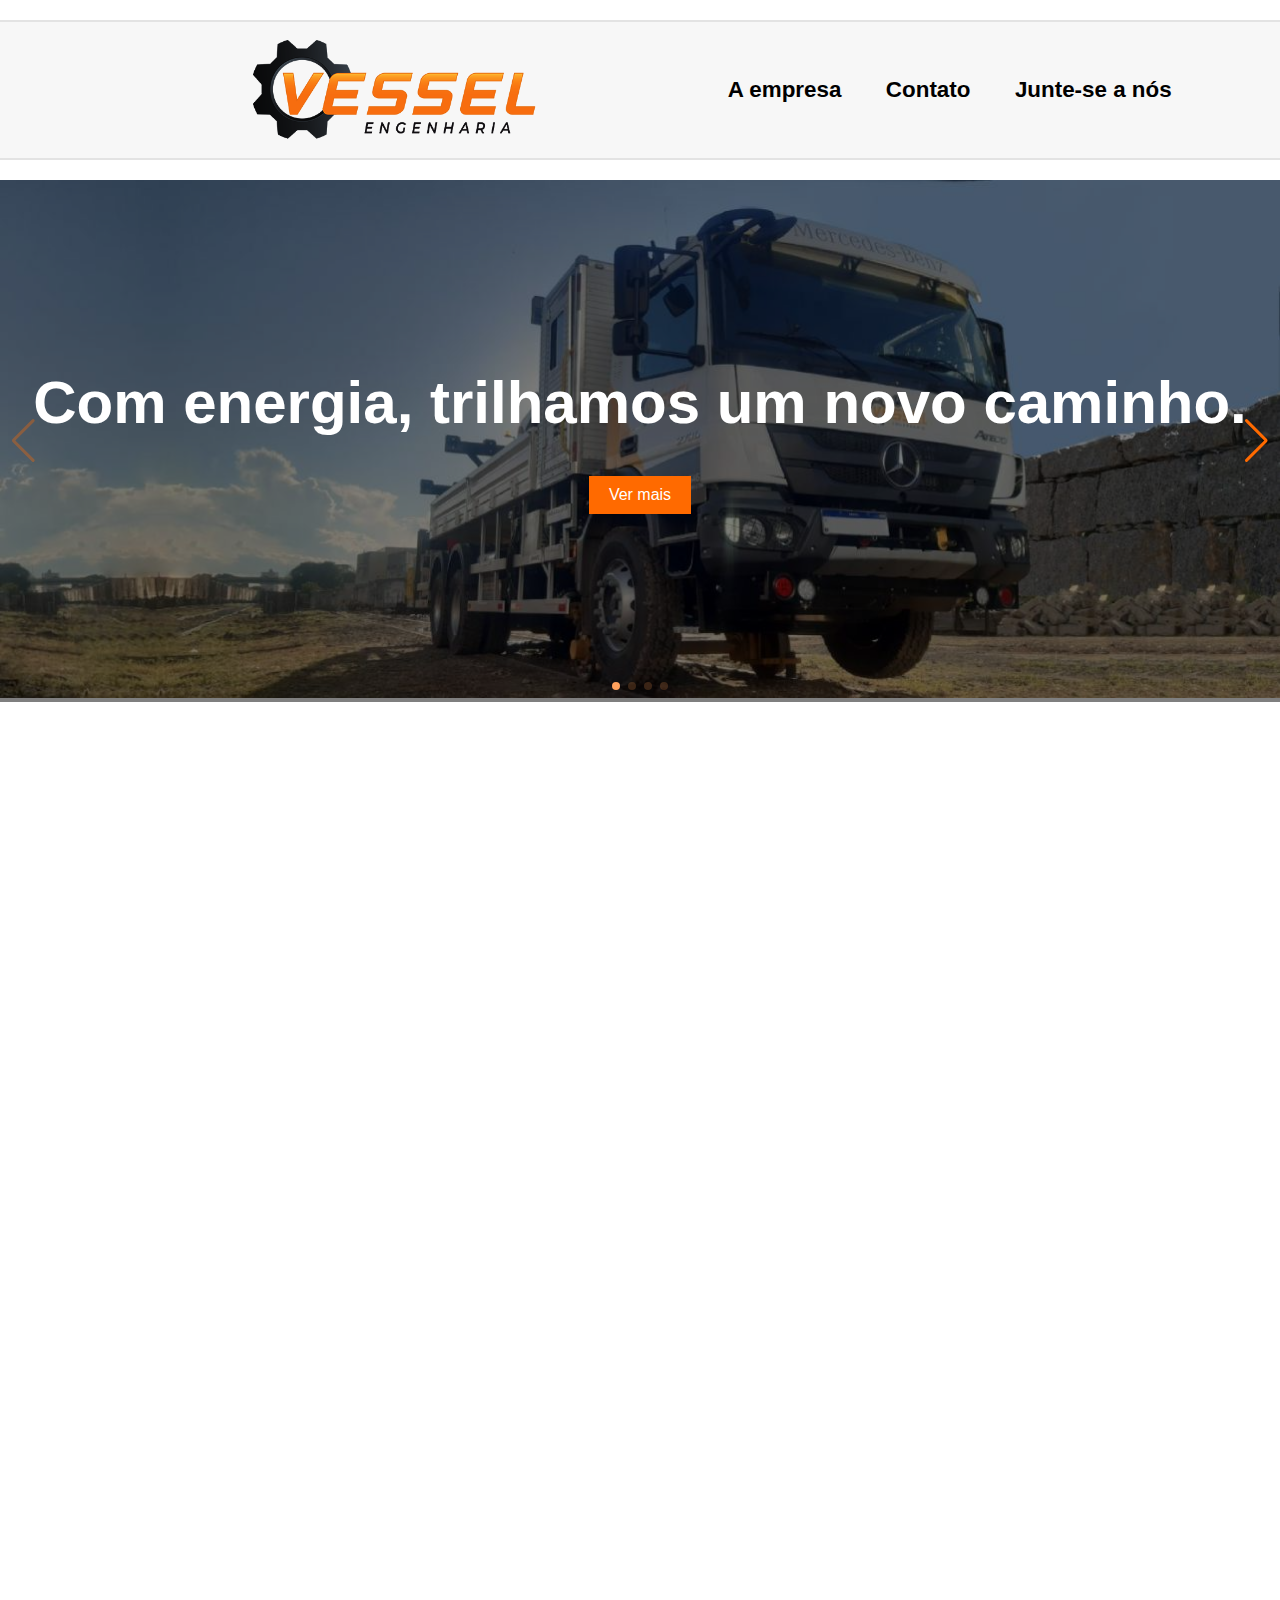
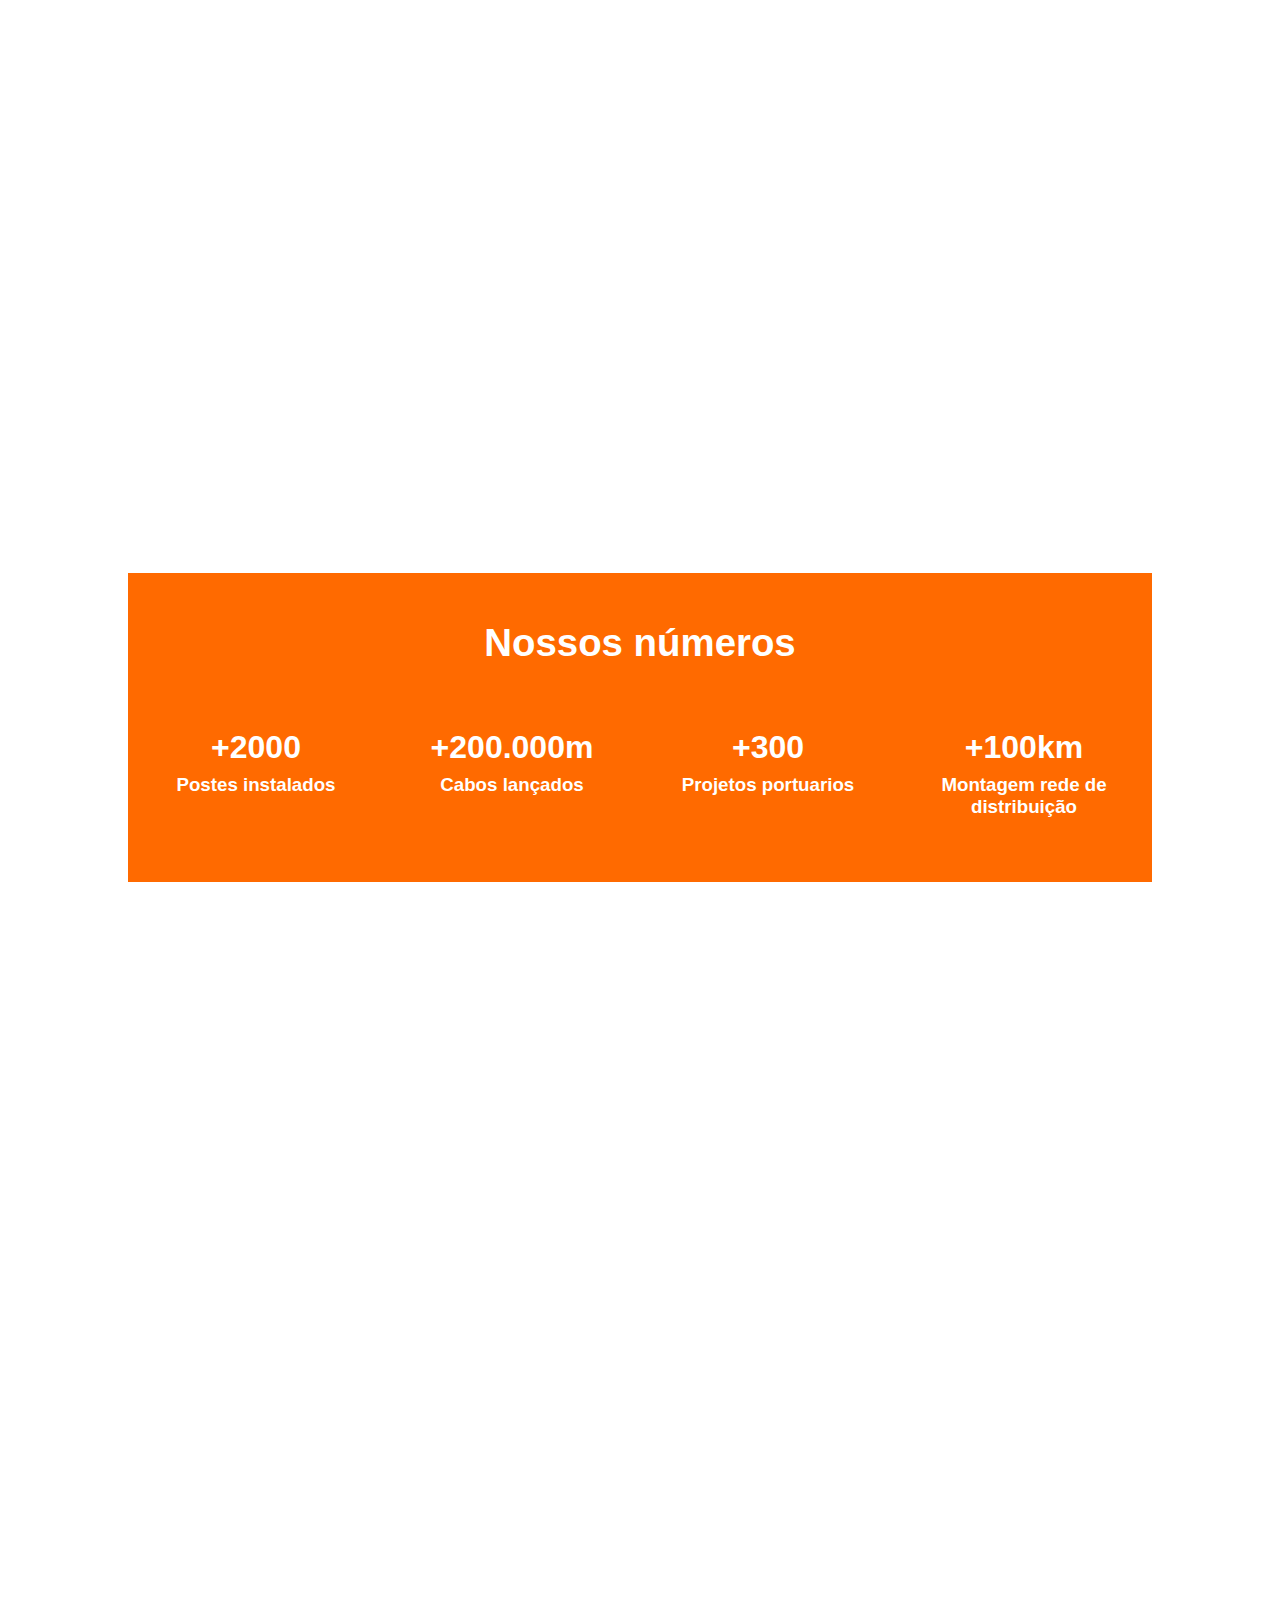
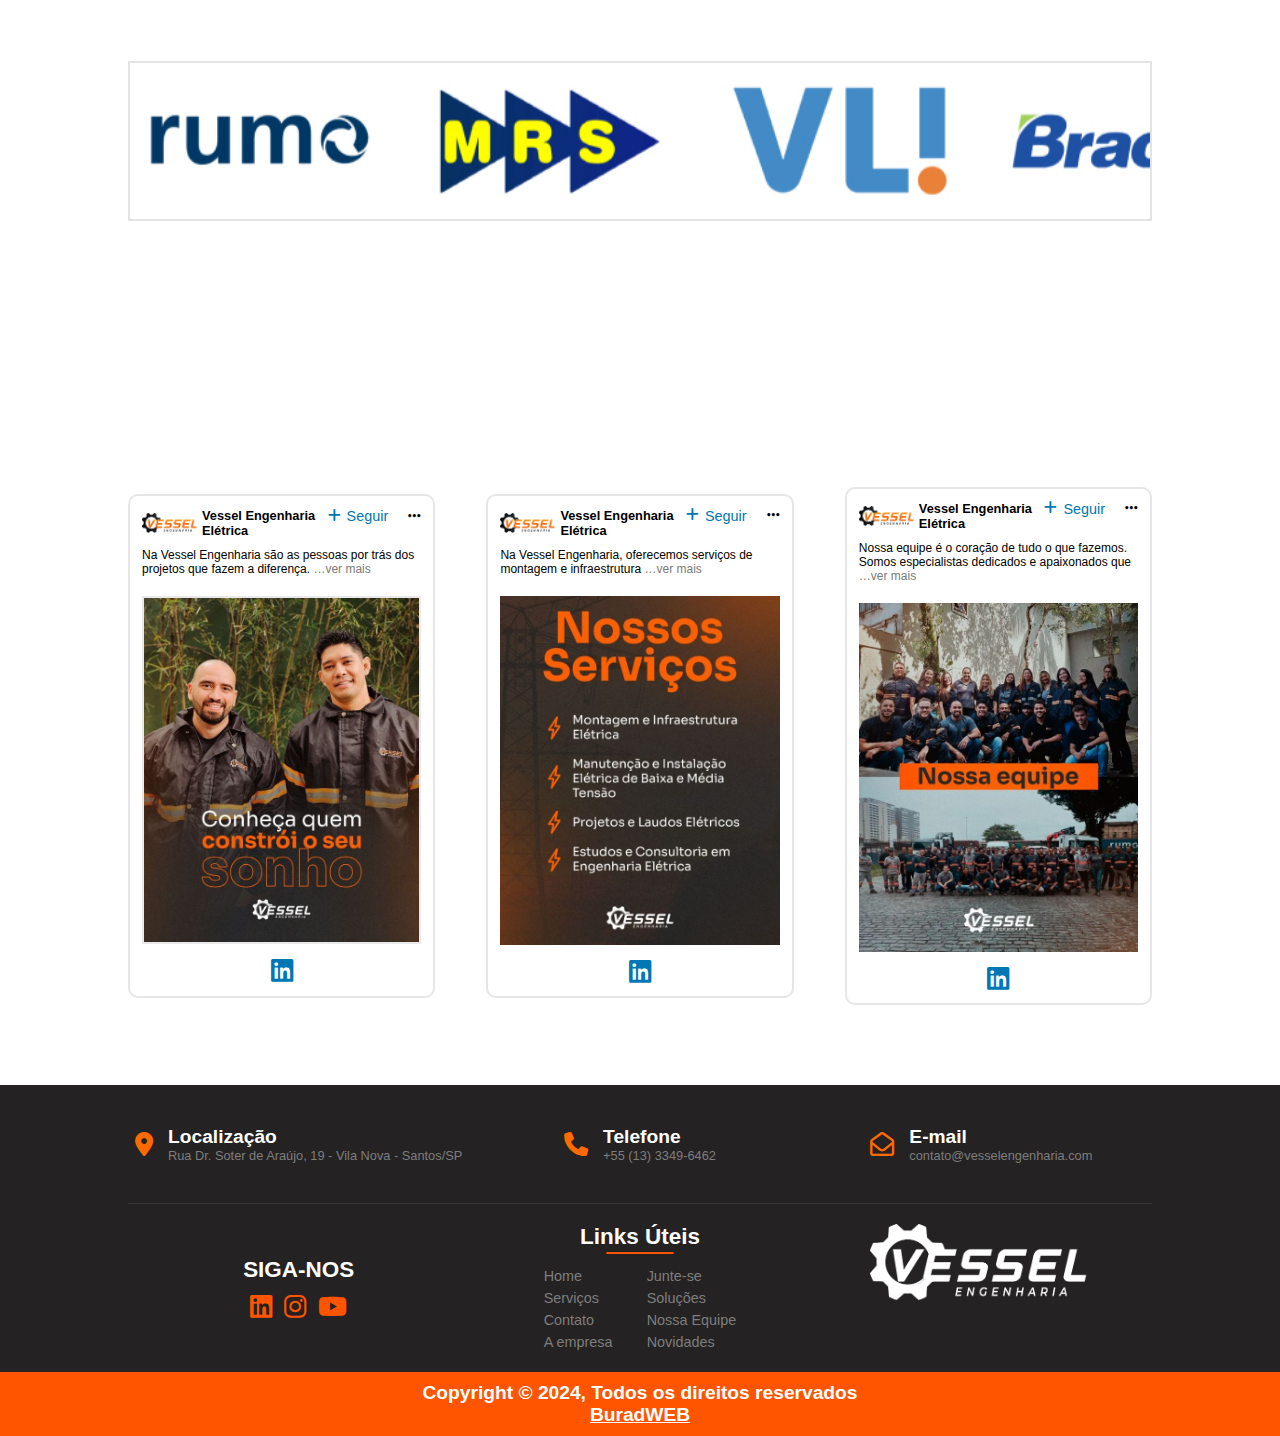
==== commit c2cdebc2: "remocao repetidos" ====
--- a/index.html
+++ b/index.html
@@ -88,7 +88,7 @@
             <img id="logo" src="images/logo.png" alt="VS Engineering Logo">
 
             <div class="menu">
-                <a href="/">Home</a>
+                <!-- <a href="/">Home</a> -->
                 <a href="/sobre">A empresa</a>
                 <a href="/contato">Contato</a>
                 <a href="/junte-se">Junte-se a nós</a>
